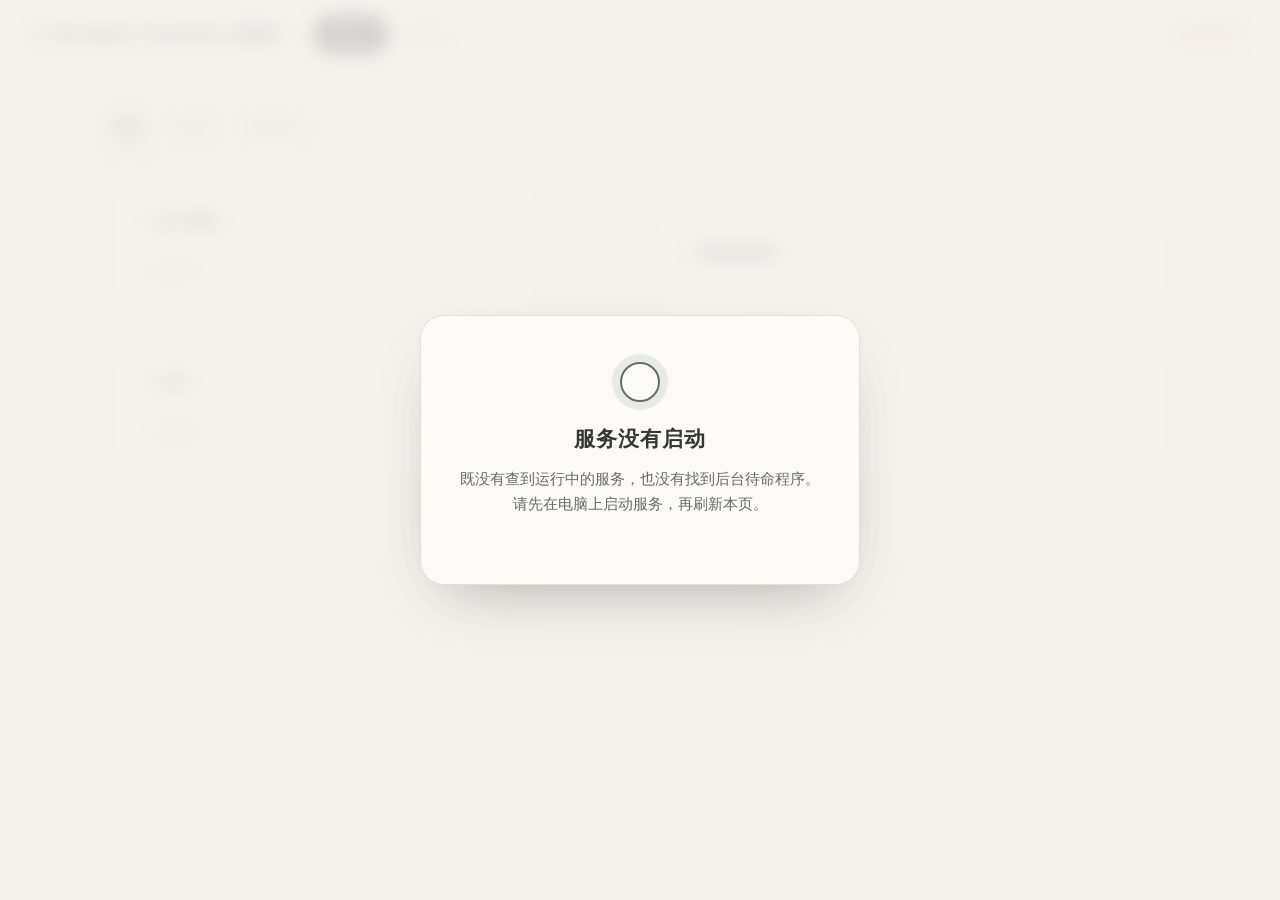
==== webui/index.html @ 70ec136b "feat(webui): 页面文案不再出现技术术语 掉线遮罩改说「后台待命程序」，配置分组标题改为「后台待命与控制台」，说明改为「消息唤醒、休息时托管与服务监听参数」。" ====
<!DOCTYPE html>
<html lang="zh-CN">
<head>
  <meta charset="utf-8">
  <meta name="viewport" content="width=device-width, initial-scale=1">
  <title>管理台 - IM-Agent Gateway 控制台</title>
  <link rel="stylesheet" href="css/main.css">
</head>
<body>

<header class="topbar">
  <div class="logo">IM-Agent Gateway 控制台</div>
  <nav>
    <a href="index.html" class="current">管理台</a>
    <a href="chat.html">聊天台</a>
  </nav>
  <div class="spacer"></div>
  <span id="state-badge" class="badge hidden">检测中</span>
</header>

<!-- 睡眠 / 离线遮罩面板 -->
<div id="overlay" class="overlay hidden">
  <div class="panel">
    <h1 id="overlay-title">服务正在休息</h1>
    <p id="overlay-text">服务暂时没有在运行，你可以把它叫醒。</p>
    <button id="wake-btn" class="btn big">点击唤醒</button>
    <p id="overlay-tip" class="overlay-tip hidden">正在尝试叫醒服务，请稍等…</p>
  </div>
</div>

<main class="main">

  <!-- 页签导航：概览 / 配置 / 运行日志（日志放最后，属于排查时才看的内容） -->
  <nav class="tabs" role="tablist">
    <button class="tab current" data-tab="overview" role="tab">概览</button>
    <button class="tab" data-tab="config" role="tab">配置</button>
    <button class="tab" data-tab="logs" role="tab">运行日志</button>
  </nav>

  <!-- 概览页签：运行状态 + 智能体 + 任务 -->
  <div class="tab-panel" data-panel="overview">
    <!-- 运行状态 -->
    <section class="card">
      <h2>运行状态</h2>
      <div id="status-body">
        <p class="empty-note">正在获取…</p>
      </div>
    </section>

    <!-- Agent 服务开关 -->
    <section class="card">
      <h2>智能体服务 <span id="agent-count" class="count"></span></h2>
      <div id="agent-list"></div>
    </section>

    <!-- 任务 -->
    <section class="card">
      <h2>任务 <span id="task-count" class="count"></span></h2>
      <div id="task-list" class="task-list"><p class="empty-note">正在获取…</p></div>
    </section>
  </div>

  <!-- 配置页签：左侧分组导航 + 右侧清单（搜索、筛选、行内编辑） -->
  <div class="tab-panel hidden" data-panel="config">
    <aside class="config-rail" aria-label="配置分组导航">
      <p class="rail-title">配置分组</p>
      <nav id="config-nav" class="rail-nav"></nav>
      <p id="config-rail-summary" class="rail-summary"></p>
    </aside>

    <section class="card config-card">
      <div class="config-head">
        <h2>配置</h2>
        <p class="config-sub">保存后写回本机 .env；只有真的改了某项、且该项需要重启时，才会在行内标出。</p>
      </div>

      <div class="config-toolbar">
        <label class="config-search">
          <input id="config-search" type="search" placeholder="搜索名称、说明、键名或当前值"
                 autocomplete="off" spellcheck="false">
        </label>
        <div id="config-filters" class="config-filters" role="group" aria-label="按类型筛选">
          <button type="button" class="chip current" data-filter="all">全部</button>
          <button type="button" class="chip" data-filter="hot">即时生效</button>
          <button type="button" class="chip" data-filter="cold">重启后生效</button>
          <button type="button" class="chip" data-filter="bool">开关项</button>
        </div>
        <p id="config-count" class="config-count"></p>
      </div>

      <div id="config-list"></div>

      <div id="config-empty" class="config-empty hidden">
        <p>没有找到匹配的配置</p>
        <button type="button" id="config-clear" class="btn ghost small">清空筛选</button>
      </div>
    </section>
  </div>

  <!-- 运行日志页签：工具栏（过滤 / 行数 / 自动刷新 / 复制 / 刷新）+ 带行号的日志 -->
  <div class="tab-panel hidden" data-panel="logs">
    <section class="card log-card">
      <div class="log-head">
        <h2>运行日志 <span id="log-meta" class="count"></span></h2>
        <div class="log-tools">
          <label class="log-search">
            <input id="log-filter" type="search" placeholder="过滤关键字" autocomplete="off" spellcheck="false">
          </label>
          <label class="log-picker">
            <span>行数</span>
            <select id="log-lines">
              <option value="200">200</option>
              <option value="500">500</option>
              <option value="1000">1000</option>
            </select>
          </label>
          <button type="button" id="log-auto" class="chip current">自动刷新</button>
          <button type="button" id="log-copy" class="btn ghost small">复制</button>
          <button type="button" id="log-refresh" class="btn ghost small">刷新</button>
        </div>
      </div>
      <div id="log-body" class="log-pre"><p class="empty-note">还没有日志内容</p></div>
      <p id="log-empty" class="log-empty hidden">没有匹配的日志行</p>
    </section>
  </div>

</main>

<!-- 保存成功提示（全局 toast） -->
<div id="toast" class="toast hidden"></div>

<script type="module">
  // 管理台页面逻辑：三态探测（在线 / 睡眠 / 离线）+ 各区块渲染 + 轮询刷新
  import {
    detectState, getStatus, getAgents, setAgentActive,
    getTasks, getLogs, getConfig, setConfig, wakeService,
  } from './js/api.js';

  const $ = (sel) => document.querySelector(sel);

  const stateBadge = $('#state-badge');
  const overlay = $('#overlay');
  const overlayTitle = $('#overlay-title');
  const overlayText = $('#overlay-text');
  const wakeBtn = $('#wake-btn');
  const overlayTip = $('#overlay-tip');

  // ---------- 页签切换 ----------
  // 当前激活的页签：overview=概览，logs=运行日志，config=配置
  let currentTab = 'overview';
  // 各页签对应的渲染函数列表：轮询时只刷新当前可见页签，避免不必要的接口请求
  const TAB_RENDERERS = {
    overview: [renderStatus, renderAgents, renderTasks],
    logs: [renderLogs],
    config: [renderConfig],
  };

  function switchTab(name) {
    if (name === currentTab) return;
    currentTab = name;
    // 切换页签按钮高亮
    document.querySelectorAll('.tab').forEach((t) =>
      t.classList.toggle('current', t.dataset.tab === name));
    // 切换面板显示
    document.querySelectorAll('.tab-panel').forEach((p) =>
      p.classList.toggle('hidden', p.dataset.panel !== name));
    // 切到目标页签时立即拉取一次最新数据
    const renders = TAB_RENDERERS[name] || [];
    for (const job of renders) {
      try { job().catch(() => {}); } catch (_) {}
    }
  }

  document.querySelectorAll('.tab').forEach((t) => {
    t.addEventListener('click', () => switchTab(t.dataset.tab));
  });

  // ---------- 三态控制 ----------

  function setBadge(state) {
    stateBadge.classList.remove('hidden', 'offline', 'sleep');
    if (state === 'online') {
      stateBadge.textContent = '运行中';
    } else if (state === 'sleeping') {
      stateBadge.textContent = '睡眠中';
      stateBadge.classList.add('sleep');
    } else if (state === 'offline') {
      stateBadge.textContent = '未运行';
      stateBadge.classList.add('offline');
    } else {
      stateBadge.textContent = state; // 提示文案等其他状态
    }
  }

  function showSleeping() {
    setBadge('sleeping');
    overlayTitle.textContent = '服务正在休息';
    overlayText.textContent = '服务暂时没有在运行，你可以把它叫醒。';
    wakeBtn.classList.remove('hidden');
    overlayTip.classList.add('hidden');
    overlay.classList.remove('hidden');
  }

  function showOffline() {
    setBadge('offline');
    overlayTitle.textContent = '服务没有启动';
    overlayText.textContent = '既没有查到运行中的服务，也没有找到后台待命程序。请先在电脑上启动服务，再刷新本页。';
    wakeBtn.classList.add('hidden');
    overlay.classList.remove('hidden');
  }

  async function handleState() {
    const state = await detectState();
    if (state === 'online') {
      overlay.classList.add('hidden');
      setBadge('运行中');
      await refreshAll();
    } else if (state === 'sleeping') {
      showSleeping();
    } else {
      showOffline();
    }
  }

  // 唤醒：点击后打 /api/wake，随后轮询等服务上线（最多 60 秒）
  wakeBtn.addEventListener('click', async () => {
    wakeBtn.disabled = true;
    wakeBtn.textContent = '正在叫醒…';
    overlayTip.classList.remove('hidden');
    try {
      await wakeService();
    } catch (_) { /* 看门狗可能在服务接管端口瞬间断开，继续轮询即可 */ }
    const deadline = Date.now() + 60 * 1000;
    const poll = setInterval(async () => {
      try {
        await getStatus();
        clearInterval(poll);
        wakeBtn.disabled = false;
        wakeBtn.textContent = '点击唤醒';
        await handleState();
      } catch (_) {
        if (Date.now() > deadline) {
          clearInterval(poll);
          wakeBtn.disabled = false;
          wakeBtn.textContent = '点击唤醒';
          overlayText.textContent = '叫醒服务超过了 60 秒还没成功，请到电脑上检查服务进程。';
        }
      }
    }, 1500);
  });

  // ---------- 区块渲染 ----------

  // 渲染数据指纹：数据未变化时跳过 DOM 重建，避免轮询触发入场动画反复重放（页面闪烁）
  const dataHash = (x) => { try { return JSON.stringify(x); } catch { return String(x); } };
  let lastStatusSig = '', lastAgentsSig = '', lastTasksSig = '', lastLogsSig = '', lastConfigSig = '';

  // 空闲自动休息提示：只在开启自动休息时出现，不常驻占版面
  function idleNote(row) {
    const idle = row.idle;
    if (!idle || !idle.exit_enabled) return '';
    const remain = Math.max(0, idle.idle_min * 60 - idle.idle_sec);
    const min = Math.floor(remain / 60);
    const text = min >= 1
      ? `大约 ${min} 分钟后自动休息`
      : '即将自动休息（收到新消息会重新计时）';
    return `<p class="idle-note"><span class="idle-dot"></span>${text}</p>`;
  }

  // 运行状态：三块指标先给结论，再用通道徽章给出细节
  async function renderStatus() {
    const st = await getStatus();
    const sig = dataHash(st);
    if (sig === lastStatusSig) return;
    lastStatusSig = sig;
    const online = st.channels.filter((c) => c.connected).length;
    const channelHtml = st.channels.length
      ? `<div class="channel-list">${st.channels.map((c) => `
            <span class="chan ${c.connected ? 'on' : 'off'}">
              <span class="chan-name">${esc(c.name)}</span>
              <span class="chan-state">${c.connected ? '已连接' : '未连接'}</span>
            </span>`).join('')}</div>`
      : '<p class="empty-note">还没有接入消息通道</p>';
    $('#status-body').innerHTML = `
      <div class="metric-row">
        <div class="metric">
          <span class="metric-label">运行状态</span>
          <span class="metric-value ok"><span class="live-dot"></span>正常运行</span>
        </div>
        <div class="metric">
          <span class="metric-label">消息通道</span>
          <span class="metric-value">${online}<span class="metric-sub"> / ${st.channels.length} 已连接</span></span>
        </div>
        <div class="metric">
          <span class="metric-label">智能体</span>
          <span class="metric-value">${st.agents.active}<span class="metric-sub"> / ${st.agents.total} 已开启</span></span>
        </div>
      </div>
      ${channelHtml}
      ${idleNote(st)}`;
  }

  async function renderAgents() {
    const agents = await getAgents();
    const sig = dataHash(agents);
    if (sig === lastAgentsSig) return;
    lastAgentsSig = sig;
    $('#agent-count').textContent = `${agents.filter((a) => a.active).length} / ${agents.length} 已开启`;
    const host = $('#agent-list');
    host.innerHTML = '';
    if (!agents.length) {
      host.innerHTML = '<p class="empty-note">还没有接入任何智能体</p>';
      return;
    }
    // 用途与档位的通俗展示名（与后端 kind / complexity 配置对应）
    const KIND_CN = { chat: '对话', coding: '编码', office: '办公' };
    const LEVEL_CN = { simple: '简单', mid: '中等', complex: '复杂' };
    agents.forEach((a) => {
      const row = document.createElement('div');
      row.className = 'agent-row';
      const disabled = a.active && !a.available;
      const kind = KIND_CN[a.kind] || a.kind || '未设置';
      const level = a.complexity ? (LEVEL_CN[a.complexity] || a.complexity) : '';
      // 用途与档位改成名称后的标签，扫一眼就能对比，不再占一行说明
      row.innerHTML = `
        <div class="info">
          <div class="name">
            ${esc(a.label)}
            <span class="tag">${esc(kind)}</span>
            ${level ? `<span class="tag muted">${esc(level)}</span>` : ''}
          </div>
          <div class="desc">${esc(a.routing_hint)}</div>
          ${!a.available ? '<div class="state-note">暂不可用：缺少配置或未安装</div>' : ''}
        </div>
        <button class="toggle ${a.active ? 'on' : ''}" ${disabled ? 'disabled' : ''}
                title="${a.active ? '点击关闭' : '点击开启'}">
          <span class="knob"></span>
        </button>`;
      const toggle = row.querySelector('.toggle');
      toggle.addEventListener('click', async () => {
        toggle.disabled = true;
        try {
          const res = await setAgentActive(a.name, !a.active);
          if (!res.ok) {
            alert(res.error || '操作没有成功，请稍后再试');
          }
          await renderAgents();
          await renderStatus();
        } catch (_) {
          alert('连接服务失败，请稍后再试');
          toggle.disabled = false;
        }
      });
      host.appendChild(row);
    });
  }

  async function renderTasks() {
    const data = await getTasks();
    const sig = dataHash(data);
    if (sig === lastTasksSig) return;
    lastTasksSig = sig;
    $('#task-count').textContent = `${data.inflight} 个进行中`;
    const host = $('#task-list');
    if (!data.recent.length) {
      host.innerHTML = '<p class="empty-note">最近还没有任务记录，这里只保留本次运行期间的任务</p>';
      return;
    }
    // 任务行：状态、任务名、来源与耗时等信息各占一列，左对齐扫读、右侧补细节
    host.innerHTML = data.recent.map((t) => {
      const meta = [t.im, t.model, `${t.elapsed_sec} 秒`, t.usage]
        .filter(Boolean).map(esc).join(' · ');
      return `
        <div class="task-item">
          <span class="task-state ${t.ok ? 'ok' : 'fail'}">${t.ok ? '完成' : '失败'}</span>
          <span class="task-label" title="${esc(t.label)}">${esc(t.label)}</span>
          <span class="task-meta">${meta}</span>
        </div>`;
    }).join('');
  }

  // ---------- 运行日志（行号、级别着色、关键字过滤、自动刷新） ----------

  // 日志视图状态：拉取行数、过滤关键字、是否跟随自动刷新
  let logLines = 200;
  let logKeyword = '';
  let logAuto = true;
  let logRaw = [];

  // 按级别给日志行着色：错误优先，其次警告与调试
  function logLevel(line) {
    if (/(^|\s)(ERROR|CRITICAL|FATAL)(\s|:)/.test(line)) return 'error';
    if (/(^|\s)(WARNING|WARN)(\s|:)/.test(line)) return 'warn';
    if (/(^|\s)(DEBUG)(\s|:)/.test(line)) return 'debug';
    return '';
  }

  // 用缓存渲染日志视图：过滤在本地完成，改关键字或行宽不需重新请求
  function renderLogView() {
    const kw = logKeyword.toLowerCase();
    const rows = logRaw
      .map((line, i) => ({ line, no: i + 1 }))
      .filter((r) => !kw || r.line.toLowerCase().includes(kw));
    const body = $('#log-body');
    // 有日志但没有命中：收起深色日志块，只留一行浅色提示，避免出现空的深色条
    const noMatch = logRaw.length > 0 && rows.length === 0;
    body.classList.toggle('hidden', noMatch);
    $('#log-empty').classList.toggle('hidden', !noMatch);
    $('#log-meta').textContent = !logRaw.length
      ? ''
      : (kw ? `显示 ${rows.length} / ${logRaw.length} 行` : `最近 ${logRaw.length} 行`);
    if (!logRaw.length) {
      body.innerHTML = '<p class="empty-note">还没有日志内容</p>';
      return;
    }
    if (noMatch) {
      body.innerHTML = '';
      return;
    }
    // 只有原本就贴着底部时才自动滚到最新，避免打断正在往上翻的阅读
    const nearBottom = body.scrollHeight - body.scrollTop - body.clientHeight < 80;
    body.innerHTML = rows.map((r) => `
      <div class="log-line ${logLevel(r.line)}">
        <span class="log-no">${r.no}</span>
        <span class="log-text">${esc(r.line)}</span>
      </div>`).join('');
    if (nearBottom) body.scrollTop = body.scrollHeight;
  }

  async function renderLogs(force = false) {
    // 暂停自动刷新时，后台轮询不再重绘，避免读到一半被新日志顶走
    if (!logAuto && !force) return;
    const data = await getLogs(logLines);
    const sig = data.lines.join('\n');
    if (!force && sig === lastLogsSig) return;
    lastLogsSig = sig;
    logRaw = data.lines || [];
    renderLogView();
  }

  // ---------- 配置区（分组导航 + 搜索筛选 + 行内编辑） ----------

  // 正在行内编辑的配置键：编辑中暂停本区块轮询重建，防止输入框被刷掉
  let cfgEditKey = null;
  // 已保存待重启的新值（键 → 值）：轮询刷新时保持显示新值并带「待重启」角标
  const cfgPending = new Map();

  // 界面分组：只决定配置在页面里的归类与顺序，接口仍按常用 / 高级返回
  const CFG_GROUPS = [
    {
      id: 'agents', title: '智能体与选路',
      desc: '智能体清单、用途分工、办公目录与自动选路方式',
      keys: ['AGENTS', 'ENABLED_AGENTS', 'DEFAULT_AGENT', 'AUTO_ROUTE', 'JEV_ROUTE',
        'AGENT_KINDS', 'AGENT_COMPLEXITY', 'COMPLEXITY_ROUTE', 'WORKBUDDY_CWD'],
    },
    {
      id: 'usage', title: '使用与权限',
      desc: '谁可以使用服务，以及启动时接入哪些消息通道',
      keys: ['ALLOWED_USERS', 'CHANNELS'],
    },
    {
      id: 'experience', title: '对话与运行',
      desc: '唤醒回复、空闲自动休息与网页控制台开关',
      keys: ['WAKE_REPLY', 'IDLE_EXIT', 'IDLE_EXIT_MIN', 'WEBUI_ENABLED'],
    },
    {
      id: 'channels', title: '通道凭证', desc: '企业微信与飞书的接入凭证',
      keys: ['BOT_ID', 'SECRET', 'WECOM_WS_URL', 'FEISHU_APP_ID', 'FEISHU_APP_SECRET'],
      advanced: true,
    },
    {
      id: 'jev', title: '选路模型（Jev）', desc: '自动选路依赖的决策模型与调用参数',
      keys: ['MAKERS_MODELS_KEY', 'JEV_BASE_URL', 'JEV_MODEL', 'JEV_TIMEOUT_SEC', 'JEV_MIN_CONFIDENCE'],
      advanced: true,
    },
    {
      id: 'chat-agent', title: '对话智能体', desc: 'SiliconFlow 接口、模型与输出参数',
      keys: ['API_KEY', 'SF_BASE_URL', 'SF_MODEL', 'SF_MAX_TOKENS', 'SF_TIMEOUT_SEC', 'SF_INCLUDE_REASONING'],
      advanced: true,
    },
    {
      id: 'office-agent', title: '办公智能体', desc: 'WorkBuddy 的命令行路径、模型、权限与超时',
      keys: ['WORKBUDDY_BIN', 'WORKBUDDY_MODEL', 'WORKBUDDY_PERMISSION_MODE', 'WORKBUDDY_TIMEOUT_SEC'],
      advanced: true,
    },
    {
      id: 'coding-agent', title: '编码智能体（Qoder）', desc: '工作目录、模型、权限与超时',
      keys: ['QODER_CWD', 'QODER_MODEL', 'QODER_PERMISSION_MODE', 'QODER_TIMEOUT_SEC',
        'QODER_MAX_OUTPUT_TOKENS', 'QODER_BIN', 'QODERCN_PERSONAL_ACCESS_TOKEN'],
      advanced: true,
    },
    {
      id: 'stream', title: '消息流与日志', desc: '流式推送节奏、命名工作区与日志级别',
      keys: ['WORKSPACES', 'STREAM_INTERVAL_SEC', 'STREAM_CHUNK_SIZE', 'HEARTBEAT_INTERVAL_SEC', 'LOG_LEVEL'],
      advanced: true,
    },
    {
      id: 'watchdog', title: '后台待命与控制台', desc: '消息唤醒、休息时托管与服务监听参数',
      keys: ['WATCH_ENABLED', 'SERVICE_CMD', 'WAKE_HANDOFF_FILE', 'WATCH_HTTP_ENABLED',
        'WEBUI_HOST', 'WEBUI_PORT', 'WEBUI_USER_ID', 'WEBUI_STATIC'],
      advanced: true,
    },
  ];

  // 当前筛选状态：查询词、类型筛选、高级区是否展开、左侧导航选中项
  let cfgQuery = '';
  let cfgFilter = 'all';
  let cfgAdvancedOpen = false;
  let cfgActiveNav = 'top';

  // 插值统一转义，配置值里出现的 HTML 字符不进标签层
  const esc = (s) => String(s).replace(/[&<>"']/g, (c) => ({
    '&': '&amp;', '<': '&lt;', '>': '&gt;', '"': '&quot;', "'": '&#39;',
  }[c]));

  // 全局 toast：保存成功等轻提示，几秒后自动消失
  let toastTimer = null;
  function toast(msg) {
    const el = $('#toast');
    el.textContent = msg;
    el.classList.remove('hidden');
    clearTimeout(toastTimer);
    toastTimer = setTimeout(() => el.classList.add('hidden'), 3200);
  }

  // 某项当前展示值：优先显示本会话已保存的新值，否则用后端返回的当前运行值
  const cfgShown = (it) => (cfgPending.has(it.key) ? cfgPending.get(it.key) : it.value);

  // 当前筛选条件是否命中某项：搜索覆盖名称、说明、键名与当前值
  function cfgMatches(it) {
    if (cfgFilter === 'hot' && !it.hot) return false;
    if (cfgFilter === 'cold' && it.hot) return false;
    if (cfgFilter === 'bool' && it.type !== 'bool') return false;
    if (!cfgQuery) return true;
    const hay = `${it.label} ${it.desc} ${it.key} ${cfgShown(it)}`.toLowerCase();
    return hay.includes(cfgQuery);
  }

  // 值的展示：空值说「未设置」，敏感项打码，短逗号清单拆成标签，其余单行省略
  function cfgValueHtml(it) {
    const shown = cfgShown(it);
    if (!shown) return '<span class="cfg-empty">未设置</span>';
    if (it.sensitive) return '<span class="cfg-mask">••••••••</span>';
    const parts = shown.split(',').map((s) => s.trim()).filter(Boolean);
    if (parts.length > 1 && parts.length <= 6 && shown.length <= 80) {
      return `<span class="cfg-chips">${parts
        .map((p) => `<span class="vchip">${esc(p)}</span>`).join('')}</span>`;
    }
    return `<span class="cfg-text" title="${esc(shown)}">${esc(shown)}</span>`;
  }

  // 渲染单条配置行；editable=false 为未登记只读行（没有修改入口）
  function cfgRow(it, editable) {
    const row = document.createElement('div');
    row.className = 'cfg-row';
    row.dataset.key = it.key;
    const shown = cfgShown(it);
    // 只有本次真的保存了不同的值才标「待重启」；未改动时行内不出现任何重启提示
    const pendTag = cfgPending.has(it.key) ? '<span class="pend-badge">待重启</span>' : '';
    const head = `
      <div class="cfg-main">
        <div class="cfg-label">
          <span class="cfg-name">${esc(it.label)}</span>${pendTag}
        </div>
        <div class="cfg-desc">${esc(it.desc)}</div>
      </div>`;

    if (editable && it.type === 'bool') {
      // 开关项：文字状态 + 滑块，点击即保存（值写 1 / 0）
      row.innerHTML = `${head}
        <div class="cfg-control">
          <span class="cfg-state">${shown === '1' ? '已开启' : '已关闭'}</span>
          <button type="button" class="toggle ${shown === '1' ? 'on' : ''}"
                  title="${shown === '1' ? '点击关闭' : '点击开启'}"><span class="knob"></span></button>
        </div>`;
      const btn = row.querySelector('.toggle');
      btn.addEventListener('click', async () => {
        btn.disabled = true;
        const next = shown === '1' ? '0' : '1';
        try {
          const res = await setConfig(it.key, next);
          if (res.ok) {
            // 热生效项直接刷新；冷生效项仅在值确实变化时记入待重启缓存
            if (res.hot) {
              toast('已生效');
            } else if (next !== it.value) {
              cfgPending.set(it.key, next);
              toast('已保存，重启服务后生效');
            } else {
              toast('已保存');
            }
          } else {
            alert(res.error || '保存没有成功，请稍后再试');
          }
        } catch (_) {
          alert('连接服务失败，请稍后再试');
        }
        btn.disabled = false;
        renderConfig(true).catch(() => {});
      });
      return row;
    }

    // 文本项：当前值 + 修改按钮（只读行只展示值）
    row.innerHTML = `${head}
      <div class="cfg-control">
        <div class="cfg-value">${cfgValueHtml(it)}</div>
        ${editable ? '<button type="button" class="btn ghost small cfg-edit-btn">修改</button>' : ''}
      </div>`;
    if (editable) {
      row.querySelector('.cfg-edit-btn').addEventListener('click', () => cfgStartEdit(row, it));
    }
    return row;
  }

  // 点「修改」：行下方展开通栏编辑区，保存失败时在输入框下方就地显示错误
  function cfgStartEdit(row, it) {
    cfgEditKey = it.key;
    row.classList.add('editing');
    const editBtn = row.querySelector('.cfg-edit-btn');
    if (editBtn) editBtn.disabled = true;

    const box = document.createElement('div');
    box.className = 'cfg-editor';
    // 敏感项不在输入框里回填 ******（避免误当成真实值提交）：留空保存 = 保持不变
    box.innerHTML = `
      <div class="cfg-editor-field">
        <input type="text" value="${it.sensitive ? '' : esc(cfgShown(it))}"
               placeholder="${it.sensitive ? '留空保持不变，填写新值则更换' : '填写新的值'}"
               autocomplete="off" spellcheck="false">
        <p class="cfg-error hidden"></p>
      </div>
      <div class="cfg-editor-actions">
        <button type="button" class="btn small">保存</button>
        <button type="button" class="btn ghost small">取消</button>
      </div>`;
    row.appendChild(box);

    const input = box.querySelector('input');
    const errBox = box.querySelector('.cfg-error');
    const saveBtn = box.querySelector('.btn:not(.ghost)');
    input.focus();
    if (!it.sensitive) input.select();

    const showErr = (msg) => {
      errBox.textContent = msg;
      errBox.classList.remove('hidden');
    };
    // 结束编辑：复位状态并强制重建，避免轮询缓存导致编辑框残留
    const done = () => {
      cfgEditKey = null;
      lastConfigSig = '';
      renderConfig(true).catch(() => {});
    };
    const save = async () => {
      const value = input.value.trim();
      if (it.sensitive && !value) { done(); return; } // 敏感项留空 = 不修改
      saveBtn.disabled = true;
      try {
        const res = await setConfig(it.key, value);
        if (!res.ok) {
          showErr(res.error || '保存没有成功，请稍后再试');
          saveBtn.disabled = false;
          input.focus();
          return;
        }
        if (res.hot) {
          toast('已生效');
        } else if (value !== it.value) {
          cfgPending.set(it.key, value);
          toast('已保存，重启服务后生效');
        } else {
          toast('已保存');
        }
      } catch (_) {
        showErr('连接服务失败，请稍后再试');
        saveBtn.disabled = false;
        input.focus();
        return;
      }
      done();
    };

    saveBtn.addEventListener('click', save);
    box.querySelector('.btn.ghost').addEventListener('click', done);
    input.addEventListener('keydown', (e) => {
      if (e.key === 'Enter') { e.preventDefault(); save(); }
      if (e.key === 'Escape') done();
    });
  }

  // 单个分组区块：标题 + 说明 + 行列表
  function cfgSection(group, items) {
    const sec = document.createElement('section');
    sec.className = 'cfg-group';
    sec.id = `cfg-group-${group.id}`;
    const head = document.createElement('div');
    head.className = 'cfg-group-head';
    head.innerHTML = `
      <h3>
        <span>${esc(group.title)}</span>
        ${group.advanced ? '<span class="cfg-tag adv">高级</span>' : ''}
        <span class="cfg-group-count">${items.length} 项</span>
      </h3>
      <p class="cfg-group-desc">${esc(group.desc)}</p>`;
    sec.appendChild(head);
    items.forEach((it) => sec.appendChild(cfgRow(it, true)));
    return sec;
  }

  // 左侧导航：全部 + 常用分组 + 高级分组，数字为各分组内的配置总数
  function renderCfgNav(counts) {
    const btn = (target, label, count) => `
      <button type="button" data-target="${target}"
              class="${target === cfgActiveNav ? 'current' : ''}">
        <span>${esc(label)}</span><span class="count">${count}</span>
      </button>`;
    const parts = [btn('top', '全部配置', counts.total)];
    CFG_GROUPS.filter((g) => !g.advanced)
      .forEach((g) => parts.push(btn(g.id, g.title, counts.byGroup[g.id] || 0)));
    parts.push('<p class="rail-label">高级设置</p>');
    CFG_GROUPS.filter((g) => g.advanced)
      .forEach((g) => parts.push(btn(g.id, g.title, counts.byGroup[g.id] || 0)));
    $('#config-nav').innerHTML = parts.join('');
  }

  async function renderConfig(force = false) {
    // 正在编辑时不重建列表，防止输入框与已输入内容被轮询刷掉
    if (cfgEditKey !== null) { return; }
    const cfg = await getConfig();
    // 服务重启后配置已按新值生效：清掉与当前运行值一致的待重启标记，
    // 避免用户没做任何改动、或改动已经生效时，页面仍提示需要重启
    cfg.common.concat(cfg.advanced).forEach((it) => {
      if (!it.sensitive && cfgPending.has(it.key) && cfgPending.get(it.key) === it.value) {
        cfgPending.delete(it.key);
      }
    });
    // 指纹纳入待重启缓存与筛选状态：值未变、筛选未变时不重建 DOM
    const sig = dataHash(cfg) + '|' + dataHash([...cfgPending.entries()])
      + '|' + cfgQuery + '|' + cfgFilter;
    if (!force && sig === lastConfigSig) return;
    lastConfigSig = sig;

    // 常用与高级按 key 合并，分组定义里直接按键名取用
    const all = new Map();
    cfg.common.forEach((it) => all.set(it.key, it));
    cfg.advanced.forEach((it) => all.set(it.key, it));
    const counts = { total: all.size, byGroup: {} };
    CFG_GROUPS.forEach((g) => {
      counts.byGroup[g.id] = g.keys.filter((k) => all.has(k)).length;
    });

    const host = $('#config-list');
    host.innerHTML = '';
    let visible = 0;

    // 常用分组
    CFG_GROUPS.filter((g) => !g.advanced).forEach((g) => {
      const items = g.keys.map((k) => all.get(k)).filter(Boolean).filter(cfgMatches);
      if (!items.length) return;
      visible += items.length;
      host.appendChild(cfgSection(g, items));
    });

    // 高级分组收进折叠区；搜索或筛选时自动展开，避免匹配项被藏起来
    const advMatched = cfg.advanced.filter(cfgMatches).length;
    if (cfg.advanced.length && (advMatched > 0 || (!cfgQuery && cfgFilter === 'all'))) {
      const adv = document.createElement('details');
      adv.className = 'cfg-advanced';
      adv.id = 'config-advanced-box';
      adv.open = cfgAdvancedOpen || !!cfgQuery || cfgFilter !== 'all';
      const summary = document.createElement('summary');
      summary.innerHTML = `高级设置 <span class="cfg-group-count">${advMatched} / ${cfg.advanced.length} 项</span>`;
      adv.appendChild(summary);
      CFG_GROUPS.filter((g) => g.advanced).forEach((g) => {
        const items = g.keys.map((k) => all.get(k)).filter(Boolean).filter(cfgMatches);
        if (!items.length) return;
        visible += items.length;
        adv.appendChild(cfgSection(g, items));
      });
      adv.addEventListener('toggle', () => {
        // 只有用户主动开合时才记住偏好；筛选引起的展开不覆盖它
        if (!cfgQuery && cfgFilter === 'all') cfgAdvancedOpen = adv.open;
      });
      host.appendChild(adv);
    }

    // 未登记字段：只读展示，仍可被搜索命中
    const unkItems = (cfg.unknown || []).filter(cfgMatches);
    if (unkItems.length && cfgFilter === 'all') {
      const unk = document.createElement('details');
      unk.className = 'cfg-advanced cfg-unknown-box';
      unk.open = !!cfgQuery;
      const summary = document.createElement('summary');
      summary.innerHTML = `未登记配置（只读） <span class="cfg-group-count">${unkItems.length} 项</span>`;
      unk.appendChild(summary);
      unkItems.forEach((it) => unk.appendChild(cfgRow(it, false)));
      host.appendChild(unk);
    }

    // 工具栏计数、左侧汇总与空状态
    const filtering = !!cfgQuery || cfgFilter !== 'all';
    // 没有待重启项时只说总数，不出现「待重启 0 项」这类多余提示
    const pendNote = cfgPending.size ? ` · 待重启 ${cfgPending.size} 项` : '';
    $('#config-count').textContent = filtering
      ? `匹配 ${visible} 项`
      : `共 ${counts.total} 项${pendNote}`;
    $('#config-rail-summary').textContent =
      `常用 ${cfg.common.length} 项 · 高级 ${cfg.advanced.length} 项`;
    $('#config-empty').classList.toggle('hidden', visible > 0);
    renderCfgNav(counts);
  }

  // 左侧导航点击：滚动到分组；高级分组先展开再滚动
  $('#config-nav').addEventListener('click', async (e) => {
    const btn = e.target.closest('[data-target]');
    if (!btn) return;
    cfgActiveNav = btn.dataset.target;
    document.querySelectorAll('#config-nav [data-target]')
      .forEach((b) => b.classList.toggle('current', b === btn));
    if (cfgActiveNav === 'top') {
      window.scrollTo({ top: 0, behavior: 'smooth' });
      return;
    }
    const group = CFG_GROUPS.find((g) => g.id === cfgActiveNav);
    if (group && group.advanced && !cfgAdvancedOpen) {
      cfgAdvancedOpen = true;
      await renderConfig(true);
    }
    document.getElementById(`cfg-group-${cfgActiveNav}`)
      ?.scrollIntoView({ behavior: 'smooth', block: 'start' });
  });

  // 搜索：输入停顿后再重绘，减少连续请求
  let cfgSearchTimer = null;
  $('#config-search').addEventListener('input', (e) => {
    const value = e.target.value.trim().toLowerCase();
    clearTimeout(cfgSearchTimer);
    cfgSearchTimer = setTimeout(() => {
      cfgQuery = value;
      renderConfig(true).catch(() => {});
    }, 180);
  });

  // 类型筛选：全部 / 即时生效 / 需重启 / 开关项
  $('#config-filters').addEventListener('click', (e) => {
    const btn = e.target.closest('[data-filter]');
    if (!btn) return;
    cfgFilter = btn.dataset.filter;
    document.querySelectorAll('#config-filters .chip')
      .forEach((b) => b.classList.toggle('current', b === btn));
    renderConfig(true).catch(() => {});
  });

  // 空状态里的清空按钮：同时复位搜索词与筛选
  $('#config-clear').addEventListener('click', () => {
    cfgQuery = '';
    cfgFilter = 'all';
    $('#config-search').value = '';
    document.querySelectorAll('#config-filters .chip')
      .forEach((b) => b.classList.toggle('current', b.dataset.filter === 'all'));
    renderConfig(true).catch(() => {});
  });

  async function refreshAll() {
    // 单个区块失败不拖垮整页刷新；只刷新当前可见页签的区块
    const jobs = TAB_RENDERERS[currentTab] || [];
    for (const job of jobs) {
      try { await job(); } catch (_) { /* 等下一轮轮询重试 */ }
    }
  }

  // ---------- 日志工具栏 ----------

  // 行数切换：换一档行数后强制重新拉取（清掉指纹，避免被认为是同一批数据）
  $('#log-lines').addEventListener('change', (e) => {
    logLines = Number(e.target.value) || 200;
    lastLogsSig = '';
    renderLogs(true).catch(() => {});
  });

  // 关键字过滤：只过滤本地缓存，不重新请求；输入停顿后再重绘
  let logFilterTimer = null;
  $('#log-filter').addEventListener('input', (e) => {
    const value = e.target.value.trim().toLowerCase();
    clearTimeout(logFilterTimer);
    logFilterTimer = setTimeout(() => {
      logKeyword = value;
      renderLogView();
    }, 150);
  });

  // 自动刷新开关：暂停后轮询不再重绘，方便停在某一段慢慢看
  $('#log-auto').addEventListener('click', () => {
    logAuto = !logAuto;
    const btn = $('#log-auto');
    btn.classList.toggle('current', logAuto);
    btn.textContent = logAuto ? '自动刷新' : '已暂停';
    if (logAuto) {
      lastLogsSig = '';
      renderLogs(true).catch(() => {});
    }
  });

  // 复制：把当前过滤后可见的日志行写入剪贴板
  $('#log-copy').addEventListener('click', async () => {
    const kw = logKeyword;
    const rows = kw
      ? logRaw.filter((line) => line.toLowerCase().includes(kw))
      : logRaw;
    if (!rows.length) { toast('没有可复制的日志'); return; }
    try {
      await navigator.clipboard.writeText(rows.join('\n'));
      toast(`已复制 ${rows.length} 行日志`);
    } catch (_) {
      toast('复制失败，请手动选中日志内容');
    }
  });

  // 手动刷新：忽略暂停状态，强制拉取最新日志
  $('#log-refresh').addEventListener('click', () => renderLogs(true).catch(() => {}));

  // ---------- 启动 ----------

  await handleState();
  // 在线时每 5 秒轮询一次整体状态（接口不通则重新走三态探测）
  setInterval(async () => {
    if (overlay.classList.contains('hidden')) {
      try {
        await getStatus();
        await refreshAll();
      } catch (_) {
        await handleState();
      }
    }
  }, 5000);
</script>

</body>
</html>
---- webui/css/main.css ----
/* IM-Agent Gateway Web 控制台样式
   视觉方向：莫兰迪低饱和配色 + 黑白灰骨架 + 非对称 Bento 网格，留白优先
   动效原则：只动 transform / opacity / box-shadow，松开时带轻微回弹 */

:root {
  /* 纸面与面板：暖灰白基底，比纯白更柔和 */
  --paper: #f3f1ec;
  --card: #fbfaf6;
  --card-soft: #f6f4ef;

  /* 文字：用低饱和深墨绿灰替代纯黑，降低视觉压迫 */
  --ink: #323735;
  --ink-soft: #4c5450;
  --muted: #646b66;

  /* 结构线与两级阴影：静止极轻，悬停才抬起 */
  --line: #e2dfd7;
  --line-soft: #edeae2;
  --shadow-rest: 0 1px 2px rgba(50, 55, 53, 0.04);
  --shadow-lift: 0 18px 40px -26px rgba(50, 55, 53, 0.38);

  /* 莫兰迪主色：鼠尾草绿，由浅到深共四级 */
  --brand: #5f7167;
  --brand-deep: #4c5c53;
  --brand-dark: #46564c;
  --brand-soft: #e7ebe4;

  /* 状态色同样降饱和，避免跳色破坏整体灰调 */
  --warn: #8a6b42;
  --warn-soft: #f1eadf;
  --danger: #a05f58;
  --danger-soft: #f4e6e3;

  /* 尺寸与节奏 */
  --radius: 20px;
  --radius-sm: 12px;
  --ease: cubic-bezier(0.2, 0.7, 0.2, 1);
  /* 弹簧曲线：轻微过冲，按压缩小 / 入场回弹的来源 */
  --spring: cubic-bezier(0.34, 1.56, 0.64, 1);
}

* { box-sizing: border-box; margin: 0; }

html, body { height: 100%; }

body {
  background: var(--paper);
  color: var(--ink);
  font: 15px/1.65 "Inter", "HarmonyOS Sans SC", "PingFang SC", "Microsoft YaHei", system-ui, sans-serif;
  display: flex;
  flex-direction: column;
  -webkit-font-smoothing: antialiased;
}

/* 键盘焦点统一可见，指针操作时不显示，避免点击后残留方框 */
:where(a, button, input, textarea, summary):focus-visible {
  outline: 2px solid var(--brand);
  outline-offset: 3px;
}

/* ---------- 顶部导航 ---------- */

.topbar {
  display: flex;
  align-items: center;
  gap: 20px;
  padding: 16px 32px;
  background: rgba(251, 250, 246, 0.86);
  backdrop-filter: blur(12px);
  border-bottom: 1px solid var(--line);
  position: sticky;
  top: 0;
  z-index: 10;
}

.topbar .logo {
  display: flex;
  align-items: center;
  gap: 10px;
  font-size: 16px;
  font-weight: 600;
  letter-spacing: 0.04em;
}

/* 品牌小方块：唯一的几何装饰，替代图标 */
.topbar .logo::before {
  content: "";
  width: 10px;
  height: 10px;
  border-radius: 3px;
  background: var(--brand);
  box-shadow: 0 0 0 3px var(--brand-soft);
  flex-shrink: 0;
}

.topbar nav { display: flex; gap: 6px; margin-left: 10px; }

.topbar nav a {
  padding: 7px 16px;
  border-radius: 999px;
  color: var(--muted);
  text-decoration: none;
  font-size: 14px;
  transition: transform 0.25s var(--spring), background 0.2s, color 0.2s;
}

.topbar nav a:hover { background: var(--brand-soft); color: var(--ink); transform: translateY(-1px); }
.topbar nav a:active { transform: scale(0.95); }
.topbar nav a.current { background: var(--ink); color: var(--paper); }

.topbar .spacer { flex: 1; }

/* 状态徽章：圆点用 currentColor，跟随三态变色 */
.badge {
  display: inline-flex;
  align-items: center;
  gap: 7px;
  padding: 5px 14px;
  border-radius: 999px;
  font-size: 13px;
  background: var(--brand-soft);
  color: var(--brand-deep);
}

.badge::before {
  content: "";
  width: 7px;
  height: 7px;
  border-radius: 50%;
  background: currentColor;
  animation: pulse 2s infinite;
}

.badge.offline { background: var(--danger-soft); color: var(--danger); }
.badge.sleep { background: var(--warn-soft); color: var(--warn); }

@keyframes pulse {
  0%, 100% { opacity: 1; transform: scale(1); }
  50% { opacity: 0.45; transform: scale(0.78); }
}

/* ---------- 主区布局 ---------- */

.main {
  width: 100%;
  max-width: 1120px;
  margin: 0 auto;
  padding: 36px 32px 88px;
  display: flex;
  flex-direction: column;
  gap: 28px;
  flex: 1;
}

/* ---------- 页签导航 ---------- */

/* 极细分隔线 + 下划线指示，比胶囊更克制，也留出横向呼吸 */
.tabs {
  display: flex;
  gap: 32px;
  padding: 0;
  background: transparent;
  border: none;
  border-bottom: 1px solid var(--line);
  border-radius: 0;
  align-self: stretch;
}

.tab {
  position: relative;
  padding: 12px 2px 13px;
  border: none;
  border-radius: 0;
  background: transparent;
  color: var(--muted);
  font-size: 14px;
  letter-spacing: 0.04em;
  cursor: pointer;
  transition: color 0.2s, transform 0.25s var(--spring);
}

/* 下划线从左侧生长：悬停只露出半截，选中时铺满 */
.tab::after {
  content: "";
  position: absolute;
  left: 0;
  right: 0;
  bottom: -1px;
  height: 2px;
  background: var(--brand);
  transform: scaleX(0);
  transform-origin: left center;
  transition: transform 0.3s var(--ease);
}

.tab:hover { color: var(--ink); }
.tab:hover::after { transform: scaleX(0.45); }
.tab:active { transform: scale(0.96); }
.tab.current { color: var(--ink); font-weight: 600; }
.tab.current::after { transform: scaleX(1); }

/* ---------- 非对称 Bento 网格 ---------- */

/* 12 列基准网格：卡片按 5 / 6 / 12 的跨度错落排布 */
.tab-panel {
  display: grid;
  grid-template-columns: repeat(12, minmax(0, 1fr));
  gap: 26px 24px;
  align-items: start;
}

/* 概览：状态窄栏靠左，智能体宽栏右移并下沉，任务通栏收尾 */
.tab-panel[data-panel="overview"] .card:nth-child(1) {
  grid-column: 1 / span 5;
  --card-pad: 30px 30px 26px;
}

.tab-panel[data-panel="overview"] .card:nth-child(2) {
  grid-column: 7 / span 6;
  margin-top: 36px;
  --card-pad: 26px 32px 30px;
}

.tab-panel[data-panel="overview"] .card:nth-child(3) {
  grid-column: 1 / span 12;
  --card-pad: 28px 32px;
}

/* 日志：单卡内缩两侧，形成居中的窄长版式 */
.tab-panel[data-panel="logs"] .card {
  grid-column: 2 / span 10;
  --card-pad: 30px 34px;
}

/* 配置：左侧分组导航 + 右侧清单，两栏不等宽，导航随滚动粘住 */
.tab-panel[data-panel="config"] {
  grid-template-columns: 196px minmax(0, 1fr);
  gap: 24px 22px;
}

/* ---------- 卡片 ---------- */

.card {
  background: var(--card);
  border: 1px solid var(--line);
  border-radius: var(--radius);
  padding: var(--card-pad, 26px 28px);
  box-shadow: var(--shadow-rest);
  animation: pop-in 0.45s var(--spring) backwards;
  transition: transform 0.3s var(--spring), box-shadow 0.3s var(--ease);
}

/* 仅概览的 Bento 卡片做悬浮抬升；日志 / 配置含表单，卡片整体位移会干扰输入 */
.tab-panel[data-panel="overview"] .card:hover { transform: translateY(-3px); box-shadow: var(--shadow-lift); }

.card h2 {
  display: flex;
  align-items: center;
  gap: 10px;
  margin-bottom: 18px;
  font-size: 15px;
  font-weight: 600;
  letter-spacing: 0.12em;
}

/* 标题前的短竖条：给每组内容一个轻量的视觉锚点 */
.card h2::before {
  content: "";
  width: 3px;
  height: 14px;
  border-radius: 2px;
  background: var(--brand);
  flex-shrink: 0;
}

.card h2 .count {
  font-size: 12px;
  font-weight: 400;
  letter-spacing: 0;
  color: var(--muted);
  background: var(--card-soft);
  padding: 2px 10px;
  border-radius: 999px;
}

/* 卡片依次入场 */
.card:nth-child(2) { animation-delay: 0.05s; }
.card:nth-child(3) { animation-delay: 0.1s; }
.card:nth-child(4) { animation-delay: 0.15s; }
.card:nth-child(5) { animation-delay: 0.2s; }

@keyframes pop-in {
  from { opacity: 0; transform: translateY(14px) scale(0.985); }
  to { opacity: 1; transform: translateY(0) scale(1); }
}

/* ---------- 按钮：抬起与下压的物理反馈 ---------- */

.btn {
  display: inline-flex;
  align-items: center;
  gap: 6px;
  padding: 9px 22px;
  border: none;
  border-radius: 999px;
  background: var(--brand);
  color: #fff;
  font-size: 15px;
  white-space: nowrap;
  cursor: pointer;
  /* 底部实心投影模拟“放在桌面上”，悬停抬高、按下压回 */
  box-shadow: 0 2px 0 rgba(76, 92, 83, 0.28), 0 8px 18px -12px rgba(50, 55, 53, 0.45);
  transition: transform 0.22s var(--spring), background 0.18s, box-shadow 0.22s;
}

.btn:hover:not(:disabled) {
  background: var(--brand-deep);
  transform: translateY(-2px) scale(1.01);
  box-shadow: 0 4px 0 rgba(76, 92, 83, 0.26), 0 14px 24px -14px rgba(50, 55, 53, 0.5);
}

/* 按下：整体下沉 + 缩小，投影同步收紧，形成被按实的直觉 */
.btn:active:not(:disabled) {
  background: var(--brand-dark);
  transform: translateY(1px) scale(0.965);
  box-shadow: 0 1px 0 rgba(76, 92, 83, 0.3), 0 4px 10px -8px rgba(50, 55, 53, 0.5);
  transition-duration: 0.1s;
}

.btn:disabled { opacity: 0.55; cursor: not-allowed; transform: none; }

/* 次级按钮：轻描边，悬停才染主色 */
.btn.ghost {
  background: var(--card-soft);
  color: var(--ink-soft);
  box-shadow: inset 0 0 0 1px var(--line);
}

.btn.ghost:hover:not(:disabled) {
  background: var(--brand-soft);
  color: var(--brand-deep);
  box-shadow: inset 0 0 0 1px var(--brand), 0 8px 16px -14px rgba(50, 55, 53, 0.45);
}

.btn.ghost:active:not(:disabled) {
  background: #dfe4dc;
  color: var(--brand-deep);
  box-shadow: inset 0 0 0 1px var(--brand);
}

.btn.big { font-size: 17px; padding: 13px 34px; }
.btn.small { font-size: 13px; padding: 6px 16px; }
.btn.busy { animation: shake-wait 1s infinite; }

@keyframes shake-wait {
  0%, 100% { transform: scale(1); }
  50% { transform: scale(1.04); }
}

/* ---------- Agent 开关行 ---------- */

.agent-row {
  display: flex;
  align-items: center;
  gap: 14px;
  /* 负外边距 + 内边距：悬停底色能向外铺开，行文字仍对齐卡片内缘 */
  margin: 0 -12px;
  padding: 14px 12px;
  border-bottom: 1px solid var(--line-soft);
  border-radius: var(--radius-sm);
  animation: pop-in 0.4s var(--spring) backwards;
  transition: background 0.2s;
}

.agent-row:last-child { border-bottom: none; }
.agent-row:hover { background: var(--card-soft); }

.agent-row .info { flex: 1; min-width: 0; }
.agent-row .name { font-weight: 600; }
.agent-row .desc { font-size: 13px; color: var(--muted); overflow: hidden; text-overflow: ellipsis; white-space: nowrap; }
.agent-row .state-note { font-size: 12px; color: var(--warn); }

/* 滑块开关：轨道变色 + 滑块弹性位移 */
.toggle {
  position: relative;
  width: 52px;
  height: 28px;
  border-radius: 999px;
  background: #d9d6cd;
  border: none;
  cursor: pointer;
  flex-shrink: 0;
  transition: background 0.3s, transform 0.22s var(--spring);
}

.toggle .knob {
  position: absolute;
  top: 3px;
  left: 3px;
  width: 22px;
  height: 22px;
  border-radius: 50%;
  background: #fff;
  box-shadow: 0 2px 6px rgba(50, 55, 53, 0.22);
  transition: transform 0.4s var(--spring);
}

.toggle:hover:not(:disabled) .knob { transform: scale(1.06); }
.toggle.on { background: var(--brand); }
.toggle.on .knob { transform: translateX(24px); }
.toggle.on:hover:not(:disabled) .knob { transform: translateX(24px) scale(1.06); }
.toggle:active:not(:disabled) { transform: scale(0.96); }
.toggle:disabled { opacity: 0.5; cursor: not-allowed; }

/* ---------- 通用：空状态 ---------- */

/* 区块没有数据时的占位：一句话说明「这里本该有什么」，不留空白也不加重语气 */
.empty-note {
  padding: 10px 0 4px;
  font-size: 13px;
  color: var(--muted);
  line-height: 1.6;
}

/* ---------- 概览：运行状态 ---------- */

/* 三块指标并排：标签在上、结论在下，用细竖线分隔，比键值列表更易扫读 */
.metric-row {
  display: grid;
  grid-template-columns: repeat(3, minmax(0, 1fr));
  margin-bottom: 18px;
}

.metric {
  display: flex;
  flex-direction: column;
  gap: 6px;
  padding: 0 18px;
  border-left: 1px solid var(--line-soft);
  min-width: 0;
}

.metric:first-child { padding-left: 0; border-left: none; }

.metric-label {
  font-size: 11.5px;
  letter-spacing: 0.1em;
  color: var(--muted);
}

/* 数字用明显更大的字号建立层级，副说明缩到同基线的小字 */
.metric-value {
  display: flex;
  align-items: baseline;
  gap: 5px;
  font-size: 24px;
  font-weight: 600;
  line-height: 1.3;
  letter-spacing: -0.015em;
  color: var(--ink);
  font-variant-numeric: tabular-nums;
}

.metric-sub {
  font-size: 12px;
  font-weight: 400;
  letter-spacing: 0;
  color: var(--muted);
  white-space: nowrap;
}

/* 运行状态是文字结论，字号收一档，与数字块区分开 */
.metric-value.ok {
  align-items: center;
  gap: 8px;
  font-size: 17px;
  color: var(--brand-deep);
}

/* 在线呼吸点：与顶栏状态徽章同源，暗示这是实时值 */
.live-dot {
  width: 8px;
  height: 8px;
  border-radius: 50%;
  background: var(--brand);
  box-shadow: 0 0 0 3px var(--brand-soft);
  animation: pulse 2s infinite;
  flex-shrink: 0;
}

/* 通道徽章：已连接染主色，未连接保持灰线，扫一眼就知道通了几条 */
.channel-list { display: flex; flex-wrap: wrap; gap: 8px; }

.chan {
  display: inline-flex;
  align-items: center;
  gap: 7px;
  padding: 5px 12px 5px 10px;
  border-radius: 10px;
  background: var(--card-soft);
  box-shadow: inset 0 0 0 1px var(--line);
  font-size: 12.5px;
  transition: transform 0.22s var(--spring), box-shadow 0.2s;
}

.chan::before {
  content: "";
  width: 6px;
  height: 6px;
  border-radius: 50%;
  background: #c4c0b6;
  flex-shrink: 0;
}

.chan:hover { transform: translateY(-1px); }

.chan-name { color: var(--ink-soft); font-weight: 600; }
.chan-state { font-size: 11.5px; color: var(--muted); }

.chan.on {
  background: var(--brand-soft);
  box-shadow: inset 0 0 0 1px var(--brand);
}

.chan.on::before { background: var(--brand); }
.chan.on .chan-name { color: var(--brand-deep); }

/* 自动休息倒计时：贴在卡片底部，用虚线分隔，属于补充信息 */
.idle-note {
  display: flex;
  align-items: center;
  gap: 8px;
  margin-top: 16px;
  padding-top: 13px;
  border-top: 1px dashed var(--line);
  font-size: 12px;
  color: var(--muted);
}

.idle-dot {
  width: 5px;
  height: 5px;
  border-radius: 50%;
  background: var(--warn);
  flex-shrink: 0;
}

/* ---------- 智能体标签 ---------- */

/* 名称与用途/档位排在同一行，超宽自动换行而不是把名称截断 */
.agent-row .name {
  display: flex;
  align-items: center;
  flex-wrap: wrap;
  gap: 7px;
  font-size: 14.5px;
  font-weight: 600;
}

/* 用途填主色；档位只描边，权重更低，避免两个标签抢注意力 */
.tag {
  padding: 1px 8px;
  border-radius: 999px;
  font-size: 11px;
  font-weight: 400;
  letter-spacing: 0;
  white-space: nowrap;
  color: var(--brand-deep);
  background: var(--brand-soft);
}

.tag.muted {
  color: var(--muted);
  background: var(--card-soft);
  box-shadow: inset 0 0 0 1px var(--line);
}

/* ---------- 任务列表 ---------- */

.task-list { font-size: 13px; color: var(--muted); }

/* 三列：状态章 / 任务名 / 来源与耗时。左对齐扫读，细节靠右收口 */
.task-item {
  display: grid;
  grid-template-columns: 62px minmax(0, 1fr) auto;
  align-items: center;
  gap: 14px;
  margin: 0 -12px;
  padding: 11px 12px;
  border-bottom: 1px solid var(--line-soft);
  border-radius: var(--radius-sm);
  animation: pop-in 0.35s var(--spring) backwards;
  transition: background 0.2s;
}

.task-item:last-child { border-bottom: none; }
.task-item:hover { background: var(--card-soft); }

.task-state {
  padding: 1px 0;
  border-radius: 999px;
  font-size: 11.5px;
  font-weight: 600;
  letter-spacing: 0.04em;
  text-align: center;
}

.task-state.ok { color: var(--brand-deep); background: var(--brand-soft); }
.task-state.fail { color: var(--danger); background: var(--danger-soft); }

.task-label {
  font-size: 13.5px;
  color: var(--ink);
  overflow: hidden;
  text-overflow: ellipsis;
  white-space: nowrap;
}

.task-meta {
  font-size: 12px;
  color: var(--muted);
  white-space: nowrap;
  font-variant-numeric: tabular-nums;
}

/* ---------- 运行日志 ---------- */

.log-card { min-width: 0; }

/* 标题与工具栏同排：窄屏自动折成两行 */
.log-head {
  display: flex;
  align-items: center;
  flex-wrap: wrap;
  gap: 12px 18px;
  margin-bottom: 16px;
}

.log-head h2 { margin-bottom: 0; }

.log-tools {
  display: flex;
  align-items: center;
  flex-wrap: wrap;
  gap: 8px;
  margin-left: auto;
}

/* 过滤框：沿用配置页的放大镜伪元素，尺寸收小一档 */
.log-search { position: relative; display: block; }

.log-search::before {
  content: "";
  position: absolute;
  left: 13px;
  top: 50%;
  width: 9px;
  height: 9px;
  margin-top: -6px;
  border: 1.6px solid var(--muted);
  border-radius: 50%;
  opacity: 0.65;
  pointer-events: none;
}

.log-search::after {
  content: "";
  position: absolute;
  left: 21px;
  top: 50%;
  width: 5px;
  height: 1.6px;
  margin-top: 2px;
  background: var(--muted);
  opacity: 0.65;
  transform: rotate(45deg);
  transform-origin: left center;
  pointer-events: none;
}

.log-search input {
  width: 190px;
  height: 34px;
  padding: 0 13px 0 33px;
  border: 1.5px solid var(--line);
  border-radius: 999px;
  background: var(--card-soft);
  font: inherit;
  font-size: 13px;
  color: var(--ink);
  outline: none;
  transition: width 0.28s var(--ease), border-color 0.2s, background 0.2s, box-shadow 0.2s;
}

.log-search input::placeholder { color: #9a9f99; }
.log-search input:hover { border-color: #d3cfc5; }

/* 聚焦时输入框略拉长，给关键词留出更多可视宽度 */
.log-search input:focus {
  width: 230px;
  background: #fff;
  border-color: var(--brand);
  box-shadow: 0 0 0 4px rgba(95, 113, 103, 0.12);
}

.log-picker {
  display: flex;
  align-items: center;
  gap: 6px;
  font-size: 12px;
  color: var(--muted);
  white-space: nowrap;
}

.log-picker select {
  height: 34px;
  padding: 0 8px;
  border: 1.5px solid var(--line);
  border-radius: 9px;
  background: var(--card-soft);
  color: var(--ink);
  font: inherit;
  font-size: 12.5px;
  cursor: pointer;
  outline: none;
  transition: border-color 0.2s, box-shadow 0.2s;
}

.log-picker select:focus {
  border-color: var(--brand);
  box-shadow: 0 0 0 4px rgba(95, 113, 103, 0.12);
}

/* 日志主体：深墨绿底 + 行号列，长日志只在容器内滚动 */
.log-pre {
  max-height: 540px;
  overflow: auto;
  background: #2e3533;
  color: #d9e2da;
  border-radius: var(--radius-sm);
  padding: 12px 0;
  font-family: "JetBrains Mono", Consolas, "Courier New", monospace;
  font-size: 12.5px;
  line-height: 1.75;
  scrollbar-width: thin;
  scrollbar-color: #4b5652 transparent;
}

.log-pre::-webkit-scrollbar { width: 9px; height: 9px; }
.log-pre::-webkit-scrollbar-thumb { background: #4b5652; border-radius: 999px; }
.log-pre::-webkit-scrollbar-track { background: transparent; }

/* 空态在深底上需要单独提亮，否则几乎看不见 */
.log-pre .empty-note { padding: 4px 20px; color: #8d9a94; }

/* 单行：行号右对齐固定宽度，正文允许长行折行 */
.log-line {
  display: grid;
  grid-template-columns: 50px minmax(0, 1fr);
  gap: 12px;
  padding: 0 16px 0 8px;
  border-left: 2px solid transparent;
}

.log-line:hover { background: rgba(255, 255, 255, 0.04); }

.log-no {
  text-align: right;
  font-size: 11.5px;
  color: #6f7b76;
  user-select: none;
}

.log-text { white-space: pre-wrap; word-break: break-word; }

/* 级别提示只加左侧色条与轻微底色，不做整行荧光，长时间阅读不刺眼 */
.log-line.error {
  border-left-color: #c07b72;
  background: rgba(160, 95, 88, 0.13);
}

.log-line.error .log-text { color: #edcfcb; }

.log-line.warn {
  border-left-color: #c1a273;
  background: rgba(138, 107, 66, 0.1);
}

.log-line.warn .log-text { color: #e7d8bf; }

.log-line.debug .log-text { color: #9aa8a1; }

.log-empty {
  padding: 10px 2px 2px;
  font-size: 12.5px;
  color: var(--muted);
}

/* ---------- 折叠区（高级设置 / 未登记项） ---------- */

details summary {
  cursor: pointer;
  color: var(--brand-deep);
  font-size: 14px;
  user-select: none;
  list-style: none;
  display: flex;
  align-items: center;
  gap: 8px;
  padding: 6px 0;
  transition: color 0.2s, transform 0.25s var(--spring);
}

details summary:hover { color: var(--brand-dark); }
/* 隐藏各浏览器原生三角 marker */
details summary::-webkit-details-marker { display: none; }
details summary::marker { display: none; content: ""; }
/* 自定义箭头：默认右指，展开时下指 */
details summary::before {
  content: "";
  width: 0;
  height: 0;
  border-left: 6px solid currentColor;
  border-top: 5px solid transparent;
  border-bottom: 5px solid transparent;
  transition: transform 0.3s var(--spring);
  flex-shrink: 0;
}
details[open] summary::before { transform: rotate(90deg); }
details summary:active { transform: scale(0.97); }

/* ---------- 配置区：左侧分组导航 ---------- */

/* 导航不做卡片，用纯文字贴近纸面，避免与右侧配置卡争视觉重量 */
.config-rail {
  position: sticky;
  top: 92px;
  align-self: start;
  max-height: calc(100vh - 118px);
  overflow-y: auto;
  padding: 6px 2px 6px 0;
  display: flex;
  flex-direction: column;
  gap: 8px;
  scrollbar-width: thin;
}

.rail-title {
  padding-left: 12px;
  font-size: 11.5px;
  letter-spacing: 0.14em;
  color: var(--muted);
}

.rail-nav { display: flex; flex-direction: column; gap: 2px; }

/* 导航项：整行可点，右侧数字对齐成列，方便快速估算信息量 */
.rail-nav button {
  display: flex;
  align-items: center;
  justify-content: space-between;
  gap: 10px;
  width: 100%;
  padding: 8px 12px;
  border: none;
  border-radius: 10px;
  background: transparent;
  color: var(--ink-soft);
  font: inherit;
  font-size: 13.5px;
  text-align: left;
  cursor: pointer;
  transition: background 0.2s, color 0.2s, transform 0.22s var(--spring);
}

.rail-nav button:hover { background: var(--brand-soft); color: var(--brand-deep); }
.rail-nav button:active { transform: scale(0.975); }
/* 当前分组：浅色底 + 左侧短竖条，位置感比纯色块更明确 */
.rail-nav button.current {
  background: var(--brand-soft);
  color: var(--brand-deep);
  font-weight: 600;
  box-shadow: inset 3px 0 0 var(--brand);
}

.rail-nav .count {
  font-size: 11.5px;
  font-weight: 400;
  color: var(--muted);
  font-variant-numeric: tabular-nums;
}

.rail-label {
  margin: 10px 0 2px;
  padding-left: 12px;
  font-size: 11.5px;
  letter-spacing: 0.14em;
  color: var(--muted);
}

.rail-summary {
  margin-top: 6px;
  padding: 10px 12px 0;
  border-top: 1px solid var(--line-soft);
  font-size: 12px;
  color: var(--muted);
  line-height: 1.6;
}

/* ---------- 配置区：右侧清单 ---------- */

.config-card { min-width: 0; }

/* 标题与说明并排：说明写清「保存到哪、标签什么意思」，减少误操作 */
.config-head {
  display: flex;
  align-items: baseline;
  flex-wrap: wrap;
  gap: 6px 16px;
  margin-bottom: 18px;
}

.config-head h2 { margin-bottom: 0; }

.config-sub {
  flex: 1;
  min-width: 220px;
  font-size: 12.5px;
  color: var(--muted);
  line-height: 1.55;
}

.config-toolbar {
  display: flex;
  align-items: center;
  flex-wrap: wrap;
  gap: 10px 12px;
  margin-bottom: 18px;
  padding-bottom: 16px;
  border-bottom: 1px solid var(--line-soft);
}

/* 搜索框：左侧放大镜用伪元素绘制，不引入图标资源 */
.config-search {
  position: relative;
  flex: 1;
  min-width: 200px;
  display: block;
}

.config-search::before {
  content: "";
  position: absolute;
  left: 15px;
  top: 50%;
  width: 10px;
  height: 10px;
  margin-top: -7px;
  border: 1.6px solid var(--muted);
  border-radius: 50%;
  opacity: 0.65;
  pointer-events: none;
}

.config-search::after {
  content: "";
  position: absolute;
  left: 24px;
  top: 50%;
  width: 6px;
  height: 1.6px;
  margin-top: 2px;
  background: var(--muted);
  opacity: 0.65;
  transform: rotate(45deg);
  transform-origin: left center;
  pointer-events: none;
}

.config-search input {
  width: 100%;
  height: 38px;
  padding: 0 14px 0 38px;
  border: 1.5px solid var(--line);
  border-radius: 999px;
  background: var(--card-soft);
  font: inherit;
  font-size: 13.5px;
  color: var(--ink);
  outline: none;
  transition: border-color 0.2s, background 0.2s, box-shadow 0.2s;
}

.config-search input::placeholder { color: #9a9f99; }
.config-search input:hover { border-color: #d3cfc5; }

/* 聚焦用柔和光圈，与聊天输入框保持同一套反馈 */
.config-search input:focus {
  background: #fff;
  border-color: var(--brand);
  box-shadow: 0 0 0 4px rgba(95, 113, 103, 0.12);
}

.config-filters { display: flex; flex-wrap: wrap; gap: 6px; }

/* 筛选胶囊：静止无边框，选中才染主色，避免工具栏出现一排按钮 */
.chip {
  padding: 6px 14px;
  border: none;
  border-radius: 999px;
  background: var(--card-soft);
  color: var(--muted);
  font: inherit;
  font-size: 12.5px;
  cursor: pointer;
  box-shadow: inset 0 0 0 1px var(--line-soft);
  transition: background 0.2s, color 0.2s, transform 0.22s var(--spring), box-shadow 0.2s;
}

.chip:hover { background: var(--brand-soft); color: var(--brand-deep); }
.chip:active { transform: scale(0.95); }

.chip.current {
  background: var(--brand-soft);
  color: var(--brand-deep);
  font-weight: 600;
  box-shadow: inset 0 0 0 1px var(--brand);
}

.config-count {
  margin-left: auto;
  font-size: 12px;
  color: var(--muted);
  white-space: nowrap;
  font-variant-numeric: tabular-nums;
}

/* 分组：标题 + 一句说明；分组之间用细线分隔，滚动时仍能认出边界 */
.cfg-group {
  margin-top: 6px;
  scroll-margin-top: 96px;
}

.cfg-group + .cfg-group {
  margin-top: 22px;
  padding-top: 20px;
  border-top: 1px solid var(--line-soft);
}

.cfg-group-head h3 {
  display: flex;
  align-items: center;
  gap: 9px;
  font-size: 13.5px;
  font-weight: 600;
  letter-spacing: 0.06em;
}

.cfg-group-desc {
  margin: 4px 0 6px;
  font-size: 12.5px;
  color: var(--muted);
  line-height: 1.55;
}

.cfg-group-count {
  font-size: 11.5px;
  font-weight: 400;
  letter-spacing: 0;
  color: var(--muted);
  background: var(--card-soft);
  padding: 1px 9px;
  border-radius: 999px;
  font-variant-numeric: tabular-nums;
}

/* 配置行：左侧名称与说明，右侧值/开关；编辑区另起一行通栏 */
.cfg-row {
  display: grid;
  grid-template-columns: minmax(0, 1fr) auto;
  align-items: center;
  gap: 10px 18px;
  margin: 0 -12px;
  padding: 12px 12px;
  border-bottom: 1px solid var(--line-soft);
  border-radius: var(--radius-sm);
  transition: background 0.2s;
}

.cfg-row:last-child { border-bottom: none; }
.cfg-row:hover { background: var(--card-soft); }
.cfg-row.editing { background: var(--card-soft); }

.cfg-main { min-width: 0; }

.cfg-label {
  display: flex;
  align-items: center;
  flex-wrap: wrap;
  gap: 7px;
}

.cfg-name {
  font-size: 14px;
  font-weight: 600;
  overflow-wrap: anywhere;
}

.cfg-desc {
  margin-top: 3px;
  font-size: 12.5px;
  color: var(--muted);
  line-height: 1.55;
  overflow-wrap: anywhere;
}

/* 分组标题上的「高级」标签 */
.cfg-tag {
  font-size: 11px;
  font-weight: 400;
  letter-spacing: 0;
  padding: 1px 8px;
  border-radius: 999px;
  white-space: nowrap;
}

.cfg-tag.adv { color: var(--muted); background: var(--card-soft); box-shadow: inset 0 0 0 1px var(--line); }

/* 待重启角标 */
.pend-badge {
  font-size: 11px;
  font-weight: 400;
  color: var(--warn);
  background: var(--warn-soft);
  padding: 1px 9px;
  border-radius: 999px;
}

.cfg-control {
  display: flex;
  align-items: center;
  justify-content: flex-end;
  gap: 10px;
  min-width: 0;
  /* 留出 3 个值标签 + 修改按钮的宽度，避免清单折行把按钮挤成两行 */
  max-width: 460px;
  justify-self: end;
}

.cfg-value { min-width: 0; text-align: right; }

/* 单值用等宽字体和浅色底，长值截断但悬停可见全文 */
.cfg-text {
  display: inline-block;
  max-width: 320px;
  padding: 3px 9px;
  border-radius: 8px;
  background: var(--card-soft);
  box-shadow: inset 0 0 0 1px var(--line-soft);
  font-family: "JetBrains Mono", Consolas, "Courier New", monospace;
  font-size: 12px;
  color: var(--ink-soft);
  overflow: hidden;
  text-overflow: ellipsis;
  white-space: nowrap;
  vertical-align: middle;
}

.cfg-mask {
  font-family: "JetBrains Mono", Consolas, "Courier New", monospace;
  font-size: 12px;
  letter-spacing: 2px;
  color: var(--muted);
}

/* 空值：细线圈出「未设置」，比留白更能提示这里还需要填 */
.cfg-empty {
  display: inline-block;
  padding: 2px 9px;
  border-radius: 999px;
  color: var(--muted);
  font-size: 12px;
  box-shadow: inset 0 0 0 1px var(--line);
}

/* 逗号清单拆成标签，避免一长串值被截断后读不出内容 */
.cfg-chips {
  display: flex;
  flex-wrap: wrap;
  justify-content: flex-end;
  gap: 6px;
}

.vchip {
  padding: 2px 8px;
  border-radius: 6px;
  background: var(--card-soft);
  box-shadow: inset 0 0 0 1px var(--line);
  font-family: "JetBrains Mono", Consolas, "Courier New", monospace;
  font-size: 11.5px;
  color: var(--ink-soft);
}

.cfg-state { font-size: 12.5px; color: var(--muted); white-space: nowrap; }

/* 编辑区：在行下方通栏展开，输入框 + 保存 / 取消 */
.cfg-editor {
  grid-column: 1 / -1;
  display: grid;
  grid-template-columns: minmax(0, 1fr) auto;
  align-items: start;
  gap: 10px 12px;
  padding: 12px;
  background: var(--card);
  border-radius: var(--radius-sm);
  box-shadow: inset 0 0 0 1px var(--line);
  animation: pop-in 0.3s var(--spring) backwards;
}

.cfg-editor-field { min-width: 0; }

.cfg-editor input {
  width: 100%;
  border: 1.5px solid var(--line);
  border-radius: 10px;
  padding: 8px 13px;
  font: inherit;
  font-size: 13.5px;
  color: var(--ink);
  background: #fff;
  outline: none;
  transition: border-color 0.2s, box-shadow 0.2s;
}

.cfg-editor input:focus {
  border-color: var(--brand);
  box-shadow: 0 0 0 4px rgba(95, 113, 103, 0.12);
}

/* 保存失败的提示就地出现在输入框下方，不用弹窗打断 */
.cfg-error {
  margin-top: 6px;
  font-size: 12px;
  color: var(--danger);
}

.cfg-editor-actions { display: flex; gap: 8px; padding-top: 3px; }

/* 高级设置折叠区：与上方分组拉开距离 */
.cfg-advanced {
  margin-top: 22px;
  padding-top: 18px;
  border-top: 1px solid var(--line);
}

.cfg-advanced > .cfg-group:first-of-type { margin-top: 14px; }
.cfg-unknown-box summary { color: var(--muted); }

.config-empty {
  padding: 44px 20px;
  text-align: center;
  color: var(--muted);
}

.config-empty p { margin-bottom: 16px; font-size: 13.5px; }

/* 全局 toast */
.toast {
  position: fixed;
  left: 50%;
  bottom: 34px;
  transform: translateX(-50%);
  background: var(--ink);
  color: var(--paper);
  padding: 11px 26px;
  border-radius: 999px;
  font-size: 14px;
  z-index: 60;
  box-shadow: 0 14px 34px -18px rgba(50, 55, 53, 0.6);
  animation: toast-in 0.45s var(--spring);
}

@keyframes toast-in {
  from { opacity: 0; transform: translate(-50%, 16px) scale(0.9); }
  to { opacity: 1; transform: translate(-50%, 0) scale(1); }
}

/* ---------- 遮罩面板（睡眠 / 离线） ---------- */

.overlay {
  position: fixed;
  inset: 0;
  background: rgba(243, 241, 236, 0.82);
  backdrop-filter: blur(10px);
  display: flex;
  align-items: center;
  justify-content: center;
  z-index: 50;
  animation: fade-in 0.35s;
}

@keyframes fade-in { from { opacity: 0; } to { opacity: 1; } }

.overlay .panel {
  position: relative;
  text-align: center;
  max-width: 440px;
  padding: 46px 38px 40px;
  background: var(--card);
  border-radius: 24px;
  border: 1px solid var(--line);
  box-shadow: 0 24px 60px -30px rgba(50, 55, 53, 0.45);
  animation: pop-in 0.5s var(--spring);
}

/* 睡眠 / 离线共用的状态环：呼吸节奏提示「这里在等一个动作」，不依赖图标资源 */
.overlay .panel::before {
  content: "";
  display: block;
  width: 36px;
  height: 36px;
  margin: 0 auto 20px;
  border-radius: 50%;
  border: 2px solid var(--brand);
  box-shadow: 0 0 0 8px var(--brand-soft);
  animation: ring-breathe 2.4s var(--ease) infinite;
}

@keyframes ring-breathe {
  0%, 100% { transform: scale(1); opacity: 0.75; }
  50% { transform: scale(1.1); opacity: 1; }
}

.overlay .panel h1 { font-size: 21px; margin-bottom: 10px; letter-spacing: 0.04em; }
.overlay .panel p { color: var(--muted); margin-bottom: 26px; line-height: 1.7; }

/* 唤醒过程中的补充提示：跟在按钮下方，比正文更弱 */
.overlay-tip {
  margin: 18px 0 0;
  font-size: 13px;
  color: var(--muted);
}

.overlay .panel .btn.big { margin-top: 2px; }

.hidden { display: none !important; }

/* ---------- 聊天台 ---------- */

/* 与主区共用 980px 阅读宽度，避免长行贴边 */
.chat-layout {
  display: flex;
  flex-direction: column;
  flex: 1;
  min-height: 0;
  width: 100%;
  max-width: 980px;
  margin: 0 auto;
}

/* 会话栏：一句话说明这里能做什么，右侧留一个清空入口 */
.chat-head {
  display: flex;
  align-items: center;
  gap: 18px;
  padding: 18px 24px 15px;
  border-bottom: 1px solid var(--line);
}

.chat-head h1 {
  display: flex;
  align-items: center;
  gap: 10px;
  font-size: 15px;
  font-weight: 600;
  letter-spacing: 0.12em;
}

/* 标题前的短竖条，与卡片标题同一套视觉锚点 */
.chat-head h1::before {
  content: "";
  width: 3px;
  height: 14px;
  border-radius: 2px;
  background: var(--brand);
  flex-shrink: 0;
}

.chat-head .chat-sub {
  flex: 1;
  min-width: 0;
  font-size: 12.5px;
  color: var(--muted);
  line-height: 1.5;
}

.chat-main {
  flex: 1;
  min-height: 0;
  overflow-y: auto;
  padding: 26px 24px 12px;
  display: flex;
  flex-direction: column;
  gap: 18px;
  scrollbar-width: thin;
  scrollbar-color: #d7d3c9 transparent;
}

.chat-main::-webkit-scrollbar { width: 9px; }
.chat-main::-webkit-scrollbar-thumb { background: #d7d3c9; border-radius: 999px; }
.chat-main::-webkit-scrollbar-track { background: transparent; }

/* 消息不多时贴底排列（贴近输入区），内容超出后自动从顶部正常滚动 */
.chat-main > *:first-child { margin-top: auto; }

/* ---------- 消息：头像 + 名称时间 + 气泡 ---------- */

/* 每条消息一行，用户消息靠右并镜像排列，方向感由布局给出 */
.msg {
  display: flex;
  align-items: flex-start;
  gap: 10px;
  max-width: 82%;
  animation: bubble-in 0.4s var(--spring);
}

.msg.user { align-self: flex-end; flex-direction: row-reverse; }

/* 头像用圆角方块替代图标：助手染主色，自己用深墨色，远处也能分清两侧 */
.avatar {
  flex-shrink: 0;
  width: 30px;
  height: 30px;
  border-radius: 10px;
  display: grid;
  place-items: center;
  font-size: 11.5px;
  font-weight: 600;
  letter-spacing: 0.02em;
  background: var(--brand-soft);
  color: var(--brand-deep);
  box-shadow: inset 0 0 0 1px rgba(95, 113, 103, 0.28);
  user-select: none;
}

.msg.user .avatar {
  background: var(--ink);
  color: var(--paper);
  box-shadow: none;
  font-size: 11px;
}

.msg-body {
  display: flex;
  flex-direction: column;
  gap: 5px;
  min-width: 0;
}

.msg.user .msg-body { align-items: flex-end; }

/* 名称与时间压在气泡上方的小字，降低存在感但保留溯源信息 */
.msg-meta {
  display: flex;
  align-items: baseline;
  gap: 8px;
  padding: 0 4px;
  font-size: 11.5px;
  color: var(--muted);
  user-select: none;
}

.msg-meta .time { font-variant-numeric: tabular-nums; opacity: 0.75; }

.bubble {
  max-width: 100%;
  padding: 11px 16px;
  border-radius: 16px;
  font-size: 14.5px;
  white-space: pre-wrap;
  word-break: break-word;
  line-height: 1.65;
  /* 允许选中复制回复内容 */
  user-select: text;
}

@keyframes bubble-in {
  0% { opacity: 0; transform: translateY(10px) scale(0.85); }
  100% { opacity: 1; transform: translateY(0) scale(1); }
}

/* 用户气泡用主色，机器人气泡用纸白；靠头像一侧收一个角，形成指向 */
.bubble.user {
  background: var(--brand);
  color: #fff;
  border-top-right-radius: 6px;
  box-shadow: 0 6px 16px -12px rgba(50, 55, 53, 0.6);
}

.bubble.bot {
  background: var(--card);
  border: 1px solid var(--line);
  border-top-left-radius: 6px;
  box-shadow: var(--shadow-rest);
}

/* 流式输出中：文字降一档，还没接到内容时给出「正在输入」提示 */
.bubble.bot.streaming { color: var(--ink-soft); }

.bubble.bot.streaming:empty::after {
  content: "正在输入…";
  color: var(--muted);
}

/* 系统提示：居中的胶囊，和两侧消息明显区分 */
.bubble.sys {
  align-self: center;
  max-width: 82%;
  padding: 6px 16px;
  border-radius: 999px;
  background: var(--card-soft);
  box-shadow: inset 0 0 0 1px var(--line);
  color: var(--muted);
  font-size: 12.5px;
  text-align: center;
  animation: bubble-in 0.4s var(--spring);
}

/* ---------- 输入区 ---------- */

/* 输入区贴着纸面底部，用渐变把滚动内容自然淡出 */
.chat-foot {
  padding: 10px 24px 20px;
  background: linear-gradient(to top, var(--paper) 74%, rgba(243, 241, 236, 0));
}

/* 输入框与发送按钮包在一个圆角容器里，聚焦时整体抬起 */
.composer {
  display: flex;
  align-items: flex-end;
  gap: 10px;
  padding: 7px 7px 7px 6px;
  background: var(--card);
  border: 1px solid var(--line);
  border-radius: 20px;
  box-shadow: var(--shadow-rest);
  transition: border-color 0.2s, box-shadow 0.25s, transform 0.3s var(--spring);
}

.composer:focus-within {
  border-color: var(--brand);
  box-shadow: 0 0 0 4px rgba(95, 113, 103, 0.12);
  transform: translateY(-1px);
}

.composer textarea {
  flex: 1;
  min-width: 0;
  resize: none;
  border: none;
  background: transparent;
  padding: 10px 12px;
  font: inherit;
  font-size: 14.5px;
  line-height: 1.6;
  color: var(--ink);
  max-height: 140px;
  outline: none;
}

.composer textarea::placeholder { color: #9a9f99; }

.send-btn { flex-shrink: 0; align-self: flex-end; }

.composer-tip {
  margin-top: 8px;
  text-align: center;
  font-size: 11.5px;
  color: var(--muted);
  letter-spacing: 0.02em;
}

/* ---------- 响应式 ---------- */

/* 窄屏收起非对称错位，所有卡片回到单列，保证可读性 */
@media (max-width: 1000px) {
  .tab-panel[data-panel="overview"] .card:nth-child(1),
  .tab-panel[data-panel="overview"] .card:nth-child(2),
  .tab-panel[data-panel="overview"] .card:nth-child(3) {
    grid-column: 1 / -1;
    margin-top: 0;
  }

  .tab-panel[data-panel="logs"] .card,
  .tab-panel[data-panel="config"] .card { grid-column: 1 / -1; }

  /* 配置页改单列：左侧导航变成一行可横向滑动的胶囊 */
  .tab-panel[data-panel="config"] { grid-template-columns: minmax(0, 1fr); gap: 16px; }

  .config-rail {
    position: static;
    max-height: none;
    overflow: visible;
    padding: 0 0 2px;
    display: block;
  }

  .rail-title, .rail-label, .rail-summary { display: none; }

  .rail-nav {
    flex-direction: row;
    gap: 6px;
    padding-bottom: 4px;
    overflow-x: auto;
    scrollbar-width: none;
  }

  .rail-nav::-webkit-scrollbar { display: none; }

  .rail-nav button {
    width: auto;
    flex-shrink: 0;
    padding: 6px 14px;
    border-radius: 999px;
    font-size: 13px;
    white-space: nowrap;
    box-shadow: inset 0 0 0 1px var(--line-soft);
  }

  .rail-nav button.current { box-shadow: inset 0 0 0 1px var(--brand); }
  .cfg-group { scroll-margin-top: 76px; }
}

@media (max-width: 640px) {
  /* 窄屏分两行：第一行品牌与状态，第二行整宽导航，避免导航被挤出屏幕 */
  .topbar { padding: 14px 18px; flex-wrap: wrap; gap: 10px 14px; }
  .topbar .logo { font-size: 15px; }
  .topbar .spacer { display: none; }
  .topbar nav { order: 3; width: 100%; margin-left: 0; gap: 4px; }
  .badge { margin-left: auto; }
  .main { padding: 26px 16px 60px; gap: 22px; }
  .tabs { gap: 22px; }
  .tab-panel { gap: 20px; }
  .tab-panel[data-panel="overview"] .card:nth-child(1),
  .tab-panel[data-panel="overview"] .card:nth-child(2),
  .tab-panel[data-panel="overview"] .card:nth-child(3),
  .tab-panel[data-panel="logs"] .card,
  .tab-panel[data-panel="config"] .card { --card-pad: 20px 18px; }

  /* 指标块压缩间距，三块仍并排（数字本身很短，不需要换行） */
  .metric { padding: 0 10px; }
  .metric-value { font-size: 21px; }
  .metric-value.ok { font-size: 15px; }

  /* 任务行折成两行：状态章与任务名同排，来源与耗时退到第二行 */
  .task-item { grid-template-columns: 56px minmax(0, 1fr); gap: 6px 10px; }
  .task-meta { grid-column: 2; white-space: normal; }

  /* 日志工具栏整行铺开：搜索独占一行，其余按钮换行排列 */
  .log-tools { width: 100%; margin-left: 0; }
  .log-search { flex: 1 1 100%; }
  .log-search input,
  .log-search input:focus { width: 100%; }
  .log-line { grid-template-columns: 38px minmax(0, 1fr); gap: 8px; padding-right: 12px; }
  .log-pre { font-size: 12px; max-height: 460px; }

  /* 聊天台：收紧留白，消息占更宽，输入区贴到屏幕边缘 */
  .chat-head { padding: 14px 16px 12px; gap: 12px; }
  .chat-head .chat-sub { display: none; }
  /* 说明文案在窄屏收起后，把清空按钮推到右侧，标题不贴着按钮 */
  .chat-head .btn { margin-left: auto; }
  .chat-main { padding: 18px 14px 8px; gap: 14px; }
  .msg { max-width: 92%; gap: 8px; }
  .avatar { width: 27px; height: 27px; border-radius: 9px; font-size: 10.5px; }
  .bubble { font-size: 14px; padding: 10px 14px; }
  .chat-foot { padding: 8px 14px 16px; }
  .composer { border-radius: 18px; }
  .composer textarea { font-size: 15px; padding: 9px 10px; }

  /* 配置行改上下排：名称说明一行，值/开关一行，避免右侧值被压成窄条 */
  .config-toolbar { flex-direction: column; align-items: stretch; }
  .config-search { min-width: 0; }
  .config-count { margin-left: 0; }
  .config-filters { overflow-x: auto; flex-wrap: nowrap; scrollbar-width: none; }
  .config-filters::-webkit-scrollbar { display: none; }
  .chip { flex-shrink: 0; }
  .cfg-row { grid-template-columns: minmax(0, 1fr); gap: 9px; }
  .cfg-control { justify-self: start; justify-content: flex-start; max-width: none; }
  .cfg-value { text-align: left; }
  .cfg-chips { justify-content: flex-start; }
  .cfg-text { max-width: 100%; white-space: normal; word-break: break-all; }
  .cfg-editor { grid-template-columns: minmax(0, 1fr); }
  .cfg-editor-actions { justify-content: flex-end; }
}

/* 尊重系统减弱动效设置 */
@media (prefers-reduced-motion: reduce) {
  *, *::before, *::after {
    animation-duration: 0.01s !important;
    transition-duration: 0.01s !important;
  }
}
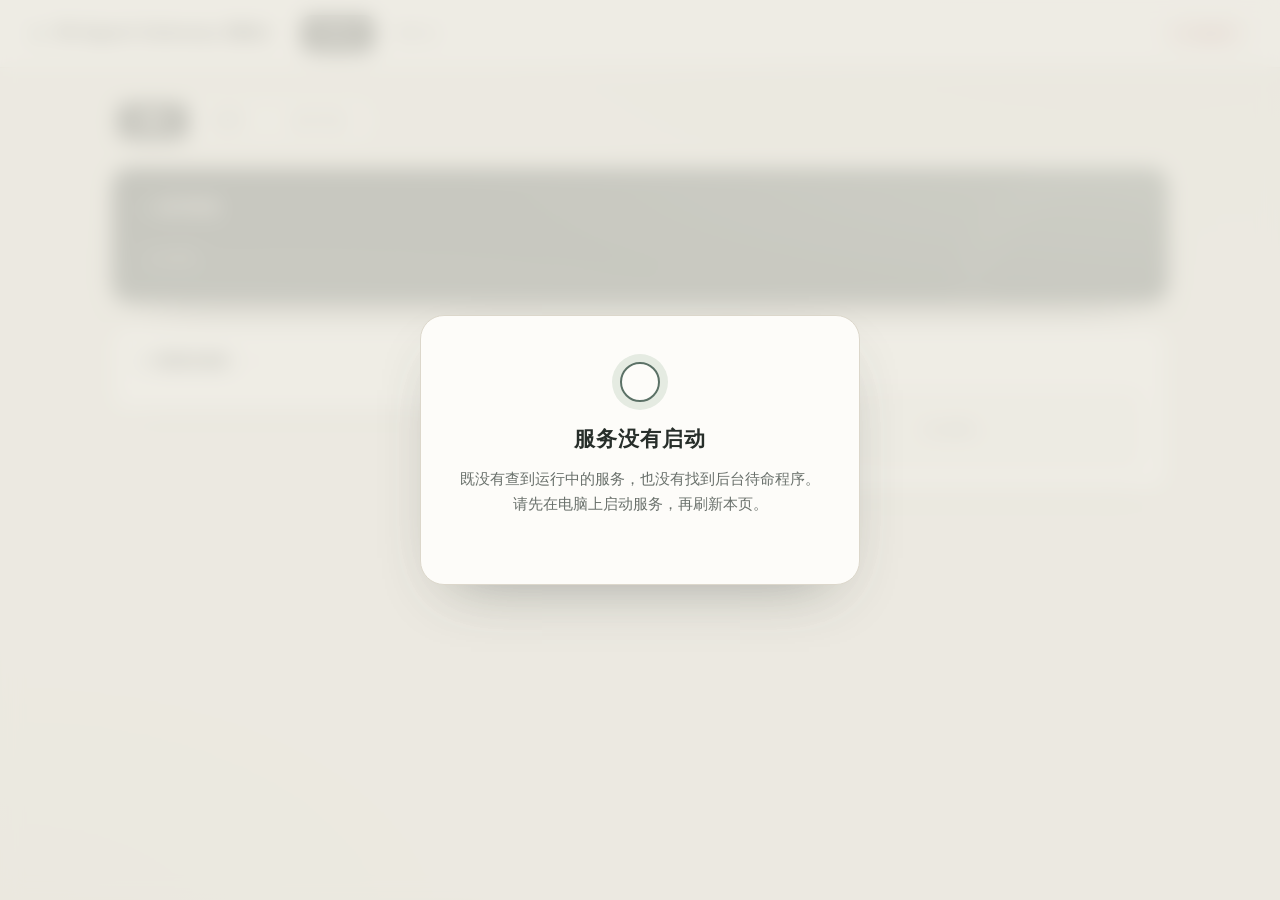
==== commit d04d48da: "style: 优化 Web 控制台视觉层级与布局 重做配色与卡片层级，概览页改为深色运行状态主视觉 + 智能体/任务 7:5 分栏，补齐页签、智能体标识、空状态与聊天台细节，并适配窄屏。" ====
--- a/webui/index.html
+++ b/webui/index.html
@@ -323,6 +323,7 @@
       const level = a.complexity ? (LEVEL_CN[a.complexity] || a.complexity) : '';
       // 用途与档位改成名称后的标签，扫一眼就能对比，不再占一行说明
       row.innerHTML = `
+        <span class="agent-avatar" data-kind="${esc(a.kind || '')}" aria-hidden="true">${esc(kind.slice(0, 1))}</span>
         <div class="info">
           <div class="name">
             ${esc(a.label)}
--- a/webui/css/main.css
+++ b/webui/css/main.css
@@ -1,29 +1,37 @@
 /* IM-Agent Gateway Web 控制台样式
-   视觉方向：莫兰迪低饱和配色 + 黑白灰骨架 + 非对称 Bento 网格，留白优先
+   视觉方向：莫兰迪绿灰配色 + 深色仪表盘主视觉 + 清晰的分段导航与卡片层级
    动效原则：只动 transform / opacity / box-shadow，松开时带轻微回弹 */
 
 :root {
-  /* 纸面与面板：暖灰白基底，比纯白更柔和 */
-  --paper: #f3f1ec;
-  --card: #fbfaf6;
-  --card-soft: #f6f4ef;
-
-  /* 文字：用低饱和深墨绿灰替代纯黑，降低视觉压迫 */
-  --ink: #323735;
-  --ink-soft: #4c5450;
-  --muted: #646b66;
-
-  /* 结构线与两级阴影：静止极轻，悬停才抬起 */
-  --line: #e2dfd7;
-  --line-soft: #edeae2;
-  --shadow-rest: 0 1px 2px rgba(50, 55, 53, 0.04);
-  --shadow-lift: 0 18px 40px -26px rgba(50, 55, 53, 0.38);
+  /* 纸面与面板：暖灰基底 + 更亮的卡片，拉开层次 */
+  --paper: #ece9e1;
+  --card: #fdfcf9;
+  --card-soft: #f4f2ec;
+  --card-sink: #ebe8df;
+
+  /* 文字：低饱和墨绿灰，主次分明 */
+  --ink: #272e2a;
+  --ink-soft: #46514b;
+  --muted: #69706b;
+
+  /* 结构线与两级阴影：静止即有边界，悬停才明显抬起 */
+  --line: #dcd7cb;
+  --line-soft: #e7e3d9;
+  --shadow-rest: 0 1px 2px rgba(39, 46, 42, 0.05), 0 12px 28px -26px rgba(39, 46, 42, 0.5);
+  --shadow-lift: 0 2px 4px rgba(39, 46, 42, 0.05), 0 26px 52px -30px rgba(39, 46, 42, 0.52);
 
   /* 莫兰迪主色：鼠尾草绿，由浅到深共四级 */
-  --brand: #5f7167;
-  --brand-deep: #4c5c53;
-  --brand-dark: #46564c;
-  --brand-soft: #e7ebe4;
+  --brand: #5b7166;
+  --brand-deep: #475a50;
+  --brand-dark: #3e5047;
+  --brand-soft: #e5ebe2;
+  --brand-bright: #a8c2ac;
+
+  /* 深色主视觉面：状态卡专用，营造控制台的"仪表盘"重心 */
+  --dark: #26302c;
+  --dark-2: #303d36;
+  --on-dark: #f2efe7;
+  --on-dark-muted: rgba(242, 239, 231, 0.64);
 
   /* 状态色同样降饱和，避免跳色破坏整体灰调 */
   --warn: #8a6b42;
@@ -32,8 +40,9 @@
   --danger-soft: #f4e6e3;
 
   /* 尺寸与节奏 */
-  --radius: 20px;
+  --radius: 18px;
   --radius-sm: 12px;
+  --font-mono: "JetBrains Mono", "Cascadia Mono", Consolas, "Courier New", monospace;
   --ease: cubic-bezier(0.2, 0.7, 0.2, 1);
   /* 弹簧曲线：轻微过冲，按压缩小 / 入场回弹的来源 */
   --spring: cubic-bezier(0.34, 1.56, 0.64, 1);
@@ -44,12 +53,17 @@
 html, body { height: 100%; }
 
 body {
-  background: var(--paper);
+  /* 极淡的斜向光晕，让纸面有方向感而不抢内容 */
+  background:
+    radial-gradient(1200px 620px at 88% -12%, rgba(95, 113, 103, 0.09), transparent 62%),
+    radial-gradient(900px 520px at 0% 104%, rgba(138, 107, 66, 0.06), transparent 58%),
+    var(--paper);
   color: var(--ink);
   font: 15px/1.65 "Inter", "HarmonyOS Sans SC", "PingFang SC", "Microsoft YaHei", system-ui, sans-serif;
   display: flex;
   flex-direction: column;
   -webkit-font-smoothing: antialiased;
+  text-rendering: optimizeLegibility;
 }
 
 /* 键盘焦点统一可见，指针操作时不显示，避免点击后残留方框 */
@@ -63,10 +77,10 @@
 .topbar {
   display: flex;
   align-items: center;
-  gap: 20px;
-  padding: 16px 32px;
-  background: rgba(251, 250, 246, 0.86);
-  backdrop-filter: blur(12px);
+  gap: 22px;
+  padding: 15px 32px;
+  background: rgba(253, 252, 249, 0.8);
+  backdrop-filter: blur(16px) saturate(1.2);
   border-bottom: 1px solid var(--line);
   position: sticky;
   top: 0;
@@ -76,37 +90,41 @@
 .topbar .logo {
   display: flex;
   align-items: center;
-  gap: 10px;
+  gap: 11px;
   font-size: 16px;
-  font-weight: 600;
-  letter-spacing: 0.04em;
-}
-
-/* 品牌小方块：唯一的几何装饰，替代图标 */
+  font-weight: 700;
+  letter-spacing: -0.01em;
+}
+
+/* 品牌标记：双层方块，替代图标，也给顶栏一个视觉起点 */
 .topbar .logo::before {
   content: "";
-  width: 10px;
-  height: 10px;
+  width: 12px;
+  height: 12px;
   border-radius: 3px;
   background: var(--brand);
-  box-shadow: 0 0 0 3px var(--brand-soft);
+  box-shadow: inset 0 0 0 2px var(--card), 0 0 0 3px var(--brand-soft);
   flex-shrink: 0;
 }
 
-.topbar nav { display: flex; gap: 6px; margin-left: 10px; }
+.topbar nav { display: flex; gap: 6px; margin-left: 8px; }
 
 .topbar nav a {
   padding: 7px 16px;
-  border-radius: 999px;
+  border-radius: 10px;
   color: var(--muted);
   text-decoration: none;
   font-size: 14px;
   transition: transform 0.25s var(--spring), background 0.2s, color 0.2s;
 }
 
-.topbar nav a:hover { background: var(--brand-soft); color: var(--ink); transform: translateY(-1px); }
+.topbar nav a:hover { background: var(--brand-soft); color: var(--brand-deep); transform: translateY(-1px); }
 .topbar nav a:active { transform: scale(0.95); }
-.topbar nav a.current { background: var(--ink); color: var(--paper); }
+.topbar nav a.current {
+  background: var(--ink);
+  color: var(--on-dark);
+  box-shadow: 0 8px 18px -12px rgba(39, 46, 42, 0.7);
+}
 
 .topbar .spacer { flex: 1; }
 
@@ -115,11 +133,14 @@
   display: inline-flex;
   align-items: center;
   gap: 7px;
-  padding: 5px 14px;
+  padding: 6px 15px;
   border-radius: 999px;
   font-size: 13px;
+  font-weight: 600;
+  letter-spacing: 0.02em;
   background: var(--brand-soft);
   color: var(--brand-deep);
+  box-shadow: inset 0 0 0 1px rgba(91, 113, 102, 0.22);
 }
 
 .badge::before {
@@ -145,85 +166,71 @@
   width: 100%;
   max-width: 1120px;
   margin: 0 auto;
-  padding: 36px 32px 88px;
+  padding: 30px 32px 88px;
   display: flex;
   flex-direction: column;
-  gap: 28px;
+  gap: 24px;
   flex: 1;
 }
 
 /* ---------- 页签导航 ---------- */
 
-/* 极细分隔线 + 下划线指示，比胶囊更克制，也留出横向呼吸 */
+/* 分段控件：浅灰轨道托住三个页签，选中项用墨色实心块，一屏只有一个强焦点 */
 .tabs {
-  display: flex;
-  gap: 32px;
-  padding: 0;
-  background: transparent;
-  border: none;
-  border-bottom: 1px solid var(--line);
-  border-radius: 0;
-  align-self: stretch;
+  display: inline-flex;
+  align-self: flex-start;
+  gap: 4px;
+  padding: 4px;
+  background: var(--card-soft);
+  border: 1px solid var(--line);
+  border-radius: 14px;
+  box-shadow: var(--shadow-rest);
 }
 
 .tab {
   position: relative;
-  padding: 12px 2px 13px;
+  padding: 9px 22px;
   border: none;
-  border-radius: 0;
+  border-radius: 10px;
   background: transparent;
   color: var(--muted);
   font-size: 14px;
-  letter-spacing: 0.04em;
   cursor: pointer;
-  transition: color 0.2s, transform 0.25s var(--spring);
-}
-
-/* 下划线从左侧生长：悬停只露出半截，选中时铺满 */
-.tab::after {
-  content: "";
-  position: absolute;
-  left: 0;
-  right: 0;
-  bottom: -1px;
-  height: 2px;
-  background: var(--brand);
-  transform: scaleX(0);
-  transform-origin: left center;
-  transition: transform 0.3s var(--ease);
-}
-
-.tab:hover { color: var(--ink); }
-.tab:hover::after { transform: scaleX(0.45); }
+  transition: color 0.2s, background 0.2s, transform 0.25s var(--spring), box-shadow 0.2s;
+}
+
+.tab:hover { color: var(--ink); background: rgba(91, 113, 102, 0.1); }
 .tab:active { transform: scale(0.96); }
-.tab.current { color: var(--ink); font-weight: 600; }
-.tab.current::after { transform: scaleX(1); }
-
-/* ---------- 非对称 Bento 网格 ---------- */
-
-/* 12 列基准网格：卡片按 5 / 6 / 12 的跨度错落排布 */
+.tab.current {
+  color: var(--on-dark);
+  background: var(--ink);
+  font-weight: 600;
+  box-shadow: 0 10px 20px -14px rgba(39, 46, 42, 0.85);
+}
+
+/* ---------- 概览网格 ---------- */
+
+/* 12 列基准网格：状态通栏做主视觉，下面智能体与任务按 7 / 5 分栏 */
 .tab-panel {
   display: grid;
   grid-template-columns: repeat(12, minmax(0, 1fr));
-  gap: 26px 24px;
+  gap: 22px;
   align-items: start;
 }
 
-/* 概览：状态窄栏靠左，智能体宽栏右移并下沉，任务通栏收尾 */
 .tab-panel[data-panel="overview"] .card:nth-child(1) {
-  grid-column: 1 / span 5;
-  --card-pad: 30px 30px 26px;
+  grid-column: 1 / -1;
+  --card-pad: 26px 32px 28px;
 }
 
 .tab-panel[data-panel="overview"] .card:nth-child(2) {
-  grid-column: 7 / span 6;
-  margin-top: 36px;
-  --card-pad: 26px 32px 30px;
+  grid-column: 1 / span 7;
+  --card-pad: 24px 28px 20px;
 }
 
 .tab-panel[data-panel="overview"] .card:nth-child(3) {
-  grid-column: 1 / span 12;
-  --card-pad: 28px 32px;
+  grid-column: 8 / span 5;
+  --card-pad: 24px 26px 20px;
 }
 
 /* 日志：单卡内缩两侧，形成居中的窄长版式 */
@@ -241,6 +248,7 @@
 /* ---------- 卡片 ---------- */
 
 .card {
+  position: relative;
   background: var(--card);
   border: 1px solid var(--line);
   border-radius: var(--radius);
@@ -250,8 +258,36 @@
   transition: transform 0.3s var(--spring), box-shadow 0.3s var(--ease);
 }
 
-/* 仅概览的 Bento 卡片做悬浮抬升；日志 / 配置含表单，卡片整体位移会干扰输入 */
+/* 仅概览的卡片做悬浮抬升；日志 / 配置含表单，卡片整体位移会干扰输入 */
 .tab-panel[data-panel="overview"] .card:hover { transform: translateY(-3px); box-shadow: var(--shadow-lift); }
+
+/* 状态卡：深墨绿主视觉，承担整个页面的重心 */
+.tab-panel[data-panel="overview"] .card:nth-child(1) {
+  overflow: hidden;
+  color: var(--on-dark);
+  border-color: var(--dark-2);
+  background:
+    radial-gradient(120% 170% at 100% 0%, rgba(168, 194, 172, 0.18), transparent 56%),
+    radial-gradient(90% 130% at 0% 110%, rgba(168, 194, 172, 0.09), transparent 60%),
+    linear-gradient(135deg, var(--dark) 0%, var(--dark-2) 100%);
+  box-shadow: 0 2px 4px rgba(38, 48, 44, 0.22), 0 34px 60px -42px rgba(24, 30, 27, 0.9);
+}
+
+/* 右下两层同心圆：纯装饰，暗示"信号/在线"，避开上方指标数字 */
+.tab-panel[data-panel="overview"] .card:nth-child(1)::after {
+  content: "";
+  position: absolute;
+  right: -70px;
+  bottom: -140px;
+  width: 280px;
+  height: 280px;
+  border-radius: 50%;
+  border: 1px solid rgba(242, 239, 231, 0.1);
+  box-shadow: inset 0 0 0 34px rgba(242, 239, 231, 0.028);
+  pointer-events: none;
+}
+
+.tab-panel[data-panel="overview"] .card:nth-child(1):hover { box-shadow: 0 4px 8px rgba(38, 48, 44, 0.2), 0 42px 70px -42px rgba(24, 30, 27, 0.95); }
 
 .card h2 {
   display: flex;
@@ -259,28 +295,32 @@
   gap: 10px;
   margin-bottom: 18px;
   font-size: 15px;
-  font-weight: 600;
-  letter-spacing: 0.12em;
+  font-weight: 700;
+  letter-spacing: 0.04em;
 }
 
 /* 标题前的短竖条：给每组内容一个轻量的视觉锚点 */
 .card h2::before {
   content: "";
   width: 3px;
-  height: 14px;
+  height: 15px;
   border-radius: 2px;
   background: var(--brand);
   flex-shrink: 0;
 }
 
+.tab-panel[data-panel="overview"] .card:nth-child(1) h2 { color: var(--on-dark); }
+.tab-panel[data-panel="overview"] .card:nth-child(1) h2::before { background: var(--brand-bright); }
+
 .card h2 .count {
   font-size: 12px;
-  font-weight: 400;
+  font-weight: 500;
   letter-spacing: 0;
   color: var(--muted);
   background: var(--card-soft);
   padding: 2px 10px;
   border-radius: 999px;
+  box-shadow: inset 0 0 0 1px var(--line-soft);
 }
 
 /* 卡片依次入场 */
@@ -364,8 +404,8 @@
   align-items: center;
   gap: 14px;
   /* 负外边距 + 内边距：悬停底色能向外铺开，行文字仍对齐卡片内缘 */
-  margin: 0 -12px;
-  padding: 14px 12px;
+  margin: 0 -10px;
+  padding: 15px 10px;
   border-bottom: 1px solid var(--line-soft);
   border-radius: var(--radius-sm);
   animation: pop-in 0.4s var(--spring) backwards;
@@ -375,22 +415,50 @@
 .agent-row:last-child { border-bottom: none; }
 .agent-row:hover { background: var(--card-soft); }
 
+/* 智能体标识：用用途首字着色的小方块，扫读时比纯文字更快区分 */
+.agent-avatar {
+  flex-shrink: 0;
+  width: 38px;
+  height: 38px;
+  border-radius: 11px;
+  display: grid;
+  place-items: center;
+  font-size: 13.5px;
+  font-weight: 700;
+  background: var(--brand-soft);
+  color: var(--brand-deep);
+  box-shadow: inset 0 0 0 1px rgba(91, 113, 102, 0.2);
+  user-select: none;
+}
+
+.agent-avatar[data-kind="coding"] {
+  background: #f0e5d9;
+  color: #7b5b3c;
+  box-shadow: inset 0 0 0 1px rgba(123, 91, 60, 0.18);
+}
+
+.agent-avatar[data-kind="office"] {
+  background: #e4e9ef;
+  color: #4c5d70;
+  box-shadow: inset 0 0 0 1px rgba(76, 93, 112, 0.16);
+}
+
 .agent-row .info { flex: 1; min-width: 0; }
-.agent-row .name { font-weight: 600; }
-.agent-row .desc { font-size: 13px; color: var(--muted); overflow: hidden; text-overflow: ellipsis; white-space: nowrap; }
-.agent-row .state-note { font-size: 12px; color: var(--warn); }
+.agent-row .desc { font-size: 12.5px; color: var(--muted); overflow: hidden; text-overflow: ellipsis; white-space: nowrap; }
+.agent-row .state-note { font-size: 12px; color: var(--warn); margin-top: 2px; }
 
 /* 滑块开关：轨道变色 + 滑块弹性位移 */
 .toggle {
   position: relative;
-  width: 52px;
+  width: 50px;
   height: 28px;
   border-radius: 999px;
-  background: #d9d6cd;
+  background: #d5d1c6;
   border: none;
   cursor: pointer;
   flex-shrink: 0;
-  transition: background 0.3s, transform 0.22s var(--spring);
+  box-shadow: inset 0 1px 2px rgba(39, 46, 42, 0.12);
+  transition: background 0.3s, transform 0.22s var(--spring), box-shadow 0.3s;
 }
 
 .toggle .knob {
@@ -401,16 +469,19 @@
   height: 22px;
   border-radius: 50%;
   background: #fff;
-  box-shadow: 0 2px 6px rgba(50, 55, 53, 0.22);
+  box-shadow: 0 2px 5px rgba(39, 46, 42, 0.24);
   transition: transform 0.4s var(--spring);
 }
 
 .toggle:hover:not(:disabled) .knob { transform: scale(1.06); }
-.toggle.on { background: var(--brand); }
-.toggle.on .knob { transform: translateX(24px); }
-.toggle.on:hover:not(:disabled) .knob { transform: translateX(24px) scale(1.06); }
+.toggle.on {
+  background: var(--brand);
+  box-shadow: inset 0 1px 2px rgba(39, 46, 42, 0.18), 0 0 0 4px rgba(91, 113, 102, 0.1);
+}
+.toggle.on .knob { transform: translateX(22px); }
+.toggle.on:hover:not(:disabled) .knob { transform: translateX(22px) scale(1.06); }
 .toggle:active:not(:disabled) { transform: scale(0.96); }
-.toggle:disabled { opacity: 0.5; cursor: not-allowed; }
+.toggle:disabled { opacity: 0.45; cursor: not-allowed; }
 
 /* ---------- 通用：空状态 ---------- */
 
@@ -422,85 +493,96 @@
   line-height: 1.6;
 }
 
-/* ---------- 概览：运行状态 ---------- */
-
-/* 三块指标并排：标签在上、结论在下，用细竖线分隔，比键值列表更易扫读 */
-.metric-row {
+/* ---------- 概览：运行状态（深色主视觉） ---------- */
+
+/* 三块指标并排：左侧结论最大，右侧数字用等宽字体建立仪表盘感 */
+#status-body { position: relative; z-index: 1; }
+
+#status-body .metric-row {
   display: grid;
-  grid-template-columns: repeat(3, minmax(0, 1fr));
-  margin-bottom: 18px;
-}
-
-.metric {
+  grid-template-columns: 1.15fr 0.85fr 0.85fr;
+  margin-bottom: 22px;
+  padding-bottom: 20px;
+  border-bottom: 1px solid rgba(242, 239, 231, 0.12);
+}
+
+#status-body .metric {
   display: flex;
   flex-direction: column;
-  gap: 6px;
-  padding: 0 18px;
-  border-left: 1px solid var(--line-soft);
+  gap: 8px;
+  padding: 0 24px;
+  border-left: 1px solid rgba(242, 239, 231, 0.12);
   min-width: 0;
 }
 
-.metric:first-child { padding-left: 0; border-left: none; }
-
-.metric-label {
-  font-size: 11.5px;
-  letter-spacing: 0.1em;
-  color: var(--muted);
+#status-body .metric:first-child { padding-left: 0; border-left: none; }
+
+#status-body .metric-label {
+  font-size: 11px;
+  font-weight: 500;
+  letter-spacing: 0.18em;
+  color: var(--on-dark-muted);
 }
 
 /* 数字用明显更大的字号建立层级，副说明缩到同基线的小字 */
-.metric-value {
+#status-body .metric-value {
   display: flex;
   align-items: baseline;
-  gap: 5px;
-  font-size: 24px;
-  font-weight: 600;
-  line-height: 1.3;
-  letter-spacing: -0.015em;
-  color: var(--ink);
+  gap: 7px;
+  font-family: var(--font-mono);
+  font-size: 40px;
+  font-weight: 500;
+  line-height: 1.05;
+  letter-spacing: -0.03em;
+  color: var(--on-dark);
   font-variant-numeric: tabular-nums;
 }
 
-.metric-sub {
+#status-body .metric-sub {
+  font-family: "Inter", "HarmonyOS Sans SC", "PingFang SC", "Microsoft YaHei", system-ui, sans-serif;
   font-size: 12px;
   font-weight: 400;
   letter-spacing: 0;
-  color: var(--muted);
+  color: var(--on-dark-muted);
   white-space: nowrap;
 }
 
 /* 运行状态是文字结论，字号收一档，与数字块区分开 */
-.metric-value.ok {
-  align-items: center;
-  gap: 8px;
-  font-size: 17px;
-  color: var(--brand-deep);
-}
-
-/* 在线呼吸点：与顶栏状态徽章同源，暗示这是实时值 */
+#status-body .metric-value.ok {
+  align-items: center;
+  gap: 10px;
+  font-family: "Inter", "HarmonyOS Sans SC", "PingFang SC", "Microsoft YaHei", system-ui, sans-serif;
+  font-size: 24px;
+  font-weight: 600;
+  letter-spacing: 0.02em;
+  color: var(--on-dark);
+}
+
+/* 在线呼吸点：带外圈光晕，强调这是实时值 */
 .live-dot {
-  width: 8px;
-  height: 8px;
+  width: 9px;
+  height: 9px;
   border-radius: 50%;
-  background: var(--brand);
-  box-shadow: 0 0 0 3px var(--brand-soft);
+  background: var(--brand-bright);
+  box-shadow: 0 0 0 4px rgba(168, 194, 172, 0.18), 0 0 16px rgba(168, 194, 172, 0.55);
   animation: pulse 2s infinite;
   flex-shrink: 0;
 }
 
-/* 通道徽章：已连接染主色，未连接保持灰线，扫一眼就知道通了几条 */
-.channel-list { display: flex; flex-wrap: wrap; gap: 8px; }
+/* 通道徽章：已连接染亮色描边，未连接保持低对比，扫一眼就知道通了几条 */
+.channel-list { display: flex; flex-wrap: wrap; gap: 8px; position: relative; z-index: 1; }
 
 .chan {
   display: inline-flex;
   align-items: center;
-  gap: 7px;
-  padding: 5px 12px 5px 10px;
+  gap: 8px;
+  padding: 7px 14px 7px 11px;
   border-radius: 10px;
-  background: var(--card-soft);
-  box-shadow: inset 0 0 0 1px var(--line);
+  background: rgba(242, 239, 231, 0.055);
+  box-shadow: inset 0 0 0 1px rgba(242, 239, 231, 0.13);
   font-size: 12.5px;
-  transition: transform 0.22s var(--spring), box-shadow 0.2s;
+  color: var(--on-dark);
+  transition: transform 0.22s var(--spring), background 0.2s, box-shadow 0.2s;
 }
 
 .chan::before {
@@ -508,42 +590,45 @@
   width: 6px;
   height: 6px;
   border-radius: 50%;
-  background: #c4c0b6;
+  background: rgba(242, 239, 231, 0.34);
   flex-shrink: 0;
 }
 
 .chan:hover { transform: translateY(-1px); }
 
-.chan-name { color: var(--ink-soft); font-weight: 600; }
-.chan-state { font-size: 11.5px; color: var(--muted); }
+.chan-name { color: var(--on-dark); font-weight: 600; }
+.chan-state { font-size: 11.5px; color: var(--on-dark-muted); }
 
 .chan.on {
-  background: var(--brand-soft);
-  box-shadow: inset 0 0 0 1px var(--brand);
-}
-
-.chan.on::before { background: var(--brand); }
-.chan.on .chan-name { color: var(--brand-deep); }
+  background: rgba(168, 194, 172, 0.14);
+  box-shadow: inset 0 0 0 1px rgba(168, 194, 172, 0.5);
+}
+
+.chan.on::before { background: var(--brand-bright); box-shadow: 0 0 8px rgba(168, 194, 172, 0.8); }
+.chan.on .chan-name { color: var(--brand-bright); }
 
 /* 自动休息倒计时：贴在卡片底部，用虚线分隔，属于补充信息 */
-.idle-note {
+#status-body .idle-note {
   display: flex;
   align-items: center;
   gap: 8px;
-  margin-top: 16px;
-  padding-top: 13px;
-  border-top: 1px dashed var(--line);
+  margin-top: 18px;
+  padding-top: 14px;
+  border-top: 1px dashed rgba(242, 239, 231, 0.16);
   font-size: 12px;
-  color: var(--muted);
+  color: var(--on-dark-muted);
 }
 
 .idle-dot {
   width: 5px;
   height: 5px;
   border-radius: 50%;
-  background: var(--warn);
+  background: var(--brand-bright);
   flex-shrink: 0;
 }
+
+/* 深色卡片内的空状态 */
+#status-body > .empty-note { color: var(--on-dark-muted); }
 
 /* ---------- 智能体标签 ---------- */
 
@@ -554,7 +639,7 @@
   flex-wrap: wrap;
   gap: 7px;
   font-size: 14.5px;
-  font-weight: 600;
+  font-weight: 700;
 }
 
 /* 用途填主色；档位只描边，权重更低，避免两个标签抢注意力 */
@@ -562,7 +647,7 @@
   padding: 1px 8px;
   border-radius: 999px;
   font-size: 11px;
-  font-weight: 400;
+  font-weight: 500;
   letter-spacing: 0;
   white-space: nowrap;
   color: var(--brand-deep);
@@ -582,11 +667,11 @@
 /* 三列：状态章 / 任务名 / 来源与耗时。左对齐扫读，细节靠右收口 */
 .task-item {
   display: grid;
-  grid-template-columns: 62px minmax(0, 1fr) auto;
-  align-items: center;
-  gap: 14px;
-  margin: 0 -12px;
-  padding: 11px 12px;
+  grid-template-columns: 58px minmax(0, 1fr) auto;
+  align-items: center;
+  gap: 12px;
+  margin: 0 -10px;
+  padding: 12px 10px;
   border-bottom: 1px solid var(--line-soft);
   border-radius: var(--radius-sm);
   animation: pop-in 0.35s var(--spring) backwards;
@@ -597,10 +682,10 @@
 .task-item:hover { background: var(--card-soft); }
 
 .task-state {
-  padding: 1px 0;
+  padding: 2px 0;
   border-radius: 999px;
   font-size: 11.5px;
-  font-weight: 600;
+  font-weight: 700;
   letter-spacing: 0.04em;
   text-align: center;
 }
@@ -617,10 +702,22 @@
 }
 
 .task-meta {
-  font-size: 12px;
+  font-size: 11.5px;
   color: var(--muted);
   white-space: nowrap;
+  overflow: hidden;
+  text-overflow: ellipsis;
   font-variant-numeric: tabular-nums;
+}
+
+/* 任务空态：虚线框占位，让空卡片也有块面感，而不是孤立的一句话 */
+.task-list > .empty-note {
+  margin-top: 2px;
+  padding: 28px 18px;
+  text-align: center;
+  border: 1px dashed var(--line);
+  border-radius: var(--radius-sm);
+  background: var(--card-soft);
 }
 
 /* ---------- 运行日志 ---------- */
@@ -735,15 +832,15 @@
 .log-pre {
   max-height: 540px;
   overflow: auto;
-  background: #2e3533;
-  color: #d9e2da;
+  background: #202824;
+  color: #dbe4dc;
   border-radius: var(--radius-sm);
   padding: 12px 0;
-  font-family: "JetBrains Mono", Consolas, "Courier New", monospace;
+  font-family: "JetBrains Mono", "Cascadia Mono", Consolas, "Courier New", monospace;
   font-size: 12.5px;
   line-height: 1.75;
   scrollbar-width: thin;
-  scrollbar-color: #4b5652 transparent;
+  scrollbar-color: #46524c transparent;
 }
 
 .log-pre::-webkit-scrollbar { width: 9px; height: 9px; }
@@ -1290,7 +1387,7 @@
 .overlay {
   position: fixed;
   inset: 0;
-  background: rgba(243, 241, 236, 0.82);
+  background: rgba(236, 233, 225, 0.82);
   backdrop-filter: blur(10px);
   display: flex;
   align-items: center;
@@ -1347,15 +1444,20 @@
 
 /* ---------- 聊天台 ---------- */
 
-/* 与主区共用 980px 阅读宽度，避免长行贴边 */
+/* 对话列做成一张独立面板：顶栏之下有明确的"工作区"边界 */
 .chat-layout {
   display: flex;
   flex-direction: column;
   flex: 1;
   min-height: 0;
   width: 100%;
-  max-width: 980px;
-  margin: 0 auto;
+  max-width: 1000px;
+  margin: 20px auto;
+  background: var(--card);
+  border: 1px solid var(--line);
+  border-radius: 22px;
+  box-shadow: var(--shadow-rest);
+  overflow: hidden;
 }
 
 /* 会话栏：一句话说明这里能做什么，右侧留一个清空入口 */
@@ -1363,8 +1465,9 @@
   display: flex;
   align-items: center;
   gap: 18px;
-  padding: 18px 24px 15px;
+  padding: 20px 26px 17px;
   border-bottom: 1px solid var(--line);
+  background: var(--card);
 }
 
 .chat-head h1 {
@@ -1498,10 +1601,10 @@
 }
 
 .bubble.bot {
-  background: var(--card);
-  border: 1px solid var(--line);
+  background: var(--card-soft);
+  border: 1px solid var(--line-soft);
   border-top-left-radius: 6px;
-  box-shadow: var(--shadow-rest);
+  box-shadow: 0 1px 2px rgba(39, 46, 42, 0.04);
 }
 
 /* 流式输出中：文字降一档，还没接到内容时给出「正在输入」提示 */
@@ -1528,10 +1631,10 @@
 
 /* ---------- 输入区 ---------- */
 
-/* 输入区贴着纸面底部，用渐变把滚动内容自然淡出 */
+/* 输入区贴着面板底部，用渐变把滚动内容自然淡出 */
 .chat-foot {
-  padding: 10px 24px 20px;
-  background: linear-gradient(to top, var(--paper) 74%, rgba(243, 241, 236, 0));
+  padding: 10px 26px 22px;
+  background: linear-gradient(to top, var(--card) 76%, rgba(253, 252, 249, 0));
 }
 
 /* 输入框与发送按钮包在一个圆角容器里，聚焦时整体抬起 */
@@ -1540,14 +1643,15 @@
   align-items: flex-end;
   gap: 10px;
   padding: 7px 7px 7px 6px;
-  background: var(--card);
-  border: 1px solid var(--line);
+  background: var(--card-soft);
+  border: 1.5px solid var(--line);
   border-radius: 20px;
-  box-shadow: var(--shadow-rest);
-  transition: border-color 0.2s, box-shadow 0.25s, transform 0.3s var(--spring);
+  box-shadow: 0 1px 2px rgba(39, 46, 42, 0.04);
+  transition: border-color 0.2s, box-shadow 0.25s, transform 0.3s var(--spring), background 0.2s;
 }
 
 .composer:focus-within {
+  background: #fff;
   border-color: var(--brand);
   box-shadow: 0 0 0 4px rgba(95, 113, 103, 0.12);
   transform: translateY(-1px);
@@ -1584,13 +1688,6 @@
 
 /* 窄屏收起非对称错位，所有卡片回到单列，保证可读性 */
 @media (max-width: 1000px) {
-  .tab-panel[data-panel="overview"] .card:nth-child(1),
-  .tab-panel[data-panel="overview"] .card:nth-child(2),
-  .tab-panel[data-panel="overview"] .card:nth-child(3) {
-    grid-column: 1 / -1;
-    margin-top: 0;
-  }
-
   .tab-panel[data-panel="logs"] .card,
   .tab-panel[data-panel="config"] .card { grid-column: 1 / -1; }
 
@@ -1631,6 +1728,14 @@
   .cfg-group { scroll-margin-top: 76px; }
 }
 
+/* 概览双栏在 900px 以下才堆叠，让常见笔记本宽度仍保留 7 / 5 的版式 */
+@media (max-width: 900px) {
+  .tab-panel[data-panel="overview"] .card:nth-child(2),
+  .tab-panel[data-panel="overview"] .card:nth-child(3) {
+    grid-column: 1 / -1;
+  }
+}
+
 @media (max-width: 640px) {
   /* 窄屏分两行：第一行品牌与状态，第二行整宽导航，避免导航被挤出屏幕 */
   .topbar { padding: 14px 18px; flex-wrap: wrap; gap: 10px 14px; }
@@ -1638,19 +1743,30 @@
   .topbar .spacer { display: none; }
   .topbar nav { order: 3; width: 100%; margin-left: 0; gap: 4px; }
   .badge { margin-left: auto; }
-  .main { padding: 26px 16px 60px; gap: 22px; }
-  .tabs { gap: 22px; }
-  .tab-panel { gap: 20px; }
+  .main { padding: 22px 16px 60px; gap: 20px; }
+  .tabs { align-self: stretch; justify-content: center; }
+  .tab { flex: 1; padding: 8px 12px; font-size: 13.5px; }
+  .tab-panel { gap: 18px; }
   .tab-panel[data-panel="overview"] .card:nth-child(1),
   .tab-panel[data-panel="overview"] .card:nth-child(2),
   .tab-panel[data-panel="overview"] .card:nth-child(3),
   .tab-panel[data-panel="logs"] .card,
   .tab-panel[data-panel="config"] .card { --card-pad: 20px 18px; }
 
-  /* 指标块压缩间距，三块仍并排（数字本身很短，不需要换行） */
-  .metric { padding: 0 10px; }
-  .metric-value { font-size: 21px; }
-  .metric-value.ok { font-size: 15px; }
+  /* 状态卡改两段式：运行结论独占一行，两个数字并排 */
+  #status-body .metric-row { grid-template-columns: 1fr 1fr; row-gap: 18px; }
+  #status-body .metric { padding: 0 14px; }
+  #status-body .metric:first-child {
+    grid-column: 1 / -1;
+    padding-left: 0;
+    padding-bottom: 16px;
+    border-bottom: 1px dashed rgba(242, 239, 231, 0.14);
+  }
+  #status-body .metric:nth-child(2) { padding-left: 0; border-left: none; }
+  #status-body .metric-value { font-size: 30px; }
+  #status-body .metric-value.ok { font-size: 20px; }
+  #status-body .metric-label { letter-spacing: 0.12em; }
+  .tab-panel[data-panel="overview"] .card:nth-child(1)::after { display: none; }
 
   /* 任务行折成两行：状态章与任务名同排，来源与耗时退到第二行 */
   .task-item { grid-template-columns: 56px minmax(0, 1fr); gap: 6px 10px; }
@@ -1664,7 +1780,8 @@
   .log-line { grid-template-columns: 38px minmax(0, 1fr); gap: 8px; padding-right: 12px; }
   .log-pre { font-size: 12px; max-height: 460px; }
 
-  /* 聊天台：收紧留白，消息占更宽，输入区贴到屏幕边缘 */
+  /* 聊天台：面板贴边，收紧留白，消息占更宽 */
+  .chat-layout { margin: 12px; border-radius: 18px; }
   .chat-head { padding: 14px 16px 12px; gap: 12px; }
   .chat-head .chat-sub { display: none; }
   /* 说明文案在窄屏收起后，把清空按钮推到右侧，标题不贴着按钮 */
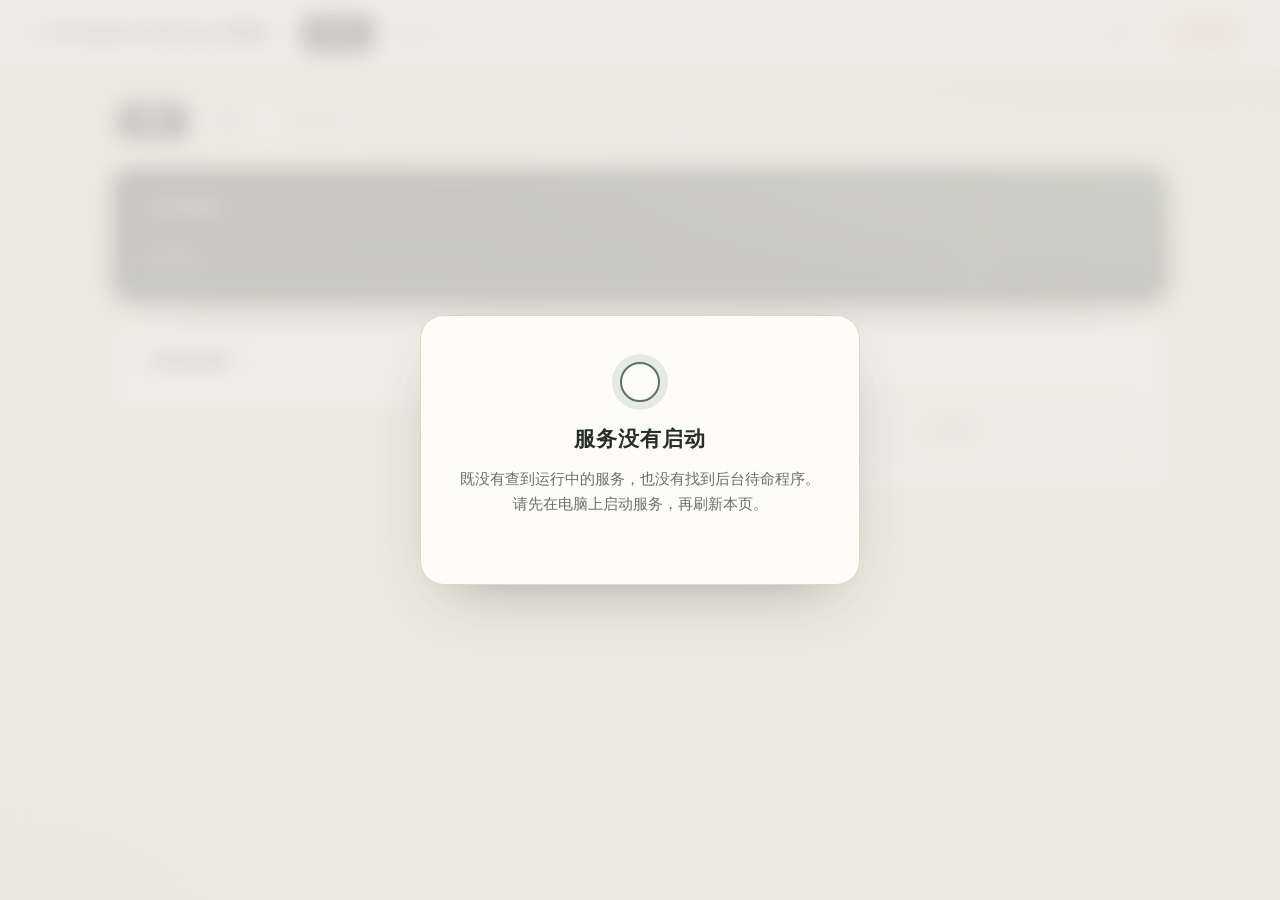
==== commit b859fd37: "feat: 平台支持中英双语与动态切换，发布 v0.2.0 - 新增 i18n 模块：全局默认语言由配置项 LANGUAGE 控制（热生效），Web 请求用 ContextVar 临时切换 - 管理台" ====
--- a/webui/index.html
+++ b/webui/index.html
@@ -9,12 +9,13 @@
 <body>
 
 <header class="topbar">
-  <div class="logo">IM-Agent Gateway 控制台</div>
+  <div class="logo" data-i18n="IM-Agent Gateway 控制台||IM-Agent Gateway Console">IM-Agent Gateway 控制台</div>
   <nav>
-    <a href="index.html" class="current">管理台</a>
-    <a href="chat.html">聊天台</a>
+    <a href="index.html" class="current" data-i18n="管理台||Admin">管理台</a>
+    <a href="chat.html" data-i18n="聊天台||Chat">聊天台</a>
   </nav>
   <div class="spacer"></div>
+  <button id="lang-btn" type="button" class="lang-btn" title="Switch language">EN</button>
   <span id="state-badge" class="badge hidden">检测中</span>
 </header>
 
@@ -23,8 +24,8 @@
   <div class="panel">
     <h1 id="overlay-title">服务正在休息</h1>
     <p id="overlay-text">服务暂时没有在运行，你可以把它叫醒。</p>
-    <button id="wake-btn" class="btn big">点击唤醒</button>
-    <p id="overlay-tip" class="overlay-tip hidden">正在尝试叫醒服务，请稍等…</p>
+    <button id="wake-btn" class="btn big" data-i18n="点击唤醒||Wake up">点击唤醒</button>
+    <p id="overlay-tip" class="overlay-tip hidden" data-i18n="正在尝试叫醒服务，请稍等…||Waking the service, please wait…">正在尝试叫醒服务，请稍等…</p>
   </div>
 </div>
 
@@ -32,58 +33,60 @@
 
   <!-- 页签导航：概览 / 配置 / 运行日志（日志放最后，属于排查时才看的内容） -->
   <nav class="tabs" role="tablist">
-    <button class="tab current" data-tab="overview" role="tab">概览</button>
-    <button class="tab" data-tab="config" role="tab">配置</button>
-    <button class="tab" data-tab="logs" role="tab">运行日志</button>
+    <button class="tab current" data-tab="overview" role="tab" data-i18n="概览||Overview">概览</button>
+    <button class="tab" data-tab="config" role="tab" data-i18n="配置||Settings">配置</button>
+    <button class="tab" data-tab="logs" role="tab" data-i18n="运行日志||Logs">运行日志</button>
   </nav>
 
   <!-- 概览页签：运行状态 + 智能体 + 任务 -->
   <div class="tab-panel" data-panel="overview">
     <!-- 运行状态 -->
     <section class="card">
-      <h2>运行状态</h2>
+      <h2 data-i18n="运行状态||Status">运行状态</h2>
       <div id="status-body">
-        <p class="empty-note">正在获取…</p>
+        <p class="empty-note" data-i18n="正在获取…||Loading…">正在获取…</p>
       </div>
     </section>
 
     <!-- Agent 服务开关 -->
     <section class="card">
-      <h2>智能体服务 <span id="agent-count" class="count"></span></h2>
+      <h2><span data-i18n="智能体服务||Agents">智能体服务</span> <span id="agent-count" class="count"></span></h2>
       <div id="agent-list"></div>
     </section>
 
     <!-- 任务 -->
     <section class="card">
-      <h2>任务 <span id="task-count" class="count"></span></h2>
-      <div id="task-list" class="task-list"><p class="empty-note">正在获取…</p></div>
+      <h2><span data-i18n="任务||Tasks">任务</span> <span id="task-count" class="count"></span></h2>
+      <div id="task-list" class="task-list"><p class="empty-note" data-i18n="正在获取…||Loading…">正在获取…</p></div>
     </section>
   </div>
 
   <!-- 配置页签：左侧分组导航 + 右侧清单（搜索、筛选、行内编辑） -->
   <div class="tab-panel hidden" data-panel="config">
     <aside class="config-rail" aria-label="配置分组导航">
-      <p class="rail-title">配置分组</p>
+      <p class="rail-title" data-i18n="配置分组||Groups">配置分组</p>
       <nav id="config-nav" class="rail-nav"></nav>
       <p id="config-rail-summary" class="rail-summary"></p>
     </aside>
 
     <section class="card config-card">
       <div class="config-head">
-        <h2>配置</h2>
-        <p class="config-sub">保存后写回本机 .env；只有真的改了某项、且该项需要重启时，才会在行内标出。</p>
+        <h2 data-i18n="配置||Settings">配置</h2>
+        <p class="config-sub" data-i18n="保存后写回本机 .env；只有真的改了某项、且该项需要重启时，才会在行内标出。||Saved to the local .env file; only changed items that need a restart are flagged inline.">保存后写回本机 .env；只有真的改了某项、且该项需要重启时，才会在行内标出。</p>
       </div>
 
       <div class="config-toolbar">
         <label class="config-search">
           <input id="config-search" type="search" placeholder="搜索名称、说明、键名或当前值"
+                 data-i18n="搜索名称、说明、键名或当前值||Search name, description, key or value"
+                 data-i18n-attr="placeholder"
                  autocomplete="off" spellcheck="false">
         </label>
         <div id="config-filters" class="config-filters" role="group" aria-label="按类型筛选">
-          <button type="button" class="chip current" data-filter="all">全部</button>
-          <button type="button" class="chip" data-filter="hot">即时生效</button>
-          <button type="button" class="chip" data-filter="cold">重启后生效</button>
-          <button type="button" class="chip" data-filter="bool">开关项</button>
+          <button type="button" class="chip current" data-filter="all" data-i18n="全部||All">全部</button>
+          <button type="button" class="chip" data-filter="hot" data-i18n="即时生效||Live">即时生效</button>
+          <button type="button" class="chip" data-filter="cold" data-i18n="重启后生效||On restart">重启后生效</button>
+          <button type="button" class="chip" data-filter="bool" data-i18n="开关项||Toggles">开关项</button>
         </div>
         <p id="config-count" class="config-count"></p>
       </div>
@@ -91,8 +94,8 @@
       <div id="config-list"></div>
 
       <div id="config-empty" class="config-empty hidden">
-        <p>没有找到匹配的配置</p>
-        <button type="button" id="config-clear" class="btn ghost small">清空筛选</button>
+        <p data-i18n="没有找到匹配的配置||No matching settings">没有找到匹配的配置</p>
+        <button type="button" id="config-clear" class="btn ghost small" data-i18n="清空筛选||Clear filters">清空筛选</button>
       </div>
     </section>
   </div>
@@ -101,26 +104,28 @@
   <div class="tab-panel hidden" data-panel="logs">
     <section class="card log-card">
       <div class="log-head">
-        <h2>运行日志 <span id="log-meta" class="count"></span></h2>
+        <h2><span data-i18n="运行日志||Logs">运行日志</span> <span id="log-meta" class="count"></span></h2>
         <div class="log-tools">
           <label class="log-search">
-            <input id="log-filter" type="search" placeholder="过滤关键字" autocomplete="off" spellcheck="false">
+            <input id="log-filter" type="search" placeholder="过滤关键字"
+                   data-i18n="过滤关键字||Filter keyword" data-i18n-attr="placeholder"
+                   autocomplete="off" spellcheck="false">
           </label>
           <label class="log-picker">
-            <span>行数</span>
+            <span data-i18n="行数||Lines">行数</span>
             <select id="log-lines">
               <option value="200">200</option>
               <option value="500">500</option>
               <option value="1000">1000</option>
             </select>
           </label>
-          <button type="button" id="log-auto" class="chip current">自动刷新</button>
-          <button type="button" id="log-copy" class="btn ghost small">复制</button>
-          <button type="button" id="log-refresh" class="btn ghost small">刷新</button>
+          <button type="button" id="log-auto" class="chip current" data-i18n="自动刷新||Auto refresh">自动刷新</button>
+          <button type="button" id="log-copy" class="btn ghost small" data-i18n="复制||Copy">复制</button>
+          <button type="button" id="log-refresh" class="btn ghost small" data-i18n="刷新||Refresh">刷新</button>
         </div>
       </div>
-      <div id="log-body" class="log-pre"><p class="empty-note">还没有日志内容</p></div>
-      <p id="log-empty" class="log-empty hidden">没有匹配的日志行</p>
+      <div id="log-body" class="log-pre"><p class="empty-note" data-i18n="还没有日志内容||No logs yet">还没有日志内容</p></div>
+      <p id="log-empty" class="log-empty hidden" data-i18n="没有匹配的日志行||No matching log lines">没有匹配的日志行</p>
     </section>
   </div>
 
@@ -135,6 +140,7 @@
     detectState, getStatus, getAgents, setAgentActive,
     getTasks, getLogs, getConfig, setConfig, wakeService,
   } from './js/api.js';
+  import { applyI18n, getLang, initLang, onLangChange, setLang, t } from './js/i18n.js';
 
   const $ = (sel) => document.querySelector(sel);
 
@@ -144,6 +150,43 @@
   const overlayText = $('#overlay-text');
   const wakeBtn = $('#wake-btn');
   const overlayTip = $('#overlay-tip');
+  const langBtn = $('#lang-btn');
+
+  // ---------- 语言切换 ----------
+  // 按钮显示的是「点一下会切到的语言」：中文界面显示 EN，英文界面显示 中
+  function updateLangBtn() {
+    langBtn.textContent = getLang() === 'en' ? '中' : 'EN';
+  }
+
+  function renderPageTitle() {
+    document.title = t('管理台 - IM-Agent Gateway 控制台', 'Admin - IM-Agent Gateway Console');
+  }
+
+  // 切换语言：即时重渲染本页，并写回 LANGUAGE 让 IM 侧回复跟随（离线时忽略失败）
+  async function switchLanguage(next) {
+    setLang(next);
+    updateLangBtn();
+    try {
+      await setConfig('LANGUAGE', next);
+    } catch (_) { /* 睡眠/离线状态下无法写回，仅本页生效 */ }
+  }
+
+  langBtn.addEventListener('click', () => switchLanguage(getLang() === 'en' ? 'zh' : 'en'));
+  updateLangBtn();
+  applyI18n();
+  renderPageTitle();
+  stateBadge.textContent = t('检测中', 'Checking');
+
+  // 语言变化：静态文案已由监听器统一重设，动态区块清指纹后重绘
+  onLangChange(() => {
+    applyI18n();
+    renderPageTitle();
+    setBadge(badgeState);
+    // 自动刷新按钮的文案随状态变化，静态文案重置后需按当前状态补一次
+    $('#log-auto').textContent = logAuto ? t('自动刷新', 'Auto refresh') : t('已暂停', 'Paused');
+    lastStatusSig = lastAgentsSig = lastTasksSig = lastLogsSig = lastConfigSig = '';
+    refreshAll().catch(() => {});
+  });
 
   // ---------- 页签切换 ----------
   // 当前激活的页签：overview=概览，logs=运行日志，config=配置
@@ -158,6 +201,8 @@
   function switchTab(name) {
     if (name === currentTab) return;
     currentTab = name;
+    // 首屏入场动画已播完：之后切页签不再重播弹入，避免内容先在下方再回位
+    document.body.classList.add('ready');
     // 切换页签按钮高亮
     document.querySelectorAll('.tab').forEach((t) =>
       t.classList.toggle('current', t.dataset.tab === name));
@@ -177,16 +222,22 @@
 
   // ---------- 三态控制 ----------
 
+  // 当前展示的状态（语言切换后按它重写徽章文案）
+  let badgeState = 'checking';
+
   function setBadge(state) {
+    badgeState = state;
     stateBadge.classList.remove('hidden', 'offline', 'sleep');
     if (state === 'online') {
-      stateBadge.textContent = '运行中';
+      stateBadge.textContent = t('运行中', 'Running');
     } else if (state === 'sleeping') {
-      stateBadge.textContent = '睡眠中';
+      stateBadge.textContent = t('睡眠中', 'Sleeping');
       stateBadge.classList.add('sleep');
     } else if (state === 'offline') {
-      stateBadge.textContent = '未运行';
+      stateBadge.textContent = t('未运行', 'Stopped');
       stateBadge.classList.add('offline');
+    } else if (state === 'checking') {
+      stateBadge.textContent = t('检测中', 'Checking');
     } else {
       stateBadge.textContent = state; // 提示文案等其他状态
     }
@@ -194,8 +245,9 @@
 
   function showSleeping() {
     setBadge('sleeping');
-    overlayTitle.textContent = '服务正在休息';
-    overlayText.textContent = '服务暂时没有在运行，你可以把它叫醒。';
+    overlayTitle.textContent = t('服务正在休息', 'Service is sleeping');
+    overlayText.textContent = t('服务暂时没有在运行，你可以把它叫醒。',
+      'The service is not running right now; you can wake it up.');
     wakeBtn.classList.remove('hidden');
     overlayTip.classList.add('hidden');
     overlay.classList.remove('hidden');
@@ -203,8 +255,10 @@
 
   function showOffline() {
     setBadge('offline');
-    overlayTitle.textContent = '服务没有启动';
-    overlayText.textContent = '既没有查到运行中的服务，也没有找到后台待命程序。请先在电脑上启动服务，再刷新本页。';
+    overlayTitle.textContent = t('服务没有启动', 'Service is not running');
+    overlayText.textContent = t(
+      '既没有查到运行中的服务，也没有找到后台待命程序。请先在电脑上启动服务，再刷新本页。',
+      'No running service or watchdog was found. Start the service on the computer, then reload this page.');
     wakeBtn.classList.add('hidden');
     overlay.classList.remove('hidden');
   }
@@ -213,7 +267,7 @@
     const state = await detectState();
     if (state === 'online') {
       overlay.classList.add('hidden');
-      setBadge('运行中');
+      setBadge('online');
       await refreshAll();
     } else if (state === 'sleeping') {
       showSleeping();
@@ -225,7 +279,7 @@
   // 唤醒：点击后打 /api/wake，随后轮询等服务上线（最多 60 秒）
   wakeBtn.addEventListener('click', async () => {
     wakeBtn.disabled = true;
-    wakeBtn.textContent = '正在叫醒…';
+    wakeBtn.textContent = t('正在叫醒…', 'Waking…');
     overlayTip.classList.remove('hidden');
     try {
       await wakeService();
@@ -236,14 +290,16 @@
         await getStatus();
         clearInterval(poll);
         wakeBtn.disabled = false;
-        wakeBtn.textContent = '点击唤醒';
+        wakeBtn.textContent = t('点击唤醒', 'Wake up');
         await handleState();
       } catch (_) {
         if (Date.now() > deadline) {
           clearInterval(poll);
           wakeBtn.disabled = false;
-          wakeBtn.textContent = '点击唤醒';
-          overlayText.textContent = '叫醒服务超过了 60 秒还没成功，请到电脑上检查服务进程。';
+          wakeBtn.textContent = t('点击唤醒', 'Wake up');
+          overlayText.textContent = t(
+            '叫醒服务超过了 60 秒还没成功，请到电脑上检查服务进程。',
+            'Waking the service timed out after 60 seconds; check the service process on the computer.');
         }
       }
     }, 1500);
@@ -262,8 +318,9 @@
     const remain = Math.max(0, idle.idle_min * 60 - idle.idle_sec);
     const min = Math.floor(remain / 60);
     const text = min >= 1
-      ? `大约 ${min} 分钟后自动休息`
-      : '即将自动休息（收到新消息会重新计时）';
+      ? t(`大约 ${min} 分钟后自动休息`, `Auto-rest in about ${min} min`)
+      : t('即将自动休息（收到新消息会重新计时）',
+          'Resting soon (a new message restarts the timer)');
     return `<p class="idle-note"><span class="idle-dot"></span>${text}</p>`;
   }
 
@@ -278,22 +335,22 @@
       ? `<div class="channel-list">${st.channels.map((c) => `
             <span class="chan ${c.connected ? 'on' : 'off'}">
               <span class="chan-name">${esc(c.name)}</span>
-              <span class="chan-state">${c.connected ? '已连接' : '未连接'}</span>
+              <span class="chan-state">${c.connected ? t('已连接', 'connected') : t('未连接', 'disconnected')}</span>
             </span>`).join('')}</div>`
-      : '<p class="empty-note">还没有接入消息通道</p>';
+      : `<p class="empty-note">${t('还没有接入消息通道', 'No message channel connected yet')}</p>`;
     $('#status-body').innerHTML = `
       <div class="metric-row">
         <div class="metric">
-          <span class="metric-label">运行状态</span>
-          <span class="metric-value ok"><span class="live-dot"></span>正常运行</span>
+          <span class="metric-label">${t('运行状态', 'Status')}</span>
+          <span class="metric-value ok"><span class="live-dot"></span>${t('正常运行', 'Running')}</span>
         </div>
         <div class="metric">
-          <span class="metric-label">消息通道</span>
-          <span class="metric-value">${online}<span class="metric-sub"> / ${st.channels.length} 已连接</span></span>
+          <span class="metric-label">${t('消息通道', 'Channels')}</span>
+          <span class="metric-value">${online}<span class="metric-sub"> / ${st.channels.length} ${t('已连接', 'connected')}</span></span>
         </div>
         <div class="metric">
-          <span class="metric-label">智能体</span>
-          <span class="metric-value">${st.agents.active}<span class="metric-sub"> / ${st.agents.total} 已开启</span></span>
+          <span class="metric-label">${t('智能体', 'Agents')}</span>
+          <span class="metric-value">${st.agents.active}<span class="metric-sub"> / ${st.agents.total} ${t('已开启', 'enabled')}</span></span>
         </div>
       </div>
       ${channelHtml}
@@ -305,36 +362,43 @@
     const sig = dataHash(agents);
     if (sig === lastAgentsSig) return;
     lastAgentsSig = sig;
-    $('#agent-count').textContent = `${agents.filter((a) => a.active).length} / ${agents.length} 已开启`;
+    $('#agent-count').textContent =
+      `${agents.filter((a) => a.active).length} / ${agents.length} ${t('已开启', 'enabled')}`;
     const host = $('#agent-list');
     host.innerHTML = '';
     if (!agents.length) {
-      host.innerHTML = '<p class="empty-note">还没有接入任何智能体</p>';
+      host.innerHTML = `<p class="empty-note">${t('还没有接入任何智能体', 'No agent connected yet')}</p>`;
       return;
     }
     // 用途与档位的通俗展示名（与后端 kind / complexity 配置对应）
-    const KIND_CN = { chat: '对话', coding: '编码', office: '办公' };
-    const LEVEL_CN = { simple: '简单', mid: '中等', complex: '复杂' };
+    const KIND_CN = {
+      chat: t('对话', 'Chat'), coding: t('编码', 'Coding'), office: t('办公', 'Office'),
+    };
+    const LEVEL_CN = {
+      simple: t('简单', 'Simple'), mid: t('中等', 'Medium'), complex: t('复杂', 'Complex'),
+    };
     agents.forEach((a) => {
       const row = document.createElement('div');
       row.className = 'agent-row';
       const disabled = a.active && !a.available;
-      const kind = KIND_CN[a.kind] || a.kind || '未设置';
+      const kind = KIND_CN[a.kind] || a.kind || t('未设置', 'Not set');
       const level = a.complexity ? (LEVEL_CN[a.complexity] || a.complexity) : '';
+      // 接入契约里的 label 自带用途括注（如「Trae（编码）」/「Trae (Coding)」），与用途标签重复，展示时去掉
+      const name = a.label.replace(/（[^）]*）\s*$|\([^)]*\)\s*$/, '').trim() || a.label;
       // 用途与档位改成名称后的标签，扫一眼就能对比，不再占一行说明
       row.innerHTML = `
-        <span class="agent-avatar" data-kind="${esc(a.kind || '')}" aria-hidden="true">${esc(kind.slice(0, 1))}</span>
+        <span class="agent-avatar" data-kind="${esc(a.kind || '')}" aria-hidden="true">${esc(name.slice(0, 1))}</span>
         <div class="info">
           <div class="name">
-            ${esc(a.label)}
+            ${esc(name)}
             <span class="tag">${esc(kind)}</span>
             ${level ? `<span class="tag muted">${esc(level)}</span>` : ''}
           </div>
           <div class="desc">${esc(a.routing_hint)}</div>
-          ${!a.available ? '<div class="state-note">暂不可用：缺少配置或未安装</div>' : ''}
+          ${!a.available ? `<div class="state-note">${t('暂不可用：缺少配置或未安装', 'Unavailable: missing configuration or not installed')}</div>` : ''}
         </div>
         <button class="toggle ${a.active ? 'on' : ''}" ${disabled ? 'disabled' : ''}
-                title="${a.active ? '点击关闭' : '点击开启'}">
+                title="${a.active ? t('点击关闭', 'Click to turn off') : t('点击开启', 'Click to turn on')}">
           <span class="knob"></span>
         </button>`;
       const toggle = row.querySelector('.toggle');
@@ -343,12 +407,12 @@
         try {
           const res = await setAgentActive(a.name, !a.active);
           if (!res.ok) {
-            alert(res.error || '操作没有成功，请稍后再试');
+            alert(res.error || t('操作没有成功，请稍后再试', 'The operation failed, please try again later'));
           }
           await renderAgents();
           await renderStatus();
         } catch (_) {
-          alert('连接服务失败，请稍后再试');
+          alert(t('连接服务失败，请稍后再试', 'Could not reach the service, please try again later'));
           toggle.disabled = false;
         }
       });
@@ -361,20 +425,21 @@
     const sig = dataHash(data);
     if (sig === lastTasksSig) return;
     lastTasksSig = sig;
-    $('#task-count').textContent = `${data.inflight} 个进行中`;
+    $('#task-count').textContent = t(`${data.inflight} 个进行中`, `${data.inflight} running`);
     const host = $('#task-list');
     if (!data.recent.length) {
-      host.innerHTML = '<p class="empty-note">最近还没有任务记录，这里只保留本次运行期间的任务</p>';
+      host.innerHTML = `<p class="empty-note">${t('最近还没有任务记录，这里只保留本次运行期间的任务',
+        'No tasks yet; only tasks from this run are kept here')}</p>`;
       return;
     }
     // 任务行：状态、任务名、来源与耗时等信息各占一列，左对齐扫读、右侧补细节
-    host.innerHTML = data.recent.map((t) => {
-      const meta = [t.im, t.model, `${t.elapsed_sec} 秒`, t.usage]
+    host.innerHTML = data.recent.map((task) => {
+      const meta = [task.im, task.model, t(`${task.elapsed_sec} 秒`, `${task.elapsed_sec} s`), task.usage]
         .filter(Boolean).map(esc).join(' · ');
       return `
         <div class="task-item">
-          <span class="task-state ${t.ok ? 'ok' : 'fail'}">${t.ok ? '完成' : '失败'}</span>
-          <span class="task-label" title="${esc(t.label)}">${esc(t.label)}</span>
+          <span class="task-state ${task.ok ? 'ok' : 'fail'}">${task.ok ? t('完成', 'done') : t('失败', 'failed')}</span>
+          <span class="task-label" title="${esc(task.label)}">${esc(task.label)}</span>
           <span class="task-meta">${meta}</span>
         </div>`;
     }).join('');
@@ -409,9 +474,10 @@
     $('#log-empty').classList.toggle('hidden', !noMatch);
     $('#log-meta').textContent = !logRaw.length
       ? ''
-      : (kw ? `显示 ${rows.length} / ${logRaw.length} 行` : `最近 ${logRaw.length} 行`);
+      : (kw ? t(`显示 ${rows.length} / ${logRaw.length} 行`, `Showing ${rows.length} / ${logRaw.length} lines`)
+            : t(`最近 ${logRaw.length} 行`, `Latest ${logRaw.length} lines`));
     if (!logRaw.length) {
-      body.innerHTML = '<p class="empty-note">还没有日志内容</p>';
+      body.innerHTML = `<p class="empty-note">${t('还没有日志内容', 'No logs yet')}</p>`;
       return;
     }
     if (noMatch) {
@@ -449,54 +515,71 @@
   // 界面分组：只决定配置在页面里的归类与顺序，接口仍按常用 / 高级返回
   const CFG_GROUPS = [
     {
-      id: 'agents', title: '智能体与选路',
+      id: 'agents', title: '智能体与选路', title_en: 'Agents & routing',
       desc: '智能体清单、用途分工、办公目录与自动选路方式',
-      keys: ['AGENTS', 'ENABLED_AGENTS', 'DEFAULT_AGENT', 'AUTO_ROUTE', 'JEV_ROUTE',
+      desc_en: 'Agent list, purpose split, office directory and automatic routing',
+      keys: ['LANGUAGE', 'AGENTS', 'ENABLED_AGENTS', 'DEFAULT_AGENT', 'AUTO_ROUTE', 'JEV_ROUTE',
         'AGENT_KINDS', 'AGENT_COMPLEXITY', 'COMPLEXITY_ROUTE', 'WORKBUDDY_CWD'],
     },
     {
-      id: 'usage', title: '使用与权限',
+      id: 'usage', title: '使用与权限', title_en: 'Usage & access',
       desc: '谁可以使用服务，以及启动时接入哪些消息通道',
+      desc_en: 'Who can use the service and which channels are connected at startup',
       keys: ['ALLOWED_USERS', 'CHANNELS'],
     },
     {
-      id: 'experience', title: '对话与运行',
-      desc: '唤醒回复、空闲自动休息与网页控制台开关',
-      keys: ['WAKE_REPLY', 'IDLE_EXIT', 'IDLE_EXIT_MIN', 'WEBUI_ENABLED'],
+      id: 'experience', title: '对话与运行', title_en: 'Conversation & runtime',
+      desc: '唤醒回复、首次使用提示、空闲自动休息与网页控制台开关',
+      desc_en: 'Wake reply, first-use guide, idle auto-rest and web console switch',
+      keys: ['WAKE_REPLY', 'FIRST_USE_GUIDE', 'IDLE_EXIT', 'IDLE_EXIT_MIN', 'WEBUI_ENABLED'],
     },
     {
-      id: 'channels', title: '通道凭证', desc: '企业微信与飞书的接入凭证',
+      id: 'channels', title: '通道凭证', title_en: 'Channel credentials',
+      desc: '企业微信与飞书的接入凭证',
+      desc_en: 'Credentials for WeCom and Feishu',
       keys: ['BOT_ID', 'SECRET', 'WECOM_WS_URL', 'FEISHU_APP_ID', 'FEISHU_APP_SECRET'],
       advanced: true,
     },
     {
-      id: 'jev', title: '选路模型（Jev）', desc: '自动选路依赖的决策模型与调用参数',
+      id: 'jev', title: '选路模型（Jev）', title_en: 'Routing model (Jev)',
+      desc: '自动选路依赖的决策模型与调用参数',
+      desc_en: 'Decision model and parameters used for automatic routing',
       keys: ['MAKERS_MODELS_KEY', 'JEV_BASE_URL', 'JEV_MODEL', 'JEV_TIMEOUT_SEC', 'JEV_MIN_CONFIDENCE'],
       advanced: true,
     },
     {
-      id: 'chat-agent', title: '对话智能体', desc: 'SiliconFlow 接口、模型与输出参数',
+      id: 'chat-agent', title: '对话智能体', title_en: 'Chat agent',
+      desc: 'SiliconFlow 接口、模型与输出参数',
+      desc_en: 'SiliconFlow endpoint, model and output parameters',
       keys: ['API_KEY', 'SF_BASE_URL', 'SF_MODEL', 'SF_MAX_TOKENS', 'SF_TIMEOUT_SEC', 'SF_INCLUDE_REASONING'],
       advanced: true,
     },
     {
-      id: 'office-agent', title: '办公智能体', desc: 'WorkBuddy 的命令行路径、模型、权限与超时',
+      id: 'office-agent', title: '办公智能体', title_en: 'Office agent',
+      desc: 'WorkBuddy 的命令行路径、模型、权限与超时',
+      desc_en: 'WorkBuddy CLI path, model, permissions and timeout',
       keys: ['WORKBUDDY_BIN', 'WORKBUDDY_MODEL', 'WORKBUDDY_PERMISSION_MODE', 'WORKBUDDY_TIMEOUT_SEC'],
       advanced: true,
     },
     {
-      id: 'coding-agent', title: '编码智能体（Qoder）', desc: '工作目录、模型、权限与超时',
+      id: 'coding-agent', title: '编码智能体（Qoder）', title_en: 'Coding agent (Qoder)',
+      desc: '工作目录、模型、权限与超时',
+      desc_en: 'Working directory, model, permissions and timeout',
       keys: ['QODER_CWD', 'QODER_MODEL', 'QODER_PERMISSION_MODE', 'QODER_TIMEOUT_SEC',
         'QODER_MAX_OUTPUT_TOKENS', 'QODER_BIN', 'QODERCN_PERSONAL_ACCESS_TOKEN'],
       advanced: true,
     },
     {
-      id: 'stream', title: '消息流与日志', desc: '流式推送节奏、命名工作区与日志级别',
+      id: 'stream', title: '消息流与日志', title_en: 'Streaming & logs',
+      desc: '流式推送节奏、命名工作区与日志级别',
+      desc_en: 'Streaming cadence, named workspaces and log level',
       keys: ['WORKSPACES', 'STREAM_INTERVAL_SEC', 'STREAM_CHUNK_SIZE', 'HEARTBEAT_INTERVAL_SEC', 'LOG_LEVEL'],
       advanced: true,
     },
     {
-      id: 'watchdog', title: '后台待命与控制台', desc: '消息唤醒、休息时托管与服务监听参数',
+      id: 'watchdog', title: '后台待命与控制台', title_en: 'Watchdog & console',
+      desc: '消息唤醒、休息时托管与服务监听参数',
+      desc_en: 'Message wake-up, sleeping-state hosting and listen parameters',
       keys: ['WATCH_ENABLED', 'SERVICE_CMD', 'WAKE_HANDOFF_FILE', 'WATCH_HTTP_ENABLED',
         'WEBUI_HOST', 'WEBUI_PORT', 'WEBUI_USER_ID', 'WEBUI_STATIC'],
       advanced: true,
@@ -540,7 +623,7 @@
   // 值的展示：空值说「未设置」，敏感项打码，短逗号清单拆成标签，其余单行省略
   function cfgValueHtml(it) {
     const shown = cfgShown(it);
-    if (!shown) return '<span class="cfg-empty">未设置</span>';
+    if (!shown) return `<span class="cfg-empty">${t('未设置', 'Not set')}</span>`;
     if (it.sensitive) return '<span class="cfg-mask">••••••••</span>';
     const parts = shown.split(',').map((s) => s.trim()).filter(Boolean);
     if (parts.length > 1 && parts.length <= 6 && shown.length <= 80) {
@@ -557,7 +640,8 @@
     row.dataset.key = it.key;
     const shown = cfgShown(it);
     // 只有本次真的保存了不同的值才标「待重启」；未改动时行内不出现任何重启提示
-    const pendTag = cfgPending.has(it.key) ? '<span class="pend-badge">待重启</span>' : '';
+    const pendTag = cfgPending.has(it.key)
+      ? `<span class="pend-badge">${t('待重启', 'Restart to apply')}</span>` : '';
     const head = `
       <div class="cfg-main">
         <div class="cfg-label">
@@ -570,9 +654,9 @@
       // 开关项：文字状态 + 滑块，点击即保存（值写 1 / 0）
       row.innerHTML = `${head}
         <div class="cfg-control">
-          <span class="cfg-state">${shown === '1' ? '已开启' : '已关闭'}</span>
+          <span class="cfg-state">${shown === '1' ? t('已开启', 'On') : t('已关闭', 'Off')}</span>
           <button type="button" class="toggle ${shown === '1' ? 'on' : ''}"
-                  title="${shown === '1' ? '点击关闭' : '点击开启'}"><span class="knob"></span></button>
+                  title="${shown === '1' ? t('点击关闭', 'Click to turn off') : t('点击开启', 'Click to turn on')}"><span class="knob"></span></button>
         </div>`;
       const btn = row.querySelector('.toggle');
       btn.addEventListener('click', async () => {
@@ -583,18 +667,18 @@
           if (res.ok) {
             // 热生效项直接刷新；冷生效项仅在值确实变化时记入待重启缓存
             if (res.hot) {
-              toast('已生效');
+              toast(t('已生效', 'Applied'));
             } else if (next !== it.value) {
               cfgPending.set(it.key, next);
-              toast('已保存，重启服务后生效');
+              toast(t('已保存，重启服务后生效', 'Saved; takes effect after a restart'));
             } else {
-              toast('已保存');
+              toast(t('已保存', 'Saved'));
             }
           } else {
-            alert(res.error || '保存没有成功，请稍后再试');
+            alert(res.error || t('保存没有成功，请稍后再试', 'Saving failed, please try again later'));
           }
         } catch (_) {
-          alert('连接服务失败，请稍后再试');
+          alert(t('连接服务失败，请稍后再试', 'Could not reach the service, please try again later'));
         }
         btn.disabled = false;
         renderConfig(true).catch(() => {});
@@ -606,7 +690,7 @@
     row.innerHTML = `${head}
       <div class="cfg-control">
         <div class="cfg-value">${cfgValueHtml(it)}</div>
-        ${editable ? '<button type="button" class="btn ghost small cfg-edit-btn">修改</button>' : ''}
+        ${editable ? `<button type="button" class="btn ghost small cfg-edit-btn">${t('修改', 'Edit')}</button>` : ''}
       </div>`;
     if (editable) {
       row.querySelector('.cfg-edit-btn').addEventListener('click', () => cfgStartEdit(row, it));
@@ -627,13 +711,14 @@
     box.innerHTML = `
       <div class="cfg-editor-field">
         <input type="text" value="${it.sensitive ? '' : esc(cfgShown(it))}"
-               placeholder="${it.sensitive ? '留空保持不变，填写新值则更换' : '填写新的值'}"
+               placeholder="${it.sensitive ? t('留空保持不变，填写新值则更换', 'Leave blank to keep; enter a new value to replace')
+                                           : t('填写新的值', 'Enter a new value')}"
                autocomplete="off" spellcheck="false">
         <p class="cfg-error hidden"></p>
       </div>
       <div class="cfg-editor-actions">
-        <button type="button" class="btn small">保存</button>
-        <button type="button" class="btn ghost small">取消</button>
+        <button type="button" class="btn small">${t('保存', 'Save')}</button>
+        <button type="button" class="btn ghost small">${t('取消', 'Cancel')}</button>
       </div>`;
     row.appendChild(box);
 
@@ -660,21 +745,21 @@
       try {
         const res = await setConfig(it.key, value);
         if (!res.ok) {
-          showErr(res.error || '保存没有成功，请稍后再试');
+          showErr(res.error || t('保存没有成功，请稍后再试', 'Saving failed, please try again later'));
           saveBtn.disabled = false;
           input.focus();
           return;
         }
         if (res.hot) {
-          toast('已生效');
+          toast(t('已生效', 'Applied'));
         } else if (value !== it.value) {
           cfgPending.set(it.key, value);
-          toast('已保存，重启服务后生效');
+          toast(t('已保存，重启服务后生效', 'Saved; takes effect after a restart'));
         } else {
-          toast('已保存');
+          toast(t('已保存', 'Saved'));
         }
       } catch (_) {
-        showErr('连接服务失败，请稍后再试');
+        showErr(t('连接服务失败，请稍后再试', 'Could not reach the service, please try again later'));
         saveBtn.disabled = false;
         input.focus();
         return;
@@ -699,11 +784,11 @@
     head.className = 'cfg-group-head';
     head.innerHTML = `
       <h3>
-        <span>${esc(group.title)}</span>
-        ${group.advanced ? '<span class="cfg-tag adv">高级</span>' : ''}
-        <span class="cfg-group-count">${items.length} 项</span>
+        <span>${esc(t(group.title, group.title_en))}</span>
+        ${group.advanced ? `<span class="cfg-tag adv">${t('高级', 'Advanced')}</span>` : ''}
+        <span class="cfg-group-count">${t(`${items.length} 项`, `${items.length} items`)}</span>
       </h3>
-      <p class="cfg-group-desc">${esc(group.desc)}</p>`;
+      <p class="cfg-group-desc">${esc(t(group.desc, group.desc_en))}</p>`;
     sec.appendChild(head);
     items.forEach((it) => sec.appendChild(cfgRow(it, true)));
     return sec;
@@ -716,12 +801,12 @@
               class="${target === cfgActiveNav ? 'current' : ''}">
         <span>${esc(label)}</span><span class="count">${count}</span>
       </button>`;
-    const parts = [btn('top', '全部配置', counts.total)];
+    const parts = [btn('top', t('全部配置', 'All settings'), counts.total)];
     CFG_GROUPS.filter((g) => !g.advanced)
-      .forEach((g) => parts.push(btn(g.id, g.title, counts.byGroup[g.id] || 0)));
-    parts.push('<p class="rail-label">高级设置</p>');
+      .forEach((g) => parts.push(btn(g.id, t(g.title, g.title_en), counts.byGroup[g.id] || 0)));
+    parts.push(`<p class="rail-label">${t('高级设置', 'Advanced')}</p>`);
     CFG_GROUPS.filter((g) => g.advanced)
-      .forEach((g) => parts.push(btn(g.id, g.title, counts.byGroup[g.id] || 0)));
+      .forEach((g) => parts.push(btn(g.id, t(g.title, g.title_en), counts.byGroup[g.id] || 0)));
     $('#config-nav').innerHTML = parts.join('');
   }
 
@@ -771,7 +856,7 @@
       adv.id = 'config-advanced-box';
       adv.open = cfgAdvancedOpen || !!cfgQuery || cfgFilter !== 'all';
       const summary = document.createElement('summary');
-      summary.innerHTML = `高级设置 <span class="cfg-group-count">${advMatched} / ${cfg.advanced.length} 项</span>`;
+      summary.innerHTML = `${t('高级设置', 'Advanced')} <span class="cfg-group-count">${advMatched} / ${cfg.advanced.length} ${t('项', 'items')}</span>`;
       adv.appendChild(summary);
       CFG_GROUPS.filter((g) => g.advanced).forEach((g) => {
         const items = g.keys.map((k) => all.get(k)).filter(Boolean).filter(cfgMatches);
@@ -793,7 +878,7 @@
       unk.className = 'cfg-advanced cfg-unknown-box';
       unk.open = !!cfgQuery;
       const summary = document.createElement('summary');
-      summary.innerHTML = `未登记配置（只读） <span class="cfg-group-count">${unkItems.length} 项</span>`;
+      summary.innerHTML = `${t('未登记配置（只读）', 'Unregistered settings (read-only)')} <span class="cfg-group-count">${t(`${unkItems.length} 项`, `${unkItems.length} items`)}</span>`;
       unk.appendChild(summary);
       unkItems.forEach((it) => unk.appendChild(cfgRow(it, false)));
       host.appendChild(unk);
@@ -802,12 +887,15 @@
     // 工具栏计数、左侧汇总与空状态
     const filtering = !!cfgQuery || cfgFilter !== 'all';
     // 没有待重启项时只说总数，不出现「待重启 0 项」这类多余提示
-    const pendNote = cfgPending.size ? ` · 待重启 ${cfgPending.size} 项` : '';
+    const pendNote = cfgPending.size
+      ? t(` · 待重启 ${cfgPending.size} 项`, ` · ${cfgPending.size} restart pending`)
+      : '';
     $('#config-count').textContent = filtering
-      ? `匹配 ${visible} 项`
-      : `共 ${counts.total} 项${pendNote}`;
+      ? t(`匹配 ${visible} 项`, `${visible} matched`)
+      : t(`共 ${counts.total} 项${pendNote}`, `${counts.total} items${pendNote}`);
     $('#config-rail-summary').textContent =
-      `常用 ${cfg.common.length} 项 · 高级 ${cfg.advanced.length} 项`;
+      t(`常用 ${cfg.common.length} 项 · 高级 ${cfg.advanced.length} 项`,
+        `Common ${cfg.common.length} · Advanced ${cfg.advanced.length}`);
     $('#config-empty').classList.toggle('hidden', visible > 0);
     renderCfgNav(counts);
   }
@@ -896,7 +984,7 @@
     logAuto = !logAuto;
     const btn = $('#log-auto');
     btn.classList.toggle('current', logAuto);
-    btn.textContent = logAuto ? '自动刷新' : '已暂停';
+    btn.textContent = logAuto ? t('自动刷新', 'Auto refresh') : t('已暂停', 'Paused');
     if (logAuto) {
       lastLogsSig = '';
       renderLogs(true).catch(() => {});
@@ -909,12 +997,12 @@
     const rows = kw
       ? logRaw.filter((line) => line.toLowerCase().includes(kw))
       : logRaw;
-    if (!rows.length) { toast('没有可复制的日志'); return; }
+    if (!rows.length) { toast(t('没有可复制的日志', 'No logs to copy')); return; }
     try {
       await navigator.clipboard.writeText(rows.join('\n'));
-      toast(`已复制 ${rows.length} 行日志`);
+      toast(t(`已复制 ${rows.length} 行日志`, `Copied ${rows.length} log lines`));
     } catch (_) {
-      toast('复制失败，请手动选中日志内容');
+      toast(t('复制失败，请手动选中日志内容', 'Copy failed; select the log text manually'));
     }
   });
 
@@ -922,6 +1010,19 @@
   $('#log-refresh').addEventListener('click', () => renderLogs(true).catch(() => {}));
 
   // ---------- 启动 ----------
+
+  // 本机还没选过语言时跟随服务端 LANGUAGE：切换结果已写回 .env，重启后沿用上次选择
+  try {
+    const st = await getStatus();
+    const before = getLang();
+    if (initLang(st.language) !== before) {
+      updateLangBtn();
+      applyI18n();
+      renderPageTitle();
+      setBadge(badgeState);
+      lastStatusSig = lastAgentsSig = lastTasksSig = lastLogsSig = lastConfigSig = '';
+    }
+  } catch (_) { /* 服务未启动：保持默认中文，交给三态探测提示 */ }
 
   await handleState();
   // 在线时每 5 秒轮询一次整体状态（接口不通则重新走三态探测）
--- a/webui/css/main.css
+++ b/webui/css/main.css
@@ -127,6 +127,23 @@
 }
 
 .topbar .spacer { flex: 1; }
+
+/* 语言切换按钮：顶栏右侧的小胶囊，显示点一下会切到的语言 */
+.lang-btn {
+  padding: 6px 13px;
+  border-radius: 999px;
+  border: 1px solid var(--line);
+  background: var(--card);
+  color: var(--muted);
+  font-size: 13px;
+  font-weight: 600;
+  letter-spacing: 0.02em;
+  cursor: pointer;
+  transition: transform 0.25s var(--spring), background 0.2s, color 0.2s;
+}
+
+.lang-btn:hover { background: var(--brand-soft); color: var(--brand-deep); }
+.lang-btn:active { transform: scale(0.95); }
 
 /* 状态徽章：圆点用 currentColor，跟随三态变色 */
 .badge {
@@ -257,6 +274,10 @@
   animation: pop-in 0.45s var(--spring) backwards;
   transition: transform 0.3s var(--spring), box-shadow 0.3s var(--ease);
 }
+
+/* 卡片从 display:none 恢复显示会重播 pop-in，切换页签时内容会先下移 14px 再回落；
+   首屏播过一次后由 body.ready 关掉重播，页签之间来回切换不再跳动 */
+body.ready .card { animation: none; }
 
 /* 仅概览的卡片做悬浮抬升；日志 / 配置含表单，卡片整体位移会干扰输入 */
 .tab-panel[data-panel="overview"] .card:hover { transform: translateY(-3px); box-shadow: var(--shadow-lift); }
@@ -415,7 +436,7 @@
 .agent-row:last-child { border-bottom: none; }
 .agent-row:hover { background: var(--card-soft); }
 
-/* 智能体标识：用用途首字着色的小方块，扫读时比纯文字更快区分 */
+/* 智能体标识：名称首字的小方块，用途靠底色区分，避免与用途标签重复 */
 .agent-avatar {
   flex-shrink: 0;
   width: 38px;
@@ -664,12 +685,12 @@
 
 .task-list { font-size: 13px; color: var(--muted); }
 
-/* 三列：状态章 / 任务名 / 来源与耗时。左对齐扫读，细节靠右收口 */
+/* 两行：状态章与任务名同排，来源与耗时折到下一行整宽铺开，窄卡片里也能完整显示 */
 .task-item {
   display: grid;
-  grid-template-columns: 58px minmax(0, 1fr) auto;
-  align-items: center;
-  gap: 12px;
+  grid-template-columns: 58px minmax(0, 1fr);
+  align-items: center;
+  gap: 6px 12px;
   margin: 0 -10px;
   padding: 12px 10px;
   border-bottom: 1px solid var(--line-soft);
@@ -702,11 +723,11 @@
 }
 
 .task-meta {
+  grid-column: 2;
   font-size: 11.5px;
   color: var(--muted);
-  white-space: nowrap;
-  overflow: hidden;
-  text-overflow: ellipsis;
+  line-height: 1.5;
+  overflow-wrap: anywhere;
   font-variant-numeric: tabular-nums;
 }
 
@@ -1768,9 +1789,8 @@
   #status-body .metric-label { letter-spacing: 0.12em; }
   .tab-panel[data-panel="overview"] .card:nth-child(1)::after { display: none; }
 
-  /* 任务行折成两行：状态章与任务名同排，来源与耗时退到第二行 */
-  .task-item { grid-template-columns: 56px minmax(0, 1fr); gap: 6px 10px; }
-  .task-meta { grid-column: 2; white-space: normal; }
+  /* 任务行在窄屏收紧状态章宽度与间距 */
+  .task-item { grid-template-columns: 52px minmax(0, 1fr); gap: 6px 10px; }
 
   /* 日志工具栏整行铺开：搜索独占一行，其余按钮换行排列 */
   .log-tools { width: 100%; margin-left: 0; }
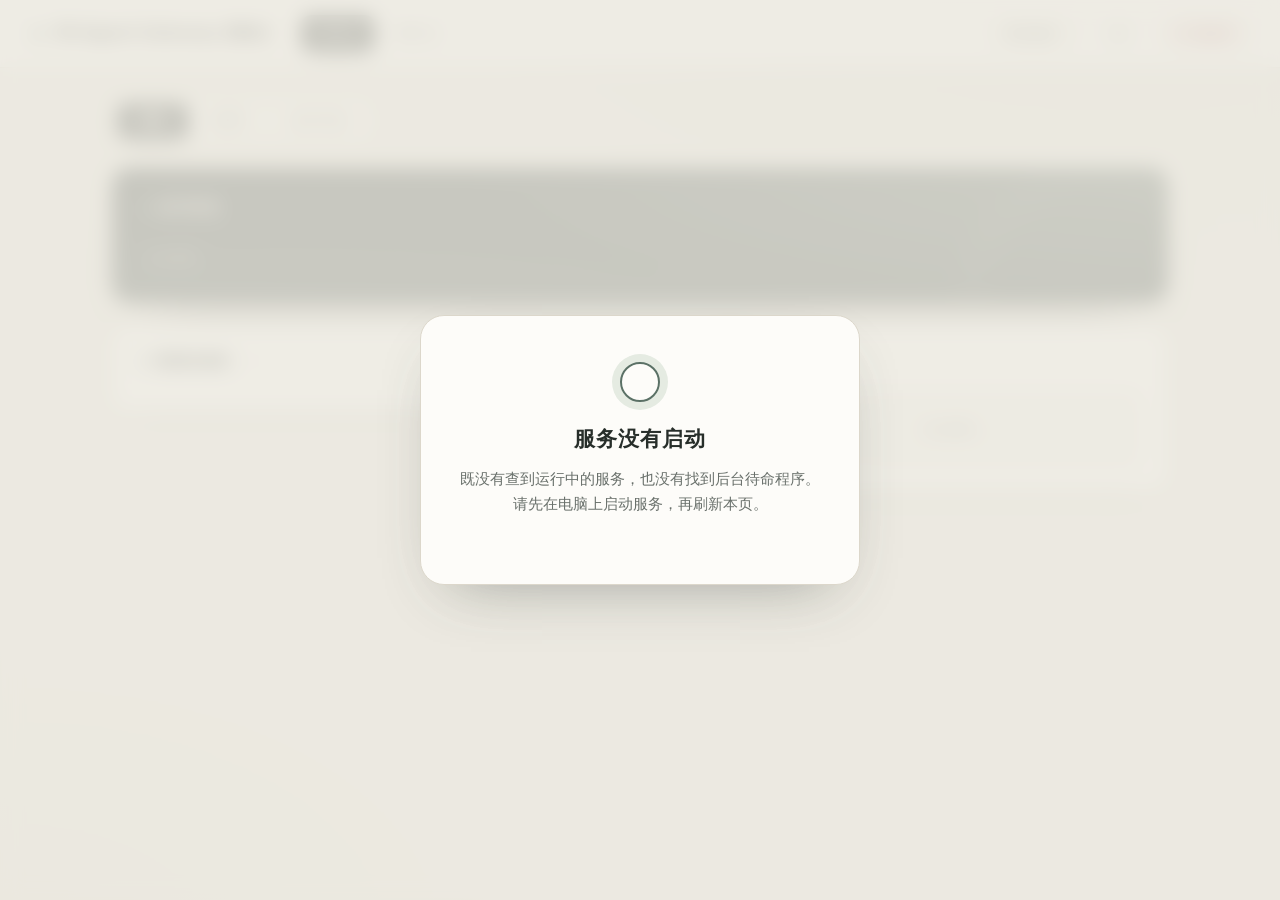
==== commit 66a43aa6: "fix: 修复语言切换残留与空闲开关热生效，新增重启入口，发布 v0.2.1 - 英文界面命令占位符与帮助分组标题残留中文  - 切换语言后 IM 回复仍沿用启动时语言（上下文污染）  - 空闲自动休" ====
--- a/webui/index.html
+++ b/webui/index.html
@@ -15,6 +15,7 @@
     <a href="chat.html" data-i18n="聊天台||Chat">聊天台</a>
   </nav>
   <div class="spacer"></div>
+  <button id="restart-btn" type="button" class="btn ghost small" data-i18n="重启服务||Restart">重启服务</button>
   <button id="lang-btn" type="button" class="lang-btn" title="Switch language">EN</button>
   <span id="state-badge" class="badge hidden">检测中</span>
 </header>
@@ -138,7 +139,7 @@
   // 管理台页面逻辑：三态探测（在线 / 睡眠 / 离线）+ 各区块渲染 + 轮询刷新
   import {
     detectState, getStatus, getAgents, setAgentActive,
-    getTasks, getLogs, getConfig, setConfig, wakeService,
+    getTasks, getLogs, getConfig, setConfig, wakeService, restartService,
   } from './js/api.js';
   import { applyI18n, getLang, initLang, onLangChange, setLang, t } from './js/i18n.js';
 
@@ -151,6 +152,7 @@
   const wakeBtn = $('#wake-btn');
   const overlayTip = $('#overlay-tip');
   const langBtn = $('#lang-btn');
+  const restartBtn = $('#restart-btn');
 
   // ---------- 语言切换 ----------
   // 按钮显示的是「点一下会切到的语言」：中文界面显示 EN，英文界面显示 中
@@ -176,6 +178,37 @@
   applyI18n();
   renderPageTitle();
   stateBadge.textContent = t('检测中', 'Checking');
+
+  // ---------- 重启服务 ----------
+  // 后端会退出当前实例，并由独立进程在端口释放后拉起新实例；
+  // 这里轮询探测到新实例在线后整页刷新（令牌随重启更换，刷新最省事）
+  restartBtn.addEventListener('click', async () => {
+    const ask = t('确定重启服务？重启期间约有几秒无法访问页面。',
+                  'Restart the service? The page will be unreachable for a few seconds.');
+    if (!confirm(ask)) return;
+    restartBtn.disabled = true;
+    restartBtn.textContent = t('重启中…', 'Restarting…');
+    try {
+      await restartService();
+    } catch (_) { /* 请求可能随旧实例退出而中断，继续等待新实例上线 */ }
+    // 先等旧实例真正下线，否则立刻探测会命中它，误判重启完成
+    const offlineBy = Date.now() + 20000;
+    while (Date.now() < offlineBy && await detectState() === 'online') {
+      await new Promise((resolve) => setTimeout(resolve, 500));
+    }
+    const onlineBy = Date.now() + 50000;
+    while (Date.now() < onlineBy) {
+      await new Promise((resolve) => setTimeout(resolve, 1500));
+      if (await detectState() === 'online') {
+        location.reload();
+        return;
+      }
+    }
+    restartBtn.disabled = false;
+    applyI18n();
+    alert(t('重启超时，请从桌面快捷方式或托盘菜单重新启动服务。',
+            'Restart timed out; start the service again from the desktop shortcut or tray menu.'));
+  });
 
   // 语言变化：静态文案已由监听器统一重设，动态区块清指纹后重绘
   onLangChange(() => {
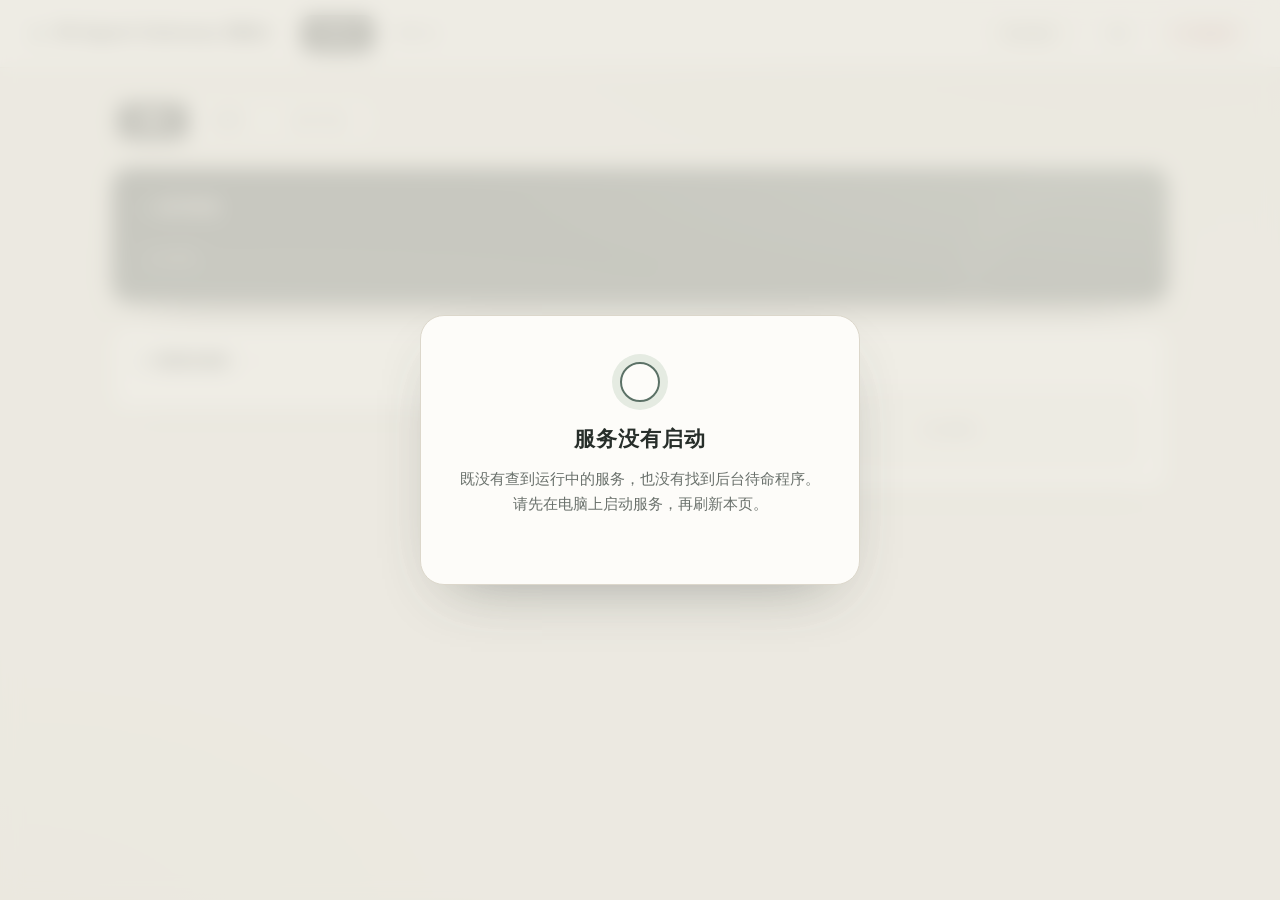
==== commit 74793e70: "feat: 管理台配置项改为可视化编辑，数值项支持滑块 列表、多选与映射类配置改用标签、勾选和分条编辑，不再要求手写分隔符；数值项提供滑块粗调与输入精调联动；配置说明改写为面向使用者的文案，并补充 D" ====
--- a/webui/index.html
+++ b/webui/index.html
@@ -355,6 +355,14 @@
       : t('即将自动休息（收到新消息会重新计时）',
           'Resting soon (a new message restarts the timer)');
     return `<p class="idle-note"><span class="idle-dot"></span>${text}</p>`;
+  }
+
+  // 托盘异常提示：Windows 下缺依赖时右下角不会出现图标，这里给出原因而不是静默失效
+  function trayProblem(st) {
+    const tr = st.tray || {};
+    if (!tr.supported || tr.running) return '';
+    const reason = tr.error || t('托盘图标未启动，详见日志', 'Tray icon not started; see logs');
+    return `<p class="idle-note warn">${t('托盘图标', 'Tray icon')}：${esc(reason)}</p>`;
   }
 
   // 运行状态：三块指标先给结论，再用通道徽章给出细节
@@ -387,6 +395,7 @@
         </div>
       </div>
       ${channelHtml}
+      ${trayProblem(st)}
       ${idleNote(st)}`;
   }
 
@@ -544,6 +553,149 @@
   let cfgEditKey = null;
   // 已保存待重启的新值（键 → 值）：轮询刷新时保持显示新值并带「待重启」角标
   const cfgPending = new Map();
+
+  // 结构化配置：智能体用途 / 档位原本要手写 `名称=值,名称=值`，这里改为逐项下拉选择
+  const CFG_AGENT_MAPS = {
+    AGENT_KINDS: () => [
+      ['', t('未设置', 'Not set')],
+      ['chat', t('对话', 'Chat')],
+      ['coding', t('编码', 'Coding')],
+      ['office', t('办公', 'Office')],
+    ],
+    AGENT_COMPLEXITY: () => [
+      ['', t('未设置', 'Not set')],
+      ['simple', t('简单', 'Simple')],
+      ['mid', t('中等', 'Medium')],
+      ['complex', t('复杂', 'Complex')],
+    ],
+  };
+
+  // 内置智能体目录：用于「接入哪些智能体」的勾选选项
+  const CFG_BUILTIN_AGENTS = () => [
+    ['siliconflow', 'SiliconFlow'],
+    ['qoder', 'Qoder'],
+    ['workbuddy', 'WorkBuddy'],
+    ['trae', 'Trae'],
+    ['deepseek', 'DeepSeek'],
+  ];
+
+  // 单选下拉：值 → 展示名
+  const CFG_SELECTS = {
+    LANGUAGE: () => [['zh', t('中文', 'Chinese')], ['en', 'English']],
+    LOG_LEVEL: () => [['DEBUG', 'DEBUG'], ['INFO', 'INFO'], ['WARNING', 'WARNING'], ['ERROR', 'ERROR']],
+    QODER_PERMISSION_MODE: () => [
+      ['accept_edits', t('自动接受编辑（无人值守）', 'Auto-accept edits (unattended)')],
+      ['default', t('每次编辑需确认', 'Confirm each edit')],
+    ],
+    WORKBUDDY_PERMISSION_MODE: () => [
+      ['acceptEdits', t('自动接受编辑', 'Auto-accept edits')],
+      ['auto', t('自动确认', 'Auto')],
+      ['dontAsk', t('不再询问', "Don't ask")],
+      ['plan', t('只读计划', 'Read-only plan')],
+    ],
+  };
+
+  // 多选（保存为英文逗号清单）；选项可按当前智能体列表动态生成
+  const CFG_MULTIS = {
+    AGENTS: () => CFG_BUILTIN_AGENTS(),
+    ENABLED_AGENTS: (agents) => agents.map((a) => [a.name, cfgAgentLabel(agents, a.name)]),
+    CHANNELS: () => [
+      ['wecom', t('企业微信', 'WeCom')],
+      ['feishu', t('飞书', 'Feishu')],
+      ['webui', t('网页控制台', 'Web console')],
+    ],
+  };
+
+  // 由其他开关自动带入的选项：列表里只读展示，保存时原样保留
+  const CFG_MULTI_DERIVED = {
+    CHANNELS: {
+      webui: () => t('由「网页控制台开关」控制，无需在这里勾选',
+        'Controlled by the Web console switch; no need to tick here'),
+    },
+  };
+
+  // 逗号分隔的标识清单：标签 + 新增按钮，不再手写逗号
+  const CFG_TAGS = new Set(['ALLOWED_USERS']);
+
+  // 数值项：滑块粗调 + 数字框精调，max 同时作为滑块上限与保存校验
+  const CFG_NUMBERS = {
+    IDLE_EXIT_MIN: { min: 1, max: 240, step: 1, unit: () => t('分钟', 'min') },
+    JEV_TIMEOUT_SEC: { min: 1, max: 60, step: 1, unit: () => t('秒', 's') },
+    QODER_TIMEOUT_SEC: { min: 1, max: 3600, step: 1, unit: () => t('秒', 's') },
+    QODER_MAX_OUTPUT_TOKENS: { min: 1, max: 32768, step: 1, unit: () => 'tokens' },
+    SF_MAX_TOKENS: { min: 1, max: 32768, step: 1, unit: () => 'tokens' },
+    SF_TIMEOUT_SEC: { min: 1, max: 600, step: 1, unit: () => t('秒', 's') },
+    WORKBUDDY_TIMEOUT_SEC: { min: 1, max: 3600, step: 1, unit: () => t('秒', 's') },
+    STREAM_INTERVAL_SEC: { min: 0, max: 10, step: 0.5, unit: () => t('秒', 's') },
+    STREAM_CHUNK_SIZE: { min: 1, max: 2000, step: 1, unit: () => t('字符', 'chars') },
+    HEARTBEAT_INTERVAL_SEC: { min: 1, max: 120, step: 1, unit: () => t('秒', 's') },
+    // 端口是任意值，滑块只会帮倒忙，只保留数字输入
+    WEBUI_PORT: { min: 1, max: 65535, step: 1, unit: () => '', slider: false },
+  };
+
+  // 比例型数值：同样用「滑块 + 数字框」编辑，单位为空
+  const CFG_RANGES = {
+    JEV_MIN_CONFIDENCE: { min: 0, max: 1, step: 0.05 },
+  };
+
+  // 命名工作区：名称=路径;名称=路径，用逐行增删维护
+  const CFG_WORKSPACES = new Set(['WORKSPACES']);
+
+  // 解析 `名称=值,名称=值`；空项与无等号的项忽略
+  function cfgParseMap(raw) {
+    const map = new Map();
+    String(raw || '').split(',').forEach((part) => {
+      const [name, value] = part.split('=').map((s) => s.trim());
+      if (name) map.set(name, value || '');
+    });
+    return map;
+  }
+
+  // 解析工作区的 `名称=路径;名称2=路径2`
+  function cfgParseWorkspaces(raw) {
+    return String(raw || '').split(';').map((s) => s.trim()).filter(Boolean).map((part) => {
+      const idx = part.indexOf('=');
+      return idx < 0
+        ? { name: part, path: '' }
+        : { name: part.slice(0, idx).trim(), path: part.slice(idx + 1).trim() };
+    });
+  }
+
+  // 智能体注册名 → 页面展示名；未登记的保留原名称
+  const cfgAgentLabel = (agents, name) =>
+    (agents.find((a) => a.name === name) || {}).label || name;
+
+  // 拆开展示名末尾的用途括注：「SiliconFlow（聊天）」→ 基础名 + 是否带用途括注；
+  // 只认已知用途词，第三方 Agent 自己的括号（如「（契约示例）」）保持原样
+  const CFG_KIND_TEXTS = ['聊天', '对话', '编码', '办公', 'Chat', 'Coding', 'Office'];
+  const cfgSplitAgentLabel = (agents, name) => {
+    const label = cfgAgentLabel(agents, name);
+    const m = label.match(/[（(]\s*([^（）()]*?)\s*[）)]\s*$/);
+    if (!m || !CFG_KIND_TEXTS.includes(m[1].trim())) return { base: label, hasKind: false };
+    return { base: label.slice(0, m.index).trim() || label, hasKind: true };
+  };
+
+  // 配置项未写时的默认值：沿用 Agent 自身声明的用途 / 档位
+  const cfgAgentDefault = (agents, name, key) => {
+    const meta = agents.find((a) => a.name === name) || {};
+    return (key === 'AGENT_COMPLEXITY' ? meta.complexity : meta.kind) || '';
+  };
+
+  // 值 → 展示名；未知值原样返回
+  const cfgOptionText = (options, value) =>
+    ((options.find(([v]) => v === value) || [])[1]) || value;
+
+  // 保存成功后的统一提示：热生效直接提示，冷生效且值确实变化才标待重启
+  function cfgHandleSaved(it, value, res) {
+    if (res.hot) {
+      toast(t('已生效', 'Applied'));
+    } else if (value !== it.value) {
+      cfgPending.set(it.key, value);
+      toast(t('已保存，重启服务后生效', 'Saved; takes effect after a restart'));
+    } else {
+      toast(t('已保存', 'Saved'));
+    }
+  }
 
   // 界面分组：只决定配置在页面里的归类与顺序，接口仍按常用 / 高级返回
   const CFG_GROUPS = [
@@ -654,10 +806,19 @@
   }
 
   // 值的展示：空值说「未设置」，敏感项打码，短逗号清单拆成标签，其余单行省略
-  function cfgValueHtml(it) {
+  function cfgValueHtml(it, agents = []) {
     const shown = cfgShown(it);
     if (!shown) return `<span class="cfg-empty">${t('未设置', 'Not set')}</span>`;
     if (it.sensitive) return '<span class="cfg-mask">••••••••</span>';
+    // 工作区：展示「名称 → 路径」
+    if (CFG_WORKSPACES.has(it.key)) {
+      return `<span class="cfg-chips">${cfgParseWorkspaces(shown)
+        .map((w) => `<span class="vchip">${esc(w.name)} → ${esc(w.path)}</span>`).join('')}</span>`;
+    }
+    // 数值：带单位展示，避免只看到一串数字
+    if (CFG_NUMBERS[it.key]) {
+      return `<span class="cfg-text">${esc(shown)} ${esc(CFG_NUMBERS[it.key].unit())}</span>`;
+    }
     const parts = shown.split(',').map((s) => s.trim()).filter(Boolean);
     if (parts.length > 1 && parts.length <= 6 && shown.length <= 80) {
       return `<span class="cfg-chips">${parts
@@ -666,8 +827,163 @@
     return `<span class="cfg-text" title="${esc(shown)}">${esc(shown)}</span>`;
   }
 
+  // 下拉 / 勾选 / 逐项下拉这类配置：直接展示控件，改完立即保存，不用先点「修改」
+  const cfgIsInline = (key) =>
+    !!(CFG_SELECTS[key] || CFG_MULTIS[key] || CFG_AGENT_MAPS[key]) || key === 'DEFAULT_AGENT';
+
+  // 正在保存的控件数：期间暂停轮询重建，避免选择被旧值刷回去
+  let cfgSaving = 0;
+
+  // 下拉选项：默认智能体取自当前已加载的智能体列表
+  function cfgSelectOptions(it, agents) {
+    if (it.key === 'DEFAULT_AGENT') {
+      const names = agents.map((a) => a.name);
+      const current = cfgShown(it);
+      if (current && !names.includes(current)) names.unshift(current);
+      return [['', t('不指定（自动选路兜底）', 'Not set (routing fallback)')],
+        ...names.map((name) => [name, cfgAgentLabel(agents, name)])];
+    }
+    return CFG_SELECTS[it.key]();
+  }
+
+  // 当前值不在选项里时补一项，避免保存时被静默改掉
+  function cfgFillOptions(options, current) {
+    const opts = options.map(([value, label]) => [value, label]);
+    if (current && !opts.some(([value]) => value === current)) opts.push([current, current]);
+    return opts;
+  }
+
+  const cfgOptionHtml = (options, current) => options.map(([value, label]) =>
+    `<option value="${esc(value)}"${value === current ? ' selected' : ''}>${esc(label)}</option>`).join('');
+
+  // 行内控件 HTML：逐 Agent 下拉 / 多选胶囊 / 单选下拉
+  function cfgInlineHtml(it, agents) {
+    const current = cfgShown(it);
+    if (CFG_AGENT_MAPS[it.key]) {
+      const options = CFG_AGENT_MAPS[it.key]();
+      const cur = cfgParseMap(current);
+      // 已加载的智能体 + 配置里已有但本次未加载的名称，保存时不丢历史设置
+      const names = agents.map((a) => a.name);
+      cur.forEach((_v, name) => { if (!names.includes(name)) names.push(name); });
+      if (!names.length) {
+        return `<span class="cfg-empty">${t('还没有可配置的智能体', 'No agents available to configure')}</span>`;
+      }
+      const kindOptions = CFG_AGENT_MAPS.AGENT_KINDS();
+      return `<div class="cfg-agentmap">${names.map((name) => {
+        // 配置里没写这项时，下拉直接显示 Agent 自带的默认用途 / 档位
+        const saved = cur.get(name) || '';
+        const value = saved || cfgAgentDefault(agents, name, it.key);
+        const extra = value && !options.some(([v]) => v === value)
+          ? `<option value="${esc(value)}" selected>${esc(value)}</option>` : '';
+        // 名称后的括注跟随 Agent 当前用途，改用途后立即同步（第三方自定义括号不动）
+        const { base, hasKind } = cfgSplitAgentLabel(agents, name);
+        const kind = cfgAgentDefault(agents, name, 'AGENT_KINDS');
+        const kindText = kind ? `（${cfgOptionText(kindOptions, kind)}）` : '';
+        return `<label class="cfg-agentmap-row">
+          <span class="cfg-agentmap-name">${esc(base)}${hasKind ? `<span class="cfg-agentmap-kind">${esc(kindText)}</span>` : ''}</span>
+          <select class="cfg-select" data-agent="${esc(name)}">${extra}${cfgOptionHtml(options, value)}</select>
+        </label>`;
+      }).join('')}</div>`;
+    }
+    if (CFG_MULTIS[it.key]) {
+      const options = CFG_MULTIS[it.key](agents).slice();
+      String(current || '').split(',').map((s) => s.trim()).filter(Boolean).forEach((name) => {
+        if (!options.some(([value]) => value === name)) options.push([name, name]);
+      });
+      const picked = new Set(String(current || '').split(',').map((s) => s.trim()).filter(Boolean));
+      const derived = CFG_MULTI_DERIVED[it.key] || {};
+      return `<div class="cfg-inline-checks">${options.map(([value, label]) => {
+        const on = picked.has(value);
+        const note = derived[value];
+        // 派生项（网页控制台）：只读展示，状态由对应开关决定，保存时原样保留
+        if (note) {
+          return `<label class="cfg-pill locked${on ? ' on' : ''}" title="${esc(note())}">
+            <input type="checkbox" value="${esc(value)}"${on ? ' checked' : ''} disabled>
+            <span>${esc(label)}</span><em class="cfg-pill-auto">${t('自动', 'Auto')}</em>
+          </label>`;
+        }
+        return `<label class="cfg-pill${on ? ' on' : ''}">
+          <input type="checkbox" value="${esc(value)}"${on ? ' checked' : ''}>
+          <span>${esc(label)}</span>
+        </label>`;
+      }).join('')}</div>`;
+    }
+    return `<select class="cfg-select" data-select>${cfgOptionHtml(
+      cfgFillOptions(cfgSelectOptions(it, agents), current), current)}</select>`;
+  }
+
+  // 控件事件：任何一次改动都立即写回，失败由提示告知并按后端值回滚
+  function cfgWireInline(row, it, agents = []) {
+    const control = row.querySelector('.cfg-control');
+    if (CFG_AGENT_MAPS[it.key]) {
+      control.addEventListener('change', (e) => {
+        const sel = e.target.closest('select[data-agent]');
+        if (!sel) return;
+        // 用途改完立刻同步名称后的括注，不用等保存回包
+        if (it.key === 'AGENT_KINDS') {
+          const kindEl = sel.closest('.cfg-agentmap-row').querySelector('.cfg-agentmap-kind');
+          if (kindEl) {
+            // 选「未设置」时回落到 Agent 自带用途，括注仍然有意义
+            const kind = sel.value || cfgAgentDefault(agents, sel.dataset.agent, 'AGENT_KINDS');
+            const text = kind ? cfgOptionText(CFG_AGENT_MAPS.AGENT_KINDS(), kind) : '';
+            kindEl.textContent = text ? `（${text}）` : '';
+          }
+        }
+        // 和 Agent 默认值相同、且原本没写进配置的项不写回，避免把默认值固化成覆写
+        const savedMap = cfgParseMap(cfgShown(it));
+        const picked = [];
+        control.querySelectorAll('select[data-agent]').forEach((el) => {
+          const name = el.dataset.agent;
+          if (!el.value) return;
+          if (el.value === cfgAgentDefault(agents, name, it.key) && !savedMap.has(name)) return;
+          picked.push(`${name}=${el.value}`);
+        });
+        cfgSaveInline(row, it, picked.join(','));
+      });
+      return;
+    }
+    if (CFG_MULTIS[it.key]) {
+      control.addEventListener('change', (e) => {
+        const input = e.target.closest('input[type="checkbox"]');
+        if (!input) return;
+        input.closest('.cfg-pill').classList.toggle('on', input.checked);
+        const value = [...control.querySelectorAll('input[type="checkbox"]:checked')]
+          .map((el) => el.value).join(',');
+        cfgSaveInline(row, it, value);
+      });
+      return;
+    }
+    const sel = control.querySelector('select[data-select]');
+    sel.addEventListener('change', () => cfgSaveInline(row, it, sel.value));
+  }
+
+  // 改完即保存：保存期间整行控件变淡且不可点，避免连续改动互相覆盖
+  async function cfgSaveInline(row, it, value) {
+    if (value === cfgShown(it)) return;
+    cfgSaving += 1;
+    row.classList.add('saving');
+    try {
+      const res = await setConfig(it.key, value);
+      if (!res.ok) {
+        alert(res.error || t('保存没有成功，请稍后再试', 'Saving failed, please try again later'));
+      } else {
+        cfgHandleSaved(it, value, res);
+      }
+    } catch (_) {
+      alert(t('连接服务失败，请稍后再试', 'Could not reach the service, please try again later'));
+    } finally {
+      cfgSaving -= 1;
+      row.classList.remove('saving');
+    }
+    // 全部保存结束后再重建，落定最终值（失败时也回到后端的真实值）
+    if (cfgSaving === 0) {
+      lastConfigSig = '';
+      renderConfig(true).catch(() => {});
+    }
+  }
+
   // 渲染单条配置行；editable=false 为未登记只读行（没有修改入口）
-  function cfgRow(it, editable) {
+  function cfgRow(it, editable, agents = []) {
     const row = document.createElement('div');
     row.className = 'cfg-row';
     row.dataset.key = it.key;
@@ -719,48 +1035,59 @@
       return row;
     }
 
+    // 下拉 / 勾选类：直接展示控件，改完即保存（无需先点「修改」）
+    if (editable && cfgIsInline(it.key)) {
+      // 逐 Agent 下拉会占多行，左侧说明改为顶部对齐
+      if (CFG_AGENT_MAPS[it.key]) row.classList.add('cfg-row-top');
+      row.innerHTML = `${head}
+        <div class="cfg-control cfg-control-inline">${cfgInlineHtml(it, agents)}</div>`;
+      cfgWireInline(row, it, agents);
+      return row;
+    }
+
     // 文本项：当前值 + 修改按钮（只读行只展示值）
     row.innerHTML = `${head}
       <div class="cfg-control">
-        <div class="cfg-value">${cfgValueHtml(it)}</div>
+        <div class="cfg-value">${cfgValueHtml(it, agents)}</div>
         ${editable ? `<button type="button" class="btn ghost small cfg-edit-btn">${t('修改', 'Edit')}</button>` : ''}
       </div>`;
     if (editable) {
-      row.querySelector('.cfg-edit-btn').addEventListener('click', () => cfgStartEdit(row, it));
+      row.querySelector('.cfg-edit-btn').addEventListener('click', () => cfgStartEdit(row, it, agents));
     }
     return row;
   }
 
   // 点「修改」：行下方展开通栏编辑区，保存失败时在输入框下方就地显示错误
-  function cfgStartEdit(row, it) {
+  function cfgStartEdit(row, it, agents = []) {
     cfgEditKey = it.key;
     row.classList.add('editing');
     const editBtn = row.querySelector('.cfg-edit-btn');
     if (editBtn) editBtn.disabled = true;
 
+    // 按配置类型选择控件：标签 / 工作区 / 数值（滑块 + 输入）/ 文本
+    // （下拉与勾选已在行内直接保存，不会走到这里）
+    if (CFG_TAGS.has(it.key)) { cfgStartTagsEdit(row, it); return; }
+    if (CFG_WORKSPACES.has(it.key)) { cfgStartWorkspacesEdit(row, it); return; }
+    if (CFG_NUMBERS[it.key]) { cfgStartNumberEdit(row, it, CFG_NUMBERS[it.key]); return; }
+    if (CFG_RANGES[it.key]) { cfgStartNumberEdit(row, it, CFG_RANGES[it.key]); return; }
+    cfgStartTextEdit(row, it);
+  }
+
+  // 通用编辑区骨架：挂载、错误提示、保存 / 取消；collect 返回要写入的值（null = 直接关闭）
+  function cfgMountEditor(row, it, bodyHtml, collect, { enterSaves = false, focus = null } = {}) {
     const box = document.createElement('div');
     box.className = 'cfg-editor';
-    // 敏感项不在输入框里回填 ******（避免误当成真实值提交）：留空保存 = 保持不变
-    box.innerHTML = `
-      <div class="cfg-editor-field">
-        <input type="text" value="${it.sensitive ? '' : esc(cfgShown(it))}"
-               placeholder="${it.sensitive ? t('留空保持不变，填写新值则更换', 'Leave blank to keep; enter a new value to replace')
-                                           : t('填写新的值', 'Enter a new value')}"
-               autocomplete="off" spellcheck="false">
-        <p class="cfg-error hidden"></p>
+    box.innerHTML = `${bodyHtml}
+      <div class="cfg-editor-actions">
+        <button type="button" class="btn small" data-save>${t('保存', 'Save')}</button>
+        <button type="button" class="btn ghost small" data-cancel>${t('取消', 'Cancel')}</button>
       </div>
-      <div class="cfg-editor-actions">
-        <button type="button" class="btn small">${t('保存', 'Save')}</button>
-        <button type="button" class="btn ghost small">${t('取消', 'Cancel')}</button>
-      </div>`;
+      <p class="cfg-error hidden"></p>`;
     row.appendChild(box);
 
-    const input = box.querySelector('input');
     const errBox = box.querySelector('.cfg-error');
-    const saveBtn = box.querySelector('.btn:not(.ghost)');
-    input.focus();
-    if (!it.sensitive) input.select();
-
+    const saveBtn = box.querySelector('[data-save]');
+    const cancelBtn = box.querySelector('[data-cancel]');
     const showErr = (msg) => {
       errBox.textContent = msg;
       errBox.classList.remove('hidden');
@@ -772,44 +1099,218 @@
       renderConfig(true).catch(() => {});
     };
     const save = async () => {
-      const value = input.value.trim();
-      if (it.sensitive && !value) { done(); return; } // 敏感项留空 = 不修改
+      let value;
+      try {
+        value = collect(box);
+      } catch (err) {
+        showErr(err && err.message ? err.message : t('请检查填写的内容', 'Please check the input'));
+        return;
+      }
+      if (value === null) { done(); return; }
       saveBtn.disabled = true;
       try {
         const res = await setConfig(it.key, value);
         if (!res.ok) {
           showErr(res.error || t('保存没有成功，请稍后再试', 'Saving failed, please try again later'));
           saveBtn.disabled = false;
-          input.focus();
           return;
         }
-        if (res.hot) {
-          toast(t('已生效', 'Applied'));
-        } else if (value !== it.value) {
-          cfgPending.set(it.key, value);
-          toast(t('已保存，重启服务后生效', 'Saved; takes effect after a restart'));
-        } else {
-          toast(t('已保存', 'Saved'));
-        }
+        cfgHandleSaved(it, value, res);
       } catch (_) {
         showErr(t('连接服务失败，请稍后再试', 'Could not reach the service, please try again later'));
         saveBtn.disabled = false;
-        input.focus();
         return;
       }
       done();
     };
 
     saveBtn.addEventListener('click', save);
-    box.querySelector('.btn.ghost').addEventListener('click', done);
-    input.addEventListener('keydown', (e) => {
-      if (e.key === 'Enter') { e.preventDefault(); save(); }
-      if (e.key === 'Escape') done();
+    cancelBtn.addEventListener('click', done);
+    if (enterSaves) {
+      // 数值编辑区第一个 input 是滑块，回车保存要绑到所有输入控件上
+      box.querySelectorAll('input').forEach((input) => {
+        input.addEventListener('keydown', (e) => {
+          if (e.key === 'Enter') { e.preventDefault(); save(); }
+          if (e.key === 'Escape') done();
+        });
+      });
+    }
+    if (focus) {
+      try { focus(box); } catch (_) { /* 聚焦失败不影响编辑 */ }
+    }
+    return box;
+  }
+
+  // 文本 / 密钥：敏感项留空表示保持不变
+  function cfgStartTextEdit(row, it) {
+    const body = `
+      <div class="cfg-editor-field">
+        <input type="text" value="${it.sensitive ? '' : esc(cfgShown(it))}"
+               placeholder="${it.sensitive ? t('留空保持不变，填写新值则更换', 'Leave blank to keep; enter a new value to replace')
+                                           : t('填写新的值', 'Enter a new value')}"
+               autocomplete="off" spellcheck="false">
+      </div>`;
+    cfgMountEditor(row, it, body, (box) => {
+      const value = box.querySelector('input').value.trim();
+      return it.sensitive && !value ? null : value;
+    }, {
+      enterSaves: true,
+      focus: (box) => {
+        const input = box.querySelector('input');
+        input.focus();
+        if (!it.sensitive) input.select();
+      },
     });
   }
 
+  // 标签清单：逐个「添加 / 删除」，不用手写逗号
+  function cfgStartTagsEdit(row, it) {
+    const tags = String(cfgShown(it) || '').split(',').map((s) => s.trim()).filter(Boolean);
+    const body = `
+      <div class="cfg-editor-field">
+        ${tags.length ? `<div class="cfg-tags">
+          ${tags.map((value) => `<span class="cfg-tag-item" data-value="${esc(value)}">
+            <span>${esc(value)}</span>
+            <button type="button" class="cfg-tag-del" aria-label="${t('删除', 'Remove')}">×</button>
+          </span>`).join('')}
+        </div>` : ''}
+        <div class="cfg-tag-add">
+          <input type="text" class="cfg-tag-input"
+                 placeholder="${t('输入后点「添加」', 'Type a value, then click Add')}" autocomplete="off">
+          <button type="button" class="btn ghost small" data-add>${t('添加', 'Add')}</button>
+        </div>
+      </div>`;
+    const box = cfgMountEditor(row, it, body, (b) =>
+      [...b.querySelectorAll('.cfg-tag-item')].map((el) => el.dataset.value).join(','));
+
+    // 空清单时不渲染容器，首次添加时补建，避免空容器多出一段间距
+    const tagsBox = () => {
+      let list = box.querySelector('.cfg-tags');
+      if (!list) {
+        list = document.createElement('div');
+        list.className = 'cfg-tags';
+        box.querySelector('.cfg-editor-field').prepend(list);
+      }
+      return list;
+    };
+
+    const addTag = () => {
+      const input = box.querySelector('.cfg-tag-input');
+      const value = input.value.trim();
+      if (!value) return;
+      if ([...box.querySelectorAll('.cfg-tag-item')].some((el) => el.dataset.value === value)) {
+        input.value = '';
+        return;
+      }
+      const item = document.createElement('span');
+      item.className = 'cfg-tag-item';
+      item.dataset.value = value;
+      item.innerHTML = `<span>${esc(value)}</span>
+        <button type="button" class="cfg-tag-del" aria-label="${t('删除', 'Remove')}">×</button>`;
+      tagsBox().appendChild(item);
+      input.value = '';
+      input.focus();
+    };
+    box.querySelector('[data-add]').addEventListener('click', addTag);
+    box.querySelector('.cfg-tag-input').addEventListener('keydown', (e) => {
+      if (e.key === 'Enter') { e.preventDefault(); addTag(); }
+    });
+    box.querySelector('.cfg-editor-field').addEventListener('click', (e) => {
+      const del = e.target.closest('.cfg-tag-del');
+      if (del) del.closest('.cfg-tag-item').remove();
+    });
+    box.querySelector('.cfg-tag-input').focus();
+  }
+
+  // 数值：滑块粗调 + 数字框精调，两者联动；保存前做范围校验
+  function cfgStartNumberEdit(row, it, conf) {
+    const current = cfgShown(it);
+    const unit = conf.unit ? conf.unit() : '';
+    const withSlider = conf.slider !== false;
+    const body = `
+      <div class="cfg-editor-field">
+        <div class="cfg-number-edit">
+          ${withSlider ? `<input type="range" min="${conf.min}" max="${conf.max}"
+                 step="${conf.step}" value="${esc(current)}" aria-label="${esc(it.label)}">` : ''}
+          <div class="cfg-number">
+            <input type="number" value="${esc(current)}" min="${conf.min}" max="${conf.max}"
+                   step="${conf.step}" inputmode="decimal">
+            ${unit ? `<span class="cfg-unit">${esc(unit)}</span>` : ''}
+          </div>
+        </div>
+      </div>`;
+    const box = cfgMountEditor(row, it, body, (b) => {
+      const raw = b.querySelector('input[type="number"]').value.trim();
+      const num = Number(raw);
+      if (!raw || Number.isNaN(num)) throw new Error(t('请填写数字', 'Please enter a number'));
+      if (conf.min !== undefined && num < conf.min) {
+        throw new Error(t(`不能小于 ${conf.min}`, `Must be at least ${conf.min}`));
+      }
+      if (conf.max !== undefined && num > conf.max) {
+        throw new Error(t(`不能大于 ${conf.max}`, `Must be at most ${conf.max}`));
+      }
+      return String(num);
+    }, { enterSaves: true, focus: (b) => b.querySelector('input[type="number"]').select() });
+
+    const range = box.querySelector('input[type="range"]');
+    const number = box.querySelector('input[type="number"]');
+    if (range) {
+      // 拖滑块实时回填数字框；输入数字则同步滑块位置（超出范围自动夹到两端）
+      range.addEventListener('input', () => { number.value = range.value; });
+      number.addEventListener('input', () => {
+        const num = Number(number.value);
+        if (number.value !== '' && !Number.isNaN(num)) range.value = String(num);
+      });
+    }
+  }
+
+  // 命名工作区：逐行填写名称与路径，可新增 / 删除
+  function cfgStartWorkspacesEdit(row, it) {
+    const rowHtml = (name, path) => `
+      <div class="cfg-ws-row">
+        <input type="text" data-name placeholder="${t('名称', 'Name')}" value="${esc(name)}">
+        <input type="text" data-path placeholder="${t('目录路径', 'Directory path')}" value="${esc(path)}">
+        <button type="button" class="btn ghost small" data-del>${t('删除', 'Remove')}</button>
+      </div>`;
+    const body = `
+      <div class="cfg-editor-field">
+        <div class="cfg-ws-list">${cfgParseWorkspaces(cfgShown(it))
+          .map((w) => rowHtml(w.name, w.path)).join('')}</div>
+        <button type="button" class="btn ghost small" data-add-ws>${t('新增工作区', 'Add workspace')}</button>
+      </div>`;
+    const box = cfgMountEditor(row, it, body, (b) => {
+      const parts = [];
+      b.querySelectorAll('.cfg-ws-row').forEach((rowEl) => {
+        const name = rowEl.querySelector('[data-name]').value.trim();
+        const path = rowEl.querySelector('[data-path]').value.trim();
+        if (!name && !path) return;
+        if (!name || !path) {
+          throw new Error(t('工作区名称和路径要成对填写', 'Both name and path are required'));
+        }
+        if (name.includes('=') || name.includes(';') || path.includes(';')) {
+          throw new Error(t('名称和路径不能包含 = 或 ;', 'Name and path cannot contain = or ;'));
+        }
+        parts.push(`${name}=${path}`);
+      });
+      return parts.join(';');
+    });
+
+    const list = box.querySelector('.cfg-ws-list');
+    const bindDel = (rowEl) => rowEl.querySelector('[data-del]')
+      .addEventListener('click', () => rowEl.remove());
+    list.querySelectorAll('.cfg-ws-row').forEach(bindDel);
+    box.querySelector('[data-add-ws]').addEventListener('click', () => {
+      const tmp = document.createElement('div');
+      tmp.innerHTML = rowHtml('', '');
+      const rowEl = tmp.firstElementChild;
+      list.appendChild(rowEl);
+      bindDel(rowEl);
+      rowEl.querySelector('[data-name]').focus();
+    });
+  }
+
   // 单个分组区块：标题 + 说明 + 行列表
-  function cfgSection(group, items) {
+  function cfgSection(group, items, agents = []) {
     const sec = document.createElement('section');
     sec.className = 'cfg-group';
     sec.id = `cfg-group-${group.id}`;
@@ -823,7 +1324,7 @@
       </h3>
       <p class="cfg-group-desc">${esc(t(group.desc, group.desc_en))}</p>`;
     sec.appendChild(head);
-    items.forEach((it) => sec.appendChild(cfgRow(it, true)));
+    items.forEach((it) => sec.appendChild(cfgRow(it, true, agents)));
     return sec;
   }
 
@@ -844,9 +1345,11 @@
   }
 
   async function renderConfig(force = false) {
-    // 正在编辑时不重建列表，防止输入框与已输入内容被轮询刷掉
-    if (cfgEditKey !== null) { return; }
+    // 正在编辑或正在保存时不重建列表，防止输入框与选择被轮询刷掉
+    if (cfgEditKey !== null || cfgSaving > 0) { return; }
     const cfg = await getConfig();
+    // 用途 / 档位与默认智能体的下拉选项来自当前已加载的智能体列表
+    const agents = await getAgents().catch(() => []);
     // 服务重启后配置已按新值生效：清掉与当前运行值一致的待重启标记，
     // 避免用户没做任何改动、或改动已经生效时，页面仍提示需要重启
     cfg.common.concat(cfg.advanced).forEach((it) => {
@@ -856,7 +1359,7 @@
     });
     // 指纹纳入待重启缓存与筛选状态：值未变、筛选未变时不重建 DOM
     const sig = dataHash(cfg) + '|' + dataHash([...cfgPending.entries()])
-      + '|' + cfgQuery + '|' + cfgFilter;
+      + '|' + dataHash(agents) + '|' + cfgQuery + '|' + cfgFilter;
     if (!force && sig === lastConfigSig) return;
     lastConfigSig = sig;
 
@@ -878,7 +1381,7 @@
       const items = g.keys.map((k) => all.get(k)).filter(Boolean).filter(cfgMatches);
       if (!items.length) return;
       visible += items.length;
-      host.appendChild(cfgSection(g, items));
+      host.appendChild(cfgSection(g, items, agents));
     });
 
     // 高级分组收进折叠区；搜索或筛选时自动展开，避免匹配项被藏起来
@@ -895,7 +1398,7 @@
         const items = g.keys.map((k) => all.get(k)).filter(Boolean).filter(cfgMatches);
         if (!items.length) return;
         visible += items.length;
-        adv.appendChild(cfgSection(g, items));
+        adv.appendChild(cfgSection(g, items, agents));
       });
       adv.addEventListener('toggle', () => {
         // 只有用户主动开合时才记住偏好；筛选引起的展开不覆盖它
--- a/webui/css/main.css
+++ b/webui/css/main.css
@@ -42,13 +42,26 @@
   /* 尺寸与节奏 */
   --radius: 18px;
   --radius-sm: 12px;
-  --font-mono: "JetBrains Mono", "Cascadia Mono", Consolas, "Courier New", monospace;
+  /* 全站字体只在这里改：西文用 Inter，中文按系统可用性依次回退，
+     确保正文、控件、代码块里的中文都是同一套字形 */
+  --font-ui: "Inter", "HarmonyOS Sans SC", "PingFang SC", "Microsoft YaHei",
+    "Noto Sans SC", system-ui, sans-serif;
+  /* 等宽字体同样带上中文字体：避免代码块 / 配置值里的中文落到宋体，
+     与页面其他位置不一致 */
+  --font-mono: "JetBrains Mono", "Cascadia Mono", Consolas, "Courier New",
+    "HarmonyOS Sans SC", "PingFang SC", "Microsoft YaHei", "Noto Sans SC", monospace;
   --ease: cubic-bezier(0.2, 0.7, 0.2, 1);
   /* 弹簧曲线：轻微过冲，按压缩小 / 入场回弹的来源 */
   --spring: cubic-bezier(0.34, 1.56, 0.64, 1);
 }
 
 * { box-sizing: border-box; margin: 0; }
+
+/* 表单控件默认不继承字体：统一成页面字体，避免按钮 / 输入框 / 下拉里的中文换字形 */
+button, input, select, textarea, option { font-family: inherit; }
+
+/* 展开后的选项跟随页面配色：不让系统默认的蓝底高亮破坏灰绿调 */
+select option { background: #fff; color: var(--ink); }
 
 html, body { height: 100%; }
 
@@ -59,7 +72,7 @@
     radial-gradient(900px 520px at 0% 104%, rgba(138, 107, 66, 0.06), transparent 58%),
     var(--paper);
   color: var(--ink);
-  font: 15px/1.65 "Inter", "HarmonyOS Sans SC", "PingFang SC", "Microsoft YaHei", system-ui, sans-serif;
+  font: 15px/1.65 var(--font-ui);
   display: flex;
   flex-direction: column;
   -webkit-font-smoothing: antialiased;
@@ -560,7 +573,7 @@
 }
 
 #status-body .metric-sub {
-  font-family: "Inter", "HarmonyOS Sans SC", "PingFang SC", "Microsoft YaHei", system-ui, sans-serif;
+  font-family: var(--font-ui);
   font-size: 12px;
   font-weight: 400;
   letter-spacing: 0;
@@ -572,7 +585,7 @@
 #status-body .metric-value.ok {
   align-items: center;
   gap: 10px;
-  font-family: "Inter", "HarmonyOS Sans SC", "PingFang SC", "Microsoft YaHei", system-ui, sans-serif;
+  font-family: var(--font-ui);
   font-size: 24px;
   font-weight: 600;
   letter-spacing: 0.02em;
@@ -646,6 +659,11 @@
   border-radius: 50%;
   background: var(--brand-bright);
   flex-shrink: 0;
+}
+
+/* 托盘异常提示：与空闲提示同层级，用暖色与正常文案区分 */
+#status-body .idle-note.warn {
+  color: #e2c9a4;
 }
 
 /* 深色卡片内的空状态 */
@@ -831,18 +849,26 @@
 }
 
 .log-picker select {
+  appearance: none;
+  -webkit-appearance: none;
   height: 34px;
-  padding: 0 8px;
-  border: 1.5px solid var(--line);
-  border-radius: 9px;
-  background: var(--card-soft);
+  padding: 0 30px 0 11px;
+  border: 1px solid var(--line);
+  border-radius: 10px;
+  background-color: #fff;
+  background-image: url("data:image/svg+xml,%3Csvg xmlns='http://www.w3.org/2000/svg' width='12' height='7' viewBox='0 0 12 7'%3E%3Cpath d='M1 1l5 5 5-5' fill='none' stroke='%2369706b' stroke-width='1.6' stroke-linecap='round' stroke-linejoin='round'/%3E%3C/svg%3E");
+  background-repeat: no-repeat;
+  background-position: right 10px center;
+  background-size: 10px 6px;
   color: var(--ink);
   font: inherit;
   font-size: 12.5px;
   cursor: pointer;
   outline: none;
-  transition: border-color 0.2s, box-shadow 0.2s;
-}
+  transition: border-color 0.2s, box-shadow 0.2s, background-color 0.2s;
+}
+
+.log-picker select:hover { border-color: var(--brand-bright); background-color: var(--card); }
 
 .log-picker select:focus {
   border-color: var(--brand);
@@ -857,7 +883,7 @@
   color: #dbe4dc;
   border-radius: var(--radius-sm);
   padding: 12px 0;
-  font-family: "JetBrains Mono", "Cascadia Mono", Consolas, "Courier New", monospace;
+  font-family: var(--font-mono);
   font-size: 12.5px;
   line-height: 1.75;
   scrollbar-width: thin;
@@ -1275,7 +1301,7 @@
   border-radius: 8px;
   background: var(--card-soft);
   box-shadow: inset 0 0 0 1px var(--line-soft);
-  font-family: "JetBrains Mono", Consolas, "Courier New", monospace;
+  font-family: var(--font-mono);
   font-size: 12px;
   color: var(--ink-soft);
   overflow: hidden;
@@ -1285,7 +1311,7 @@
 }
 
 .cfg-mask {
-  font-family: "JetBrains Mono", Consolas, "Courier New", monospace;
+  font-family: var(--font-mono);
   font-size: 12px;
   letter-spacing: 2px;
   color: var(--muted);
@@ -1314,7 +1340,7 @@
   border-radius: 6px;
   background: var(--card-soft);
   box-shadow: inset 0 0 0 1px var(--line);
-  font-family: "JetBrains Mono", Consolas, "Courier New", monospace;
+  font-family: var(--font-mono);
   font-size: 11.5px;
   color: var(--ink-soft);
 }
@@ -1337,7 +1363,8 @@
 
 .cfg-editor-field { min-width: 0; }
 
-.cfg-editor input {
+.cfg-editor input[type="text"],
+.cfg-editor input[type="number"] {
   width: 100%;
   border: 1.5px solid var(--line);
   border-radius: 10px;
@@ -1350,10 +1377,241 @@
   transition: border-color 0.2s, box-shadow 0.2s;
 }
 
-.cfg-editor input:focus {
+.cfg-editor input[type="text"]:focus,
+.cfg-editor input[type="number"]:focus {
   border-color: var(--brand);
   box-shadow: 0 0 0 4px rgba(95, 113, 103, 0.12);
 }
+
+/* ---------- 行内直改控件：下拉与勾选，改完即保存 ---------- */
+
+/* 固定宽度：同一列里的下拉与勾选共用一条左边界，不会逐行参差 */
+.cfg-control-inline {
+  width: 420px;
+  max-width: 100%;
+  flex-wrap: wrap;
+  row-gap: 8px;
+}
+
+/* 保存中：整组控件变淡且不可点，避免连续改动互相覆盖 */
+.cfg-row.saving .cfg-control-inline {
+  opacity: 0.55;
+  pointer-events: none;
+  transition: opacity 0.2s;
+}
+
+/* 下拉：与输入框同一套圆角与高度，自绘箭头，宽度跟随控制栏 */
+.cfg-select {
+  appearance: none;
+  -webkit-appearance: none;
+  width: 100%;
+  height: 36px;
+  padding: 0 34px 0 12px;
+  border: 1px solid var(--line);
+  border-radius: 10px;
+  background-color: #fff;
+  background-image: url("data:image/svg+xml,%3Csvg xmlns='http://www.w3.org/2000/svg' width='12' height='7' viewBox='0 0 12 7'%3E%3Cpath d='M1 1l5 5 5-5' fill='none' stroke='%2369706b' stroke-width='1.6' stroke-linecap='round' stroke-linejoin='round'/%3E%3C/svg%3E");
+  background-repeat: no-repeat;
+  background-position: right 13px center;
+  color: var(--ink);
+  font: inherit;
+  font-size: 13px;
+  cursor: pointer;
+  text-overflow: ellipsis;
+  transition: border-color 0.18s, box-shadow 0.18s, background-color 0.18s;
+}
+
+.cfg-select:hover { border-color: var(--brand-bright); background-color: var(--card); }
+
+.cfg-select:focus {
+  outline: none;
+  border-color: var(--brand);
+  box-shadow: 0 0 0 4px rgba(95, 113, 103, 0.12);
+}
+
+/* 逐 Agent 下拉：两列表格，名称在左、下拉在右，列宽统一 */
+.cfg-agentmap {
+  display: grid;
+  gap: 8px 14px;
+  width: 100%;
+  min-width: 0;
+}
+
+.cfg-agentmap-row {
+  display: grid;
+  grid-template-columns: minmax(0, 1fr) 158px;
+  align-items: center;
+  gap: 12px;
+  min-width: 0;
+  cursor: pointer;
+}
+
+.cfg-agentmap-name {
+  min-width: 0;
+  padding-right: 2px;
+  font-size: 12.5px;
+  color: var(--ink-soft);
+  text-align: right;
+  overflow: hidden;
+  text-overflow: ellipsis;
+  white-space: nowrap;
+}
+
+.cfg-agentmap-kind { color: var(--muted); }
+
+/* 逐 Agent 下拉占多行时，左侧说明改为顶部对齐，避免文字悬在控件中间 */
+.cfg-row-top { align-items: start; }
+
+.cfg-row-top .cfg-main { padding-top: 7px; }
+
+/* 勾选：等宽多列排布，逐行对齐，最后一行不会单独被挤到右边 */
+.cfg-inline-checks {
+  display: grid;
+  grid-template-columns: repeat(auto-fit, minmax(190px, 1fr));
+  gap: 8px;
+  width: 100%;
+}
+
+.cfg-pill {
+  display: inline-flex;
+  align-items: center;
+  justify-content: flex-start;
+  gap: 8px;
+  min-width: 0;
+  padding: 6px 13px 6px 11px;
+  border-radius: 999px;
+  background: #fff;
+  box-shadow: inset 0 0 0 1.5px var(--line);
+  font-size: 12.5px;
+  color: var(--ink-soft);
+  cursor: pointer;
+  user-select: none;
+  transition: background 0.18s, color 0.18s, box-shadow 0.18s, transform 0.2s var(--spring);
+}
+
+/* 标签过长时省略，胶囊宽度仍与同列保持一致 */
+.cfg-pill > span {
+  min-width: 0;
+  overflow: hidden;
+  text-overflow: ellipsis;
+  white-space: nowrap;
+}
+
+.cfg-pill-auto { flex-shrink: 0; }
+
+.cfg-pill:hover { box-shadow: inset 0 0 0 1.5px var(--brand-bright); }
+.cfg-pill:active { transform: scale(0.97); }
+.cfg-pill:focus-within { box-shadow: inset 0 0 0 1.5px var(--brand), 0 0 0 4px rgba(95, 113, 103, 0.12); }
+
+/* 原生复选框隐藏，用伪元素画方块与对勾，保证跨浏览器一致 */
+.cfg-pill input {
+  position: absolute;
+  width: 1px;
+  height: 1px;
+  opacity: 0;
+  pointer-events: none;
+}
+
+.cfg-pill::before {
+  content: "";
+  flex: none;
+  width: 15px;
+  height: 15px;
+  border-radius: 5px;
+  background: #fff;
+  box-shadow: inset 0 0 0 1.5px var(--line);
+  transition: background 0.18s, box-shadow 0.18s;
+}
+
+.cfg-pill.on,
+.cfg-pill:has(input:checked) {
+  background: var(--brand-soft);
+  color: var(--brand-deep);
+  box-shadow: inset 0 0 0 1.5px rgba(91, 113, 102, 0.32);
+}
+
+.cfg-pill.on::before,
+.cfg-pill:has(input:checked)::before {
+  background-color: var(--brand);
+  background-image: url("data:image/svg+xml,%3Csvg xmlns='http://www.w3.org/2000/svg' width='9' height='7' viewBox='0 0 9 7'%3E%3Cpath d='M1 3.4L3.4 5.8 8 1.2' fill='none' stroke='%23fff' stroke-width='1.6' stroke-linecap='round' stroke-linejoin='round'/%3E%3C/svg%3E");
+  background-repeat: no-repeat;
+  background-position: center;
+  box-shadow: none;
+}
+
+/* 派生项（网页控制台）：只读，状态由对应开关决定 */
+.cfg-pill.locked { cursor: default; }
+.cfg-pill.locked:active { transform: none; }
+
+.cfg-pill-auto {
+  font-style: normal;
+  font-size: 10.5px;
+  padding: 1px 7px;
+  border-radius: 999px;
+  background: rgba(91, 113, 102, 0.14);
+  color: var(--brand-deep);
+}
+
+/* 标签清单：逐个添加 / 删除 */
+.cfg-tags {
+  display: flex;
+  flex-wrap: wrap;
+  gap: 6px;
+  margin-bottom: 8px;
+}
+
+.cfg-tag-item {
+  display: inline-flex;
+  align-items: center;
+  gap: 4px;
+  padding: 3px 9px;
+  border-radius: 999px;
+  background: var(--card-soft);
+  box-shadow: inset 0 0 0 1px var(--line);
+  font-size: 12px;
+  color: var(--ink-soft);
+}
+
+.cfg-tag-del {
+  border: 0;
+  background: transparent;
+  padding: 0 1px;
+  font-size: 15px;
+  line-height: 1;
+  color: var(--muted);
+  cursor: pointer;
+}
+
+.cfg-tag-del:hover { color: var(--danger); }
+
+.cfg-tag-add { display: flex; gap: 8px; }
+.cfg-tag-add input { flex: 1; }
+
+/* 数值：滑块粗调 + 数字框精调，两者同一行 */
+.cfg-number-edit { display: flex; align-items: center; gap: 16px; }
+.cfg-number-edit > input[type="range"] {
+  flex: 1;
+  min-width: 0;
+  accent-color: var(--brand);
+  cursor: pointer;
+}
+.cfg-number-edit input[type="number"] { width: 116px; flex: 0 0 auto; }
+
+/* 数字 + 单位 */
+.cfg-number { display: flex; align-items: center; gap: 8px; }
+.cfg-unit { font-size: 12.5px; color: var(--muted); white-space: nowrap; }
+
+/* 命名工作区：名称 / 路径 / 删除逐行排布 */
+.cfg-ws-list { display: flex; flex-direction: column; gap: 8px; margin-bottom: 8px; }
+.cfg-ws-row {
+  display: grid;
+  grid-template-columns: minmax(0, 1fr) minmax(0, 1.6fr) auto;
+  gap: 8px;
+  align-items: center;
+}
+
+/* 错误提示占满编辑区整行 */
+.cfg-editor > .cfg-error { grid-column: 1 / -1; }
 
 /* 保存失败的提示就地出现在输入框下方，不用弹窗打断 */
 .cfg-error {
@@ -1362,7 +1620,15 @@
   color: var(--danger);
 }
 
-.cfg-editor-actions { display: flex; gap: 8px; padding-top: 3px; }
+/* 操作按钮贴住输入框底部，与输入框等高，避免与「添加」按钮错位 */
+.cfg-editor-actions {
+  display: flex;
+  align-items: center;
+  align-self: end;
+  gap: 8px;
+}
+
+.cfg-editor-actions .btn { padding: 9px 20px; font-size: 13.5px; }
 
 /* 高级设置折叠区：与上方分组拉开距离 */
 .cfg-advanced {
@@ -1823,11 +2089,16 @@
   .chip { flex-shrink: 0; }
   .cfg-row { grid-template-columns: minmax(0, 1fr); gap: 9px; }
   .cfg-control { justify-self: start; justify-content: flex-start; max-width: none; }
+  /* 窄屏控件铺满整行，逐 Agent 下拉收窄名称列，保证下拉仍有可读宽度 */
+  .cfg-control-inline { width: 100%; }
+  .cfg-agentmap-row { grid-template-columns: minmax(0, 1fr) 132px; gap: 10px; }
   .cfg-value { text-align: left; }
   .cfg-chips { justify-content: flex-start; }
   .cfg-text { max-width: 100%; white-space: normal; word-break: break-all; }
   .cfg-editor { grid-template-columns: minmax(0, 1fr); }
   .cfg-editor-actions { justify-content: flex-end; }
+  /* 窄屏下工作区逐行改为纵向，避免路径输入被挤压 */
+  .cfg-ws-row { grid-template-columns: minmax(0, 1fr); }
 }
 
 /* 尊重系统减弱动效设置 */
